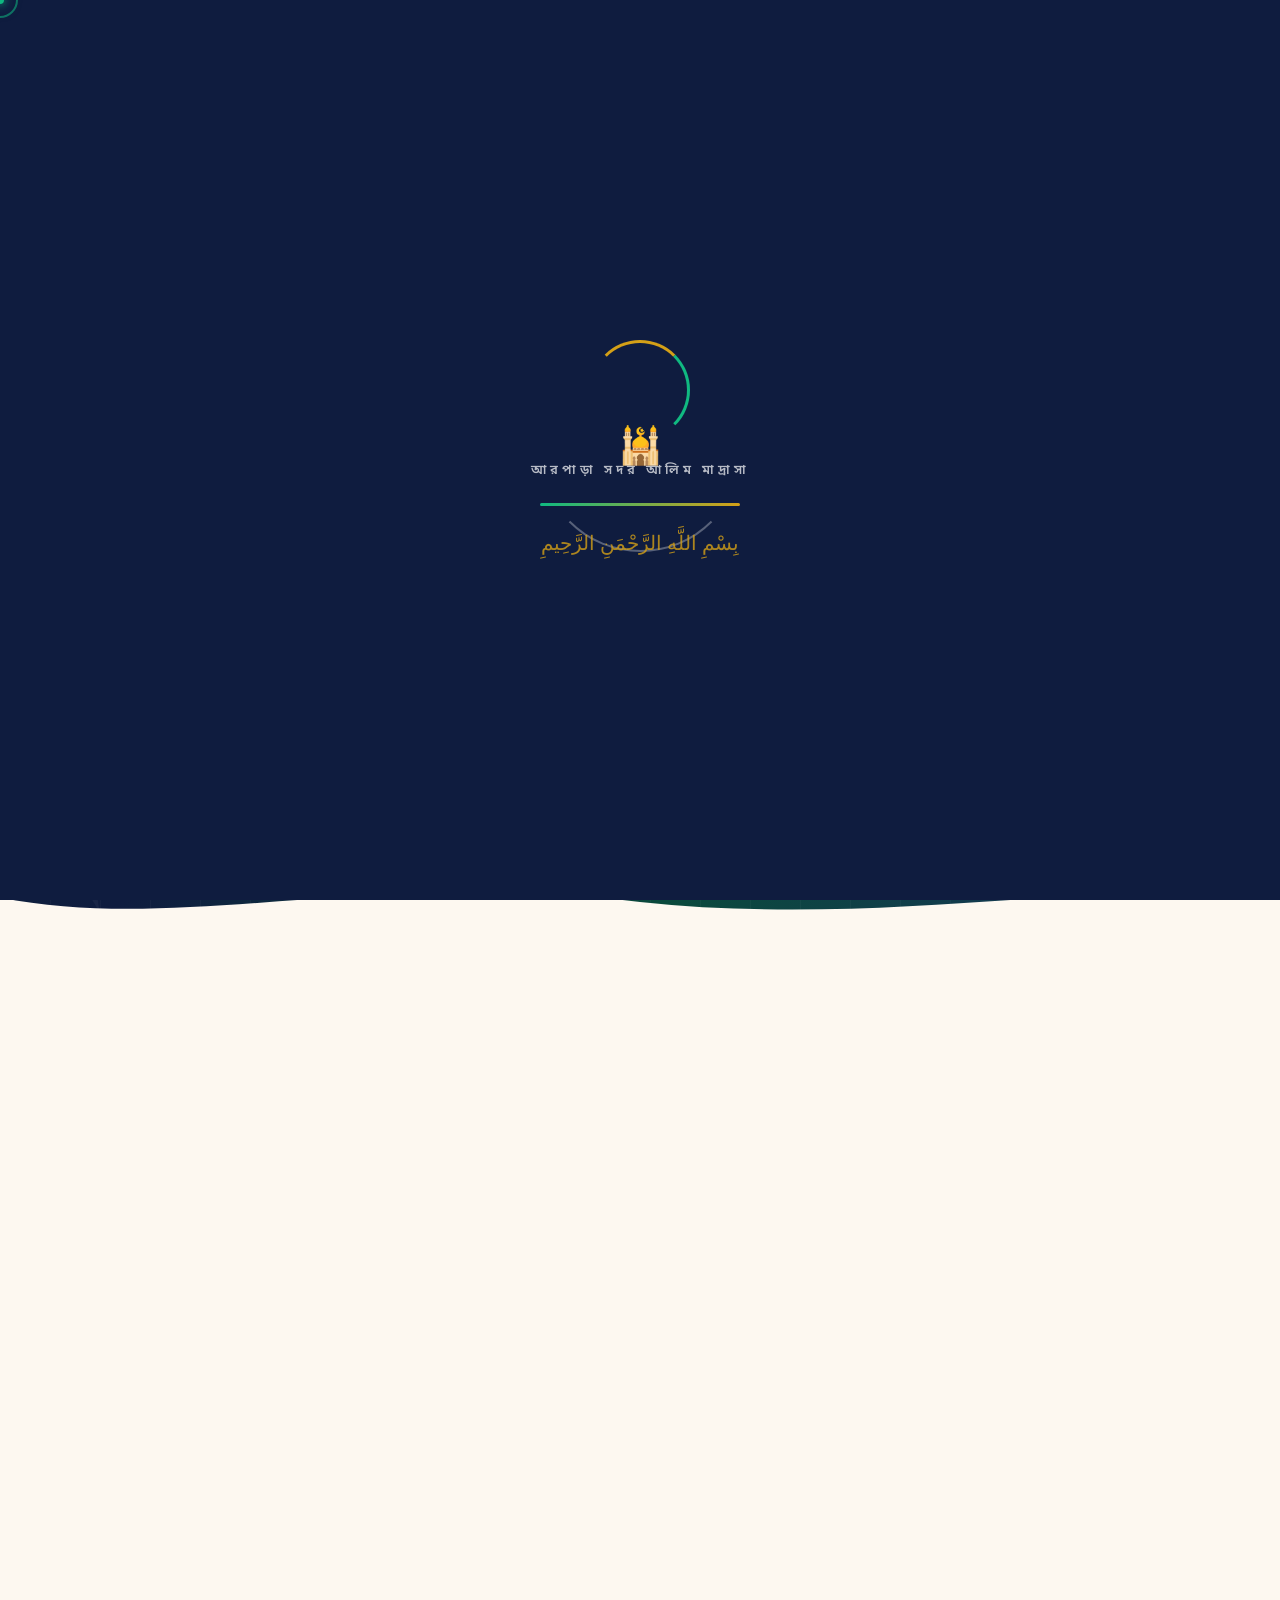
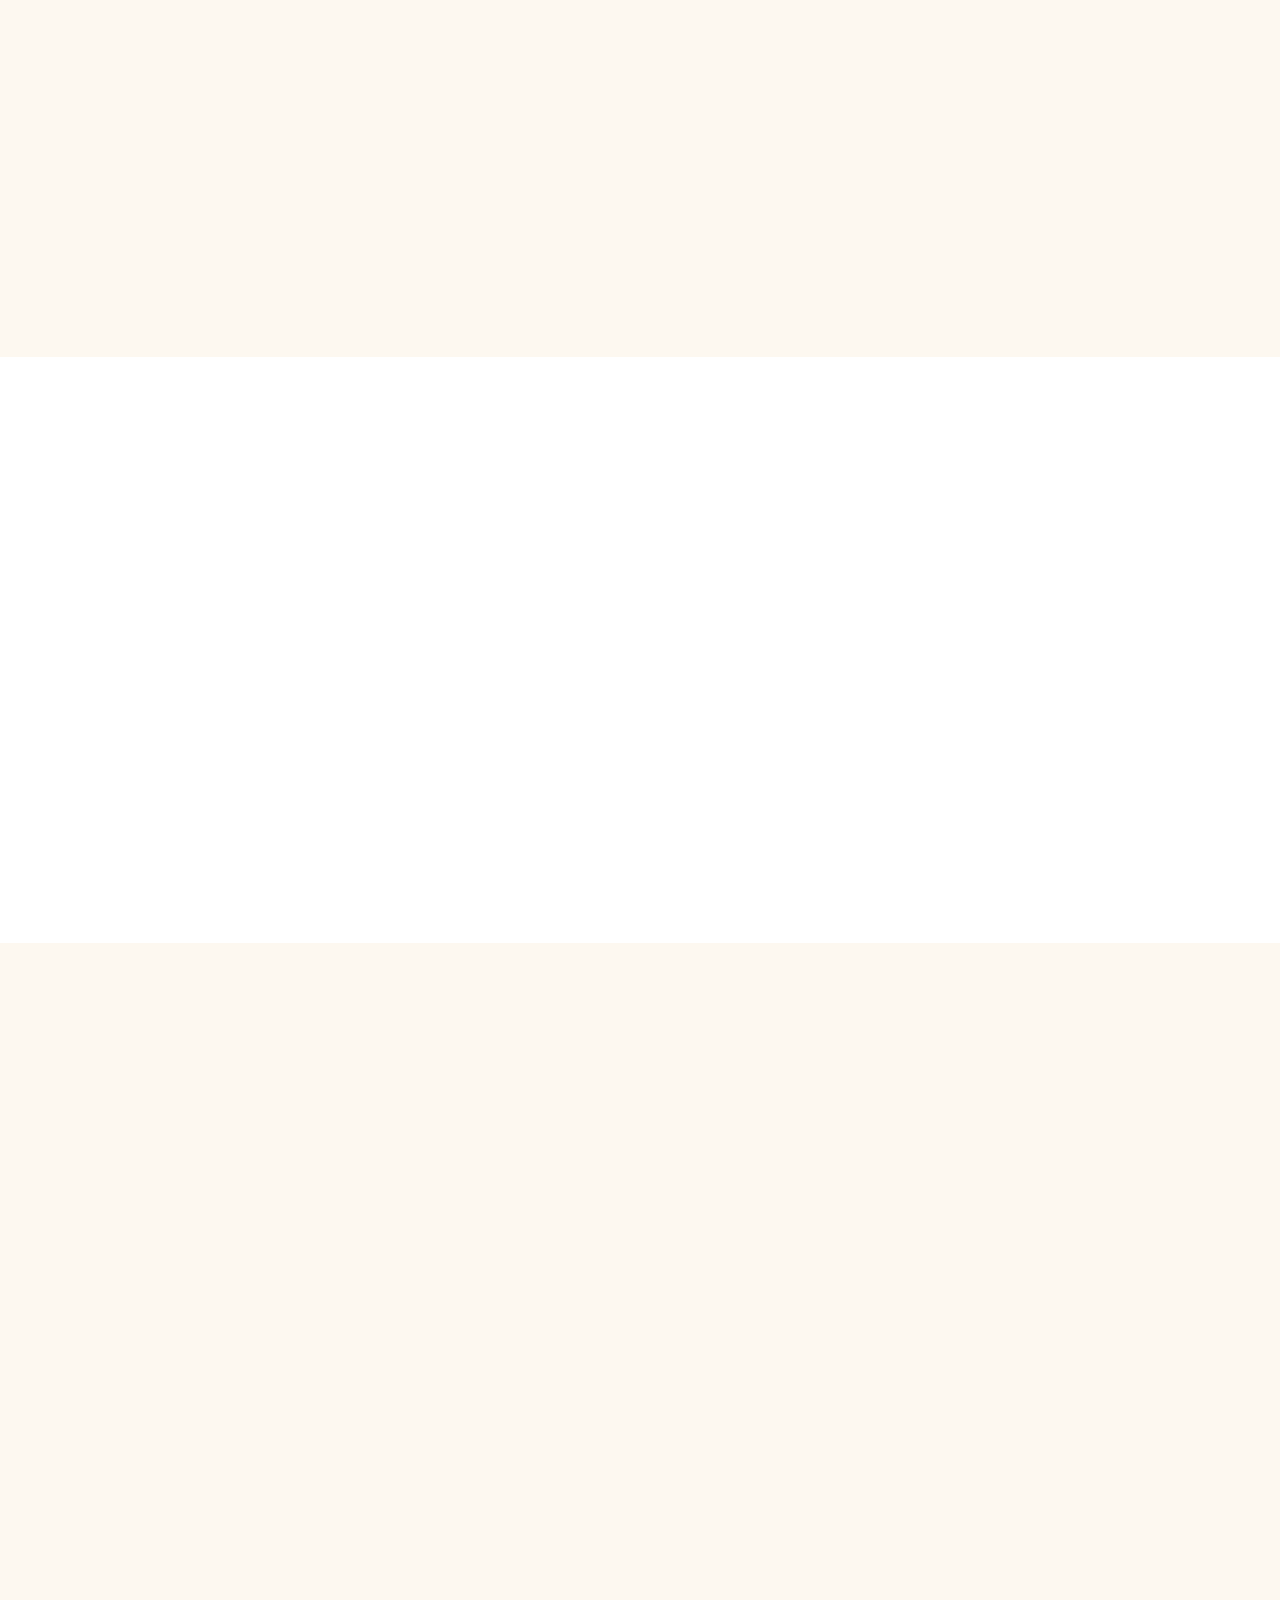
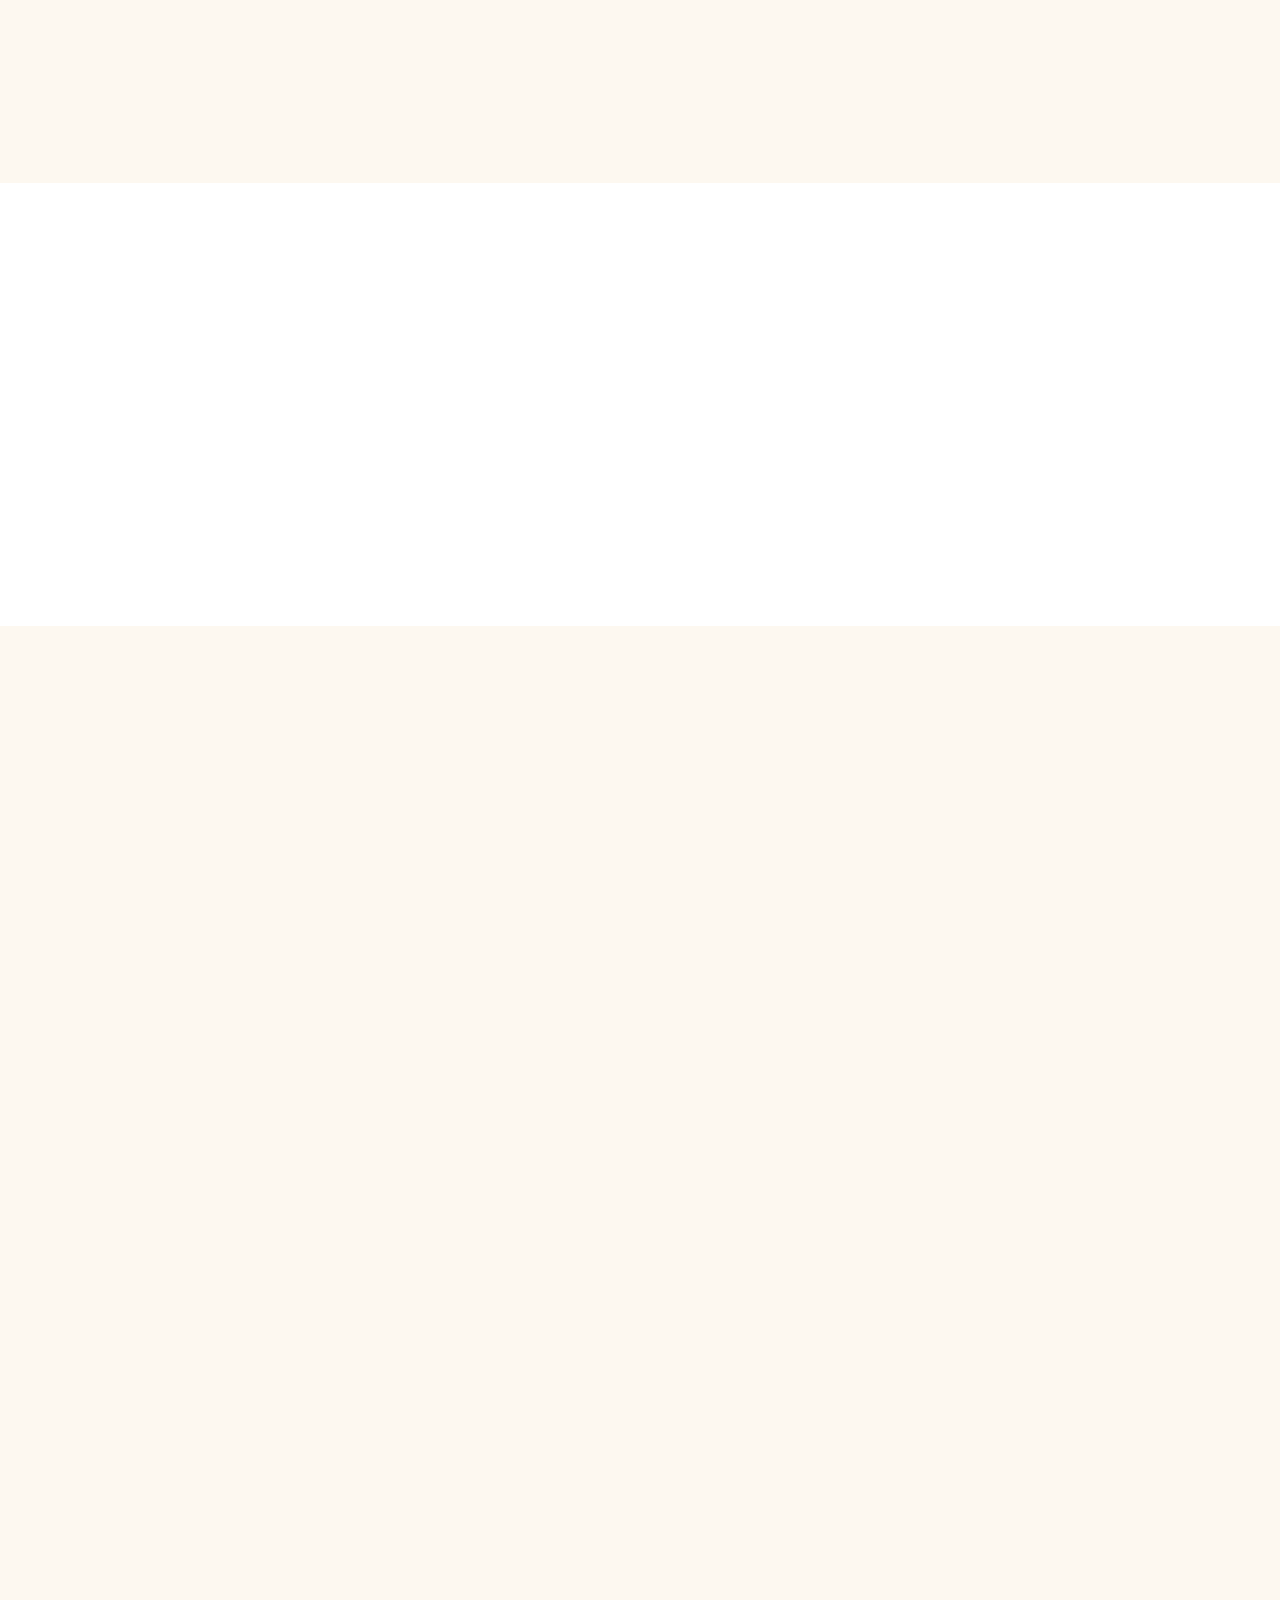
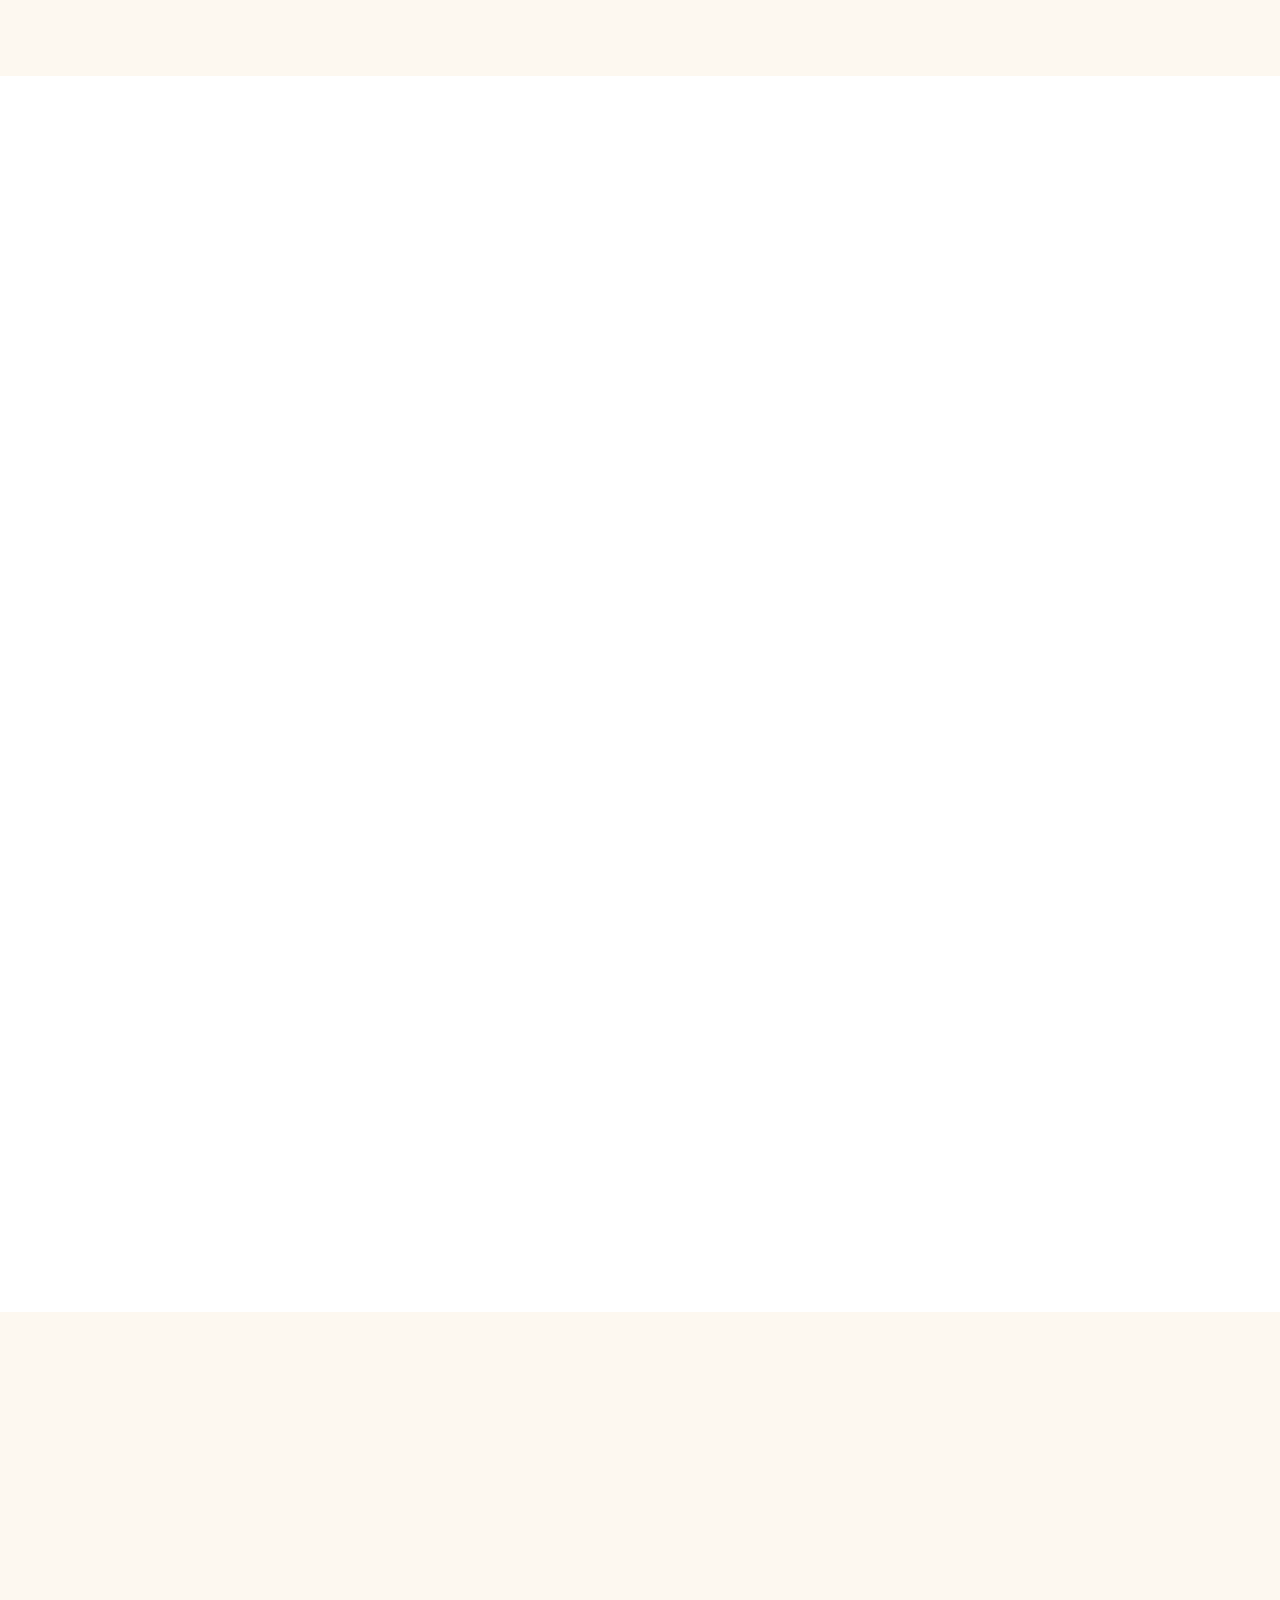
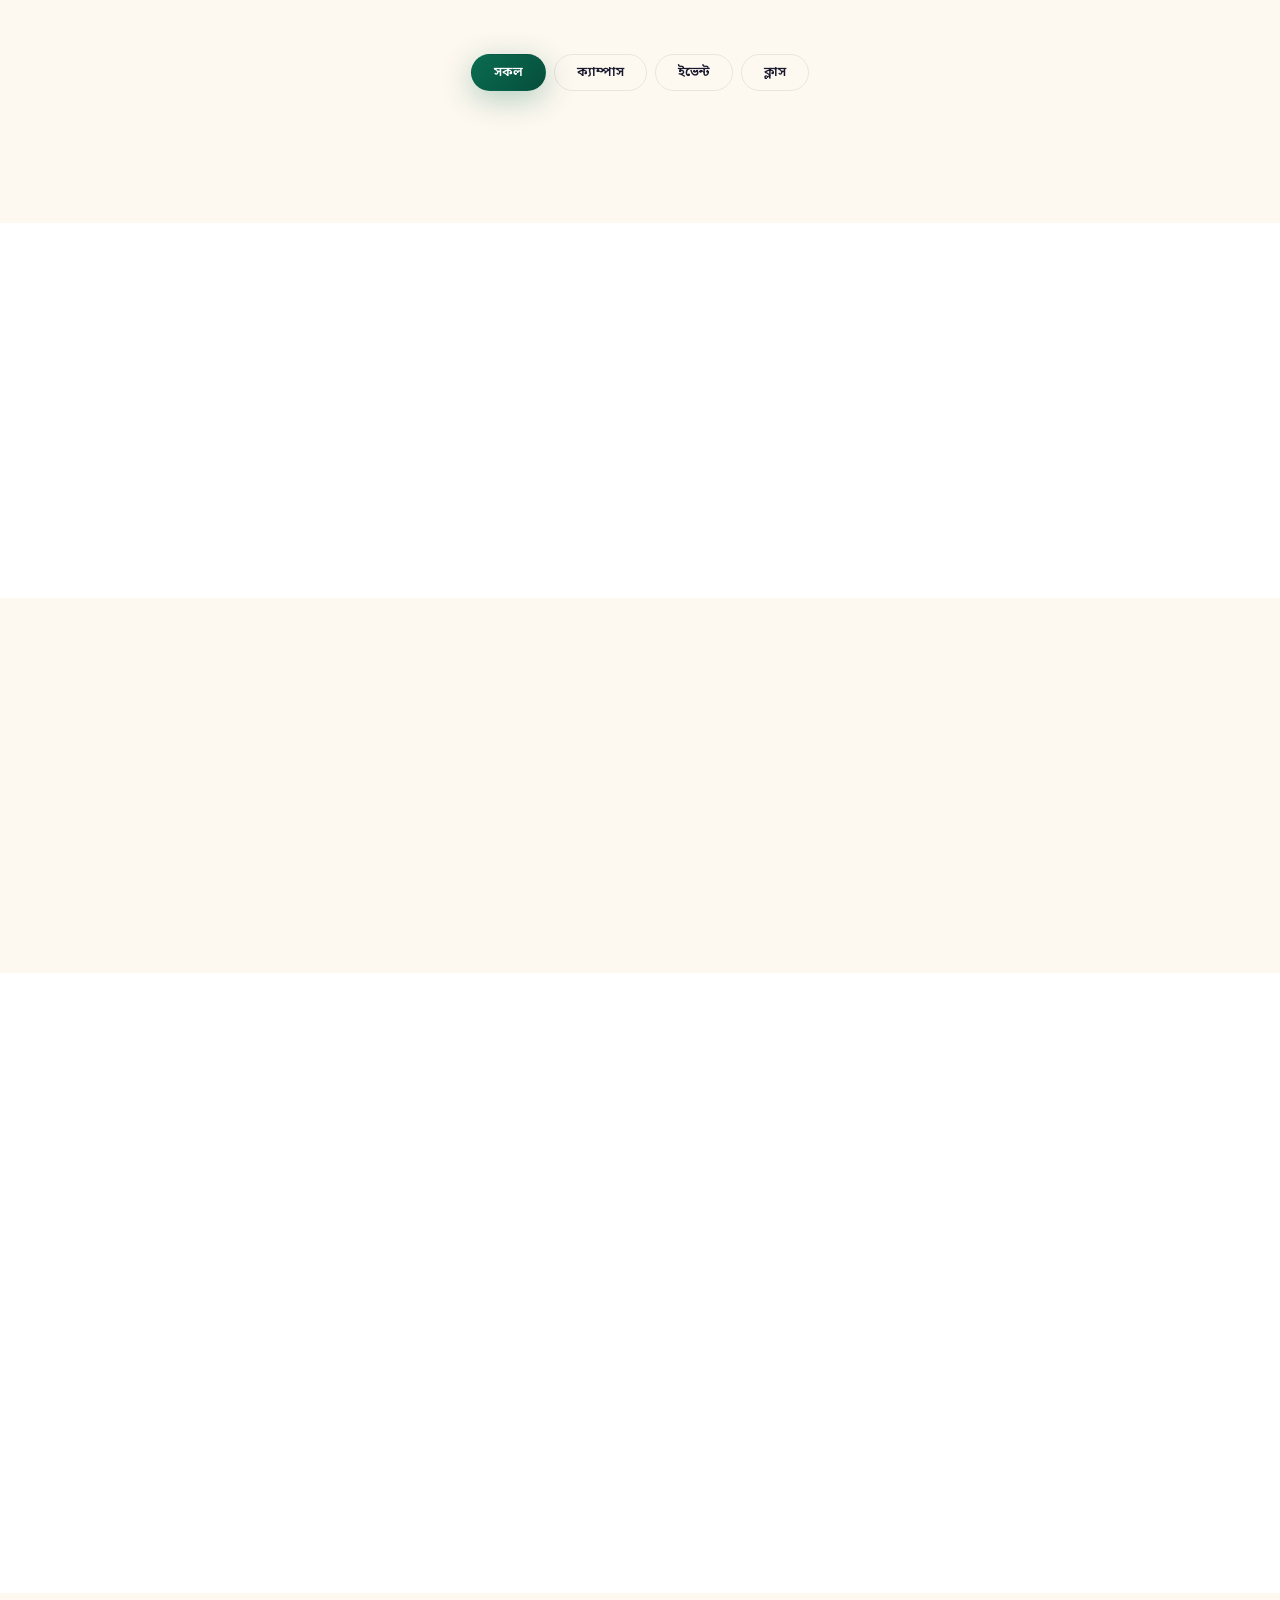
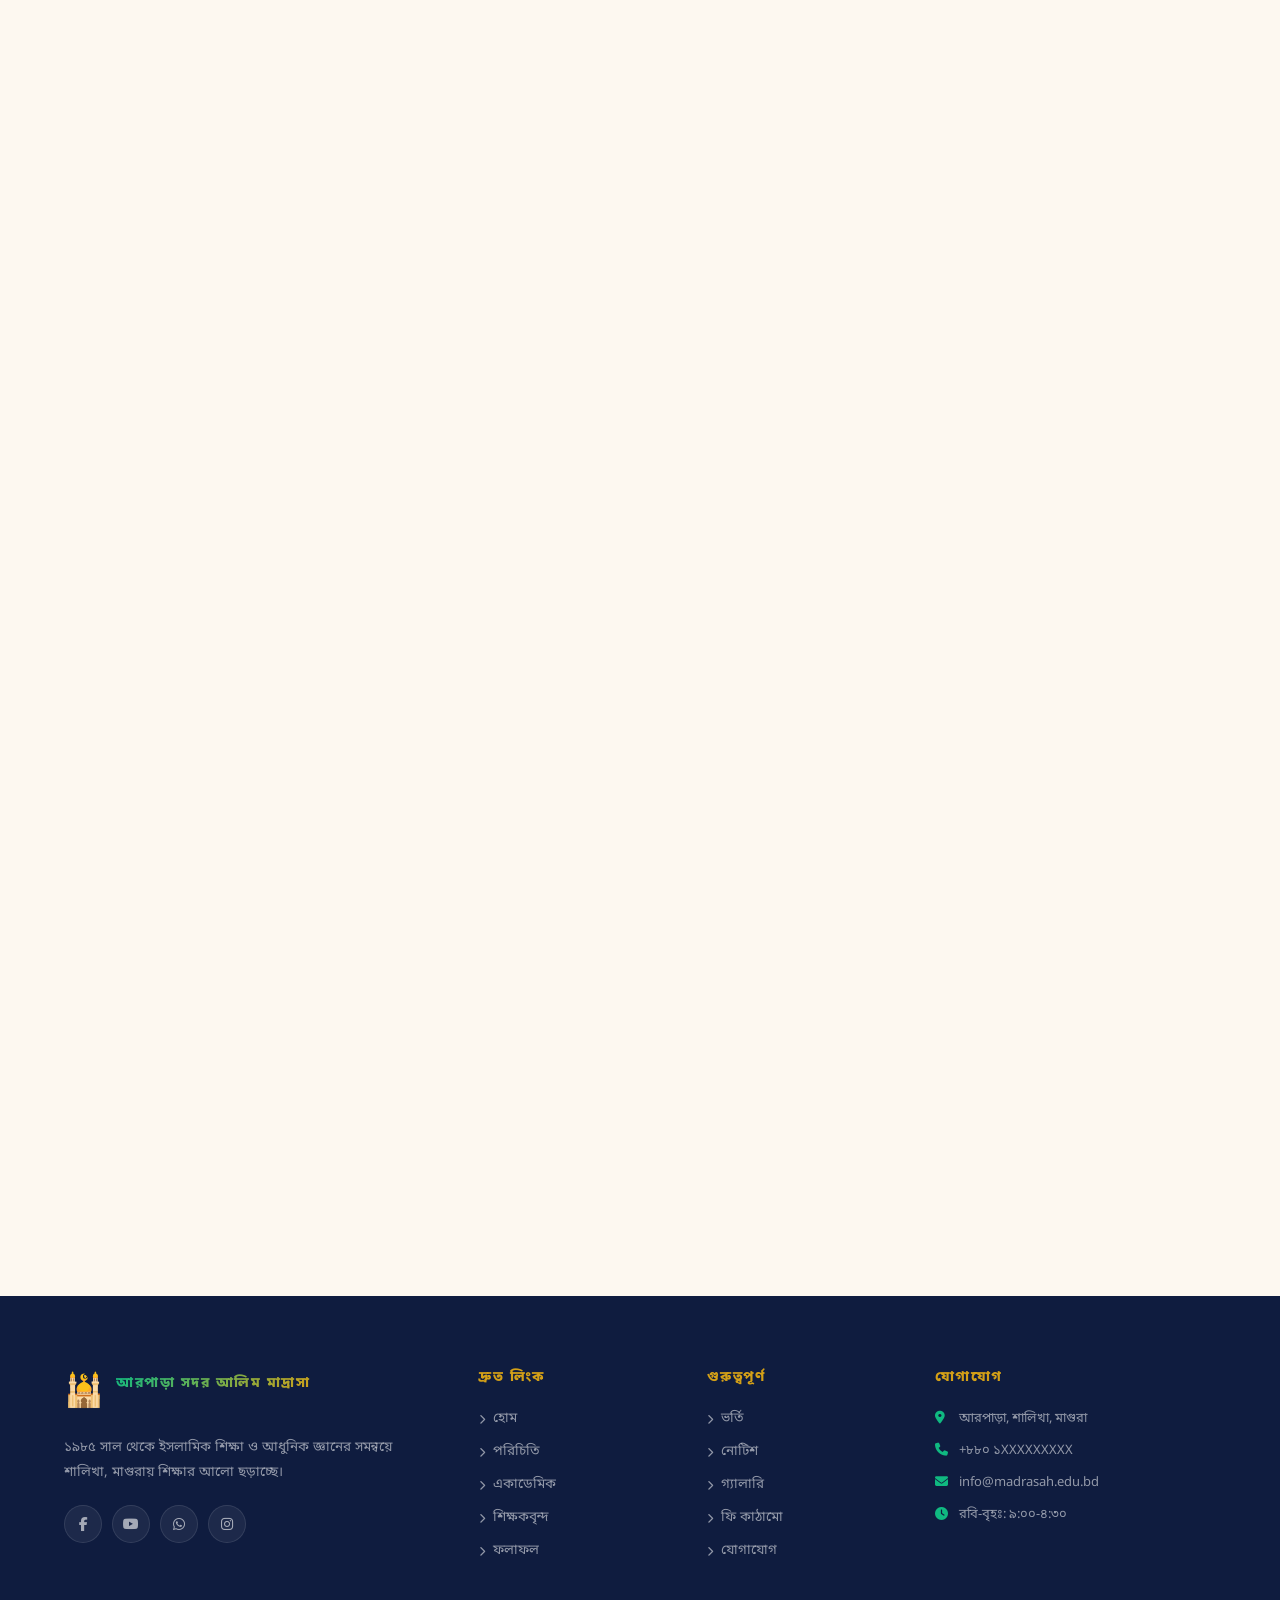
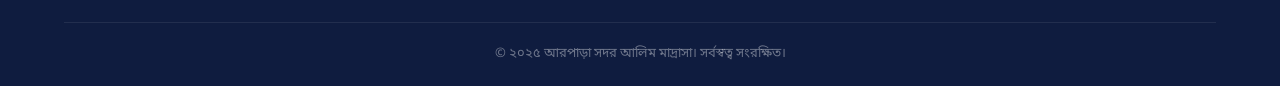
==== index.html @ 940e5100 "Add files via upload" ====
<!DOCTYPE html>
<html lang="bn" data-theme="light" data-lang="bn">
<head>
  <meta charset="UTF-8">
  <meta name="viewport" content="width=device-width, initial-scale=1.0">
  <title>আরপাড়া সদর আলিম মাদ্রাসা | Arpara Sadar Alim Madrasah</title>
  <meta name="description" content="আরপাড়া সদর আলিম মাদ্রাসা - শালিখা, মাগুরা। ১৯৮৫ সাল থেকে মানসম্মত ইসলামিক ও আধুনিক শিক্ষার আলোকবর্তিকা।">
  <link rel="stylesheet" href="https://cdnjs.cloudflare.com/ajax/libs/font-awesome/6.5.0/css/all.min.css">
  <link href="https://fonts.googleapis.com/css2?family=Playfair+Display:wght@400;700;900&family=Noto+Sans+Bengali:wght@300;400;500;600;700;800&family=Cinzel:wght@400;600;700&display=swap" rel="stylesheet">
  <link rel="stylesheet" href="style.css">
</head>
<body>
  <!-- Custom Cursor -->
  <div id="cursor-dot"></div>
  <div id="cursor-ring"></div>


  <!-- PRELOADER -->
  <div id="preloader">
    <div class="pl-inner">
      <div class="pl-ring"></div>
      <div class="pl-mosque">🕌</div>
      <div class="pl-text">আরপাড়া সদর আলিম মাদ্রাসা</div>
      <div class="pl-bar"><div class="pl-fill"></div></div>
      <div class="pl-quran">بِسْمِ اللَّهِ الرَّحْمَنِ الرَّحِيمِ</div>
    </div>
  </div>

  <!-- TICKER -->
  <div class="ticker">
    <div class="ticker-lbl"><i class="fas fa-bullhorn"></i> <span>নোটিশ</span></div>
    <div class="ticker-wrap">
      <div class="ticker-move">
        <span>📢 ২০২৫ সালের ভর্তি কার্যক্রম শুরু হয়েছে</span>
        <span>📋 বার্ষিক পরীক্ষার রুটিন প্রকাশিত</span>
        <span>🏆 দাখিল পরীক্ষায় ১০০% পাস</span>
        <span>🎉 বার্ষিক মিলাদ মাহফিল ১৫ ফেব্রুয়ারি</span>
      </div>
    </div>
  </div>

  <!-- NAVBAR -->
  <!-- Sidebar Overlay -->
  <div class="nav-overlay" id="navOverlay"></div>

  <nav class="navbar" id="navbar">
    <div class="nav-ct">
      <a href="#home" class="nav-logo">
        <span class="nav-logo-icon">🕌</span>
        <div>
          <span class="nav-logo-name">আরপাড়া সদর আলিম মাদ্রাসা</span>
          <span class="nav-logo-sub">EIIN: XXXXXX | Est. 1985</span>
        </div>
      </a>

      <ul class="nav-menu" id="navMenu">
        <!-- Sidebar Header (mobile only) -->
        <li class="sidebar-header">
          <div class="sidebar-brand">
            <span class="sidebar-brand-icon">🕌</span>
            <div>
              <span class="sidebar-brand-name">মাদ্রাসা মেনু</span>
              <span class="sidebar-brand-sub">আরপাড়া সদর আলিম</span>
            </div>
          </div>
          <button class="sidebar-close" id="sidebarClose"><i class="fas fa-times"></i></button>
        </li>

        <li><a href="#home" class="nav-link active"><i class="fas fa-home"></i> <span>হোম</span></a></li>
        <li><a href="#about" class="nav-link"><i class="fas fa-info-circle"></i> <span>পরিচিতি</span></a></li>
        <li class="has-dd">
          <a href="#academics" class="nav-link"><i class="fas fa-graduation-cap"></i> <span>একাডেমিক</span> <i class="fas fa-chevron-down dd-arr"></i></a>
          <ul class="dropdown">
            <li><a href="#syllabus"><i class="fas fa-book"></i> সিলেবাস</a></li>
            <li><a href="#routine"><i class="fas fa-clock"></i> ক্লাস রুটিন</a></li>
            <li><a href="#exam"><i class="fas fa-file-alt"></i> পরীক্ষার সূচি</a></li>
            <li><a href="#academic-calendar"><i class="fas fa-calendar"></i> ক্যালেন্ডার</a></li>
          </ul>
        </li>
        <li><a href="#teachers" class="nav-link"><i class="fas fa-chalkboard-teacher"></i> <span>শিক্ষকবৃন্দ</span></a></li>
        <li><a href="#result" class="nav-link"><i class="fas fa-chart-bar"></i> <span>ফলাফল</span></a></li>
        <li><a href="#admission" class="nav-link"><i class="fas fa-clipboard-list"></i> <span>ভর্তি</span></a></li>
        <li><a href="#gallery" class="nav-link"><i class="fas fa-images"></i> <span>গ্যালারি</span></a></li>
        <li><a href="#notice" class="nav-link"><i class="fas fa-bell"></i> <span>নোটিশ</span></a></li>
        <li><a href="#contact" class="nav-link"><i class="fas fa-envelope"></i> <span>যোগাযোগ</span></a></li>

        <!-- Sidebar Footer (mobile only) -->
        <li class="sidebar-footer">
          <div class="sidebar-actions">
            <button class="nav-btn sidebar-lang-btn" id="langToggleSidebar" title="Switch Language"><span class="lang-txt-s">EN</span></button>
            <button class="nav-btn sidebar-theme-btn" id="themeToggleSidebar" title="Dark/Light"><i class="fas fa-moon"></i></button>
          </div>
          <p class="sidebar-copy">© ২০২৫ আরপাড়া সদর আলিম মাদ্রাসা</p>
        </li>
      </ul>

      <div class="nav-actions">
        <button class="nav-btn" id="langToggle" title="Switch Language"><span class="lang-txt">EN</span></button>
        <button class="nav-btn" id="themeToggle" title="Dark/Light"><i class="fas fa-moon"></i></button>
        <button class="hamburger" id="hamburger" aria-label="মেনু খুলুন">
          <span></span><span></span><span></span>
        </button>
      </div>
    </div>
  </nav>

  <!-- HERO -->
  <section class="hero" id="home">
    <div class="hero-bg">
      <div class="hero-stars" id="heroStars"></div>
      <div class="hero-islamic">
        <div class="geo-pattern geo-pattern-1">☪</div>
        <div class="geo-pattern geo-pattern-2">✦</div>
      </div>
      <div class="hero-glow-1"></div>
      <div class="hero-glow-2"></div>
      <div class="hero-grid-lines"></div>
    </div>

    <div class="hero-content">
      <div class="hero-arabic">بِسْمِ اللَّهِ الرَّحْمَنِ الرَّحِيمِ</div>
      <h1>
        <span class="hero-eyebrow">স্বাগতম</span>
        <span class="hero-title">আরপাড়া সদর আলিম মাদ্রাসা</span>
        <span class="hero-motto">ইসলামিক শিক্ষা ও আধুনিক জ্ঞানের সমন্বয়</span>
      </h1>
      <p class="hero-desc">১৯৮৫ সাল থেকে শালিখা, মাগুরায় ইসলামিক শিক্ষা ও আধুনিক জ্ঞান-বিজ্ঞানের আলো ছড়িয়ে যাচ্ছে আরপাড়া সদর আলিম মাদ্রাসা</p>

      <div class="hero-btns">
        <a href="#admission" class="btn-primary"><i class="fas fa-user-plus"></i> <span>ভর্তি হোন</span></a>
        <a href="#about" class="btn-outline"><i class="fas fa-play-circle"></i> <span>আরও জানুন</span></a>
      </div>

      <div class="hero-counters">
        <div class="counter-box">
          <span class="c-num" data-target="700">0</span>
          <span class="c-lbl">শিক্ষার্থী</span>
        </div>
        <div class="counter-box">
          <span class="c-num" data-target="22">0</span>
          <span class="c-lbl">শিক্ষক</span>
        </div>
        <div class="counter-box">
          <span class="c-num" data-target="92">0</span>
          <span class="c-lbl">পাসের হার %</span>
        </div>
        <div class="counter-box">
          <span class="c-num" data-target="40">0</span>
          <span class="c-lbl">বছরের ঐতিহ্য</span>
        </div>
      </div>
    </div>

    <div class="hero-scroll">
      <a href="#about"><div class="scroll-mouse"><div class="scroll-wheel"></div></div></a>
    </div>

    <div class="hero-wave">
      <svg viewBox="0 0 1440 100" preserveAspectRatio="none" xmlns="http://www.w3.org/2000/svg">
        <path d="M0,50 C200,90 400,20 720,55 C1000,85 1250,25 1440,50 L1440,100 L0,100 Z" fill="var(--cream)"/>
      </svg>
    </div>
  </section>

  <!-- ABOUT -->
  <section class="section" id="about">
    <div class="container">
      <div class="sec-header" data-aos>
        <span class="sec-tag">আমাদের সম্পর্কে</span>
        <h2 class="sec-title">প্রতিষ্ঠান পরিচিতি</h2>
        <div class="sec-line"></div>
        <p class="sec-desc">১৯৮৫ সাল থেকে ইসলামিক মূল্যবোধ ও আধুনিক শিক্ষার সমন্বয়ে শালিখায় শিক্ষার আলো ছড়াচ্ছে</p>
      </div>

      <div class="about-grid">
        <div class="about-card" data-aos>
          <div class="ac-icon"><i class="fas fa-quran"></i></div>
          <h3>ইসলামিক শিক্ষা</h3>
          <p>কুরআন, হাদিস, ফিকহ ও ইসলামিক স্টাডিজে মানসম্মত শিক্ষা প্রদান করা হয়</p>
        </div>
      </div>

      <div class="principal-wrap" data-aos>
        <div class="principal-card">
          <div class="p-photo">
            <img class="p-img" src="https://ui-avatars.com/api/?name=Principal&background=059669&color=fff&size=300" alt="Principal">
            <div class="p-ring"></div>
          </div>
          <div class="p-body">
            <div class="p-quote-icon"><i class="fas fa-quote-left"></i></div>
            <h3>অধ্যক্ষের বাণী</h3>
            <blockquote>আমাদের মাদ্রাসা একটি শিক্ষার আলোকবর্তিকা। আমরা শিক্ষার্থীদের ইসলামিক মূল্যবোধ ও আধুনিক জ্ঞানে সমৃদ্ধ করতে সর্বদা প্রচেষ্টারত।</blockquote>
            <div class="p-name">
              <strong>মাওলানা মোঃ আব্দুল করিম</strong>
              <span>অধ্যক্ষ, আরপাড়া সদর আলিম মাদ্রাসা</span>
            </div>
          </div>
        </div>
      </div>
    </div>
  </section>

  <!-- FEATURES -->
  <section class="section section-alt" id="academics">
    <div class="container">
      <div class="sec-header" data-aos>
        <span class="sec-tag">বিশেষ সুবিধা</span>
        <h2 class="sec-title">কেন আমাদের মাদ্রাসা?</h2>
        <div class="sec-line"></div>
      </div>
      <div class="features-wrap">
        <div class="feat-card" data-aos>
          <div class="feat-icon"><i class="fas fa-award"></i></div>
          <h3>সরকার অনুমোদিত</h3>
          <p>বাংলাদেশ মাদ্রাসা শিক্ষা বোর্ড অনুমোদিত ও মান্যতাপ্রাপ্ত প্রতিষ্ঠান</p>
        </div>
      </div>
    </div>
  </section>

  <!-- ACADEMICS -->
  <section class="section" id="syllabus">
    <div class="container">
      <div class="sec-header" data-aos>
        <span class="sec-tag">একাডেমিক</span>
        <h2 class="sec-title">একাডেমিক সূচি</h2>
        <div class="sec-line"></div>
      </div>

      <div class="tabs-wrap" data-aos>
        <div class="tab-nav">
          <button class="tab-btn active" data-tab="syllabus"><i class="fas fa-book"></i> সিলেবাস</button>
          <button class="tab-btn" data-tab="routine"><i class="fas fa-clock"></i> ক্লাস রুটিন</button>
          <button class="tab-btn" data-tab="exam"><i class="fas fa-file-alt"></i> পরীক্ষার সূচি</button>
          <button class="tab-btn" data-tab="calendar"><i class="fas fa-calendar"></i> ক্যালেন্ডার</button>
        </div>

        <div class="tab-pane active" id="tab-syllabus">
          <div class="syllabus-grid">
            <div class="syl-card">
              <span class="syl-badge">ইবতেদায়ী (১-৫)</span>
              <h4>প্রাথমিক স্তর</h4>
              <ul>
                <li>কুরআন মাজীদ ও তাজবীদ</li>
                <li>আরবি ভাষা ও সাহিত্য</li>
                <li>বাংলা ভাষা ও সাহিত্য</li>
                <li>গণিত ও বিজ্ঞান</li>
                <li>ইসলাম শিক্ষা</li>
              </ul>
            </div>
            <div class="syl-card">
              <span class="syl-badge">দাখিল (৬-১০)</span>
              <h4>মাধ্যমিক স্তর</h4>
              <ul>
                <li>কুরআন মাজীদ ও তাজবীদ</li>
                <li>হাদিস ও উসুলুল হাদিস</li>
                <li>ফিকহ ও উসুলুল ফিকহ</li>
                <li>বাংলা, English, গণিত</li>
                <li>বিজ্ঞান ও ICT</li>
              </ul>
            </div>
            <div class="syl-card">
              <span class="syl-badge">আলিম (১১-১২)</span>
              <h4>উচ্চ মাধ্যমিক স্তর</h4>
              <ul>
                <li>তাফসীরুল কুরআন</li>
                <li>হাদিস ও ইলমুল কালাম</li>
                <li>ফিকহ ও উসুলুল ফিকহ</li>
                <li>বাংলা, English, গণিত</li>
                <li>ইসলামের ইতিহাস</li>
              </ul>
            </div>
          </div>
        </div>

        <div class="tab-pane" id="tab-routine">
          <div class="table-wrap" id="routine">
            <table class="mod-table">
              <thead>
                <tr>
                  <th>সময়</th>
                  <th>রবিবার</th><th>সোমবার</th><th>মঙ্গলবার</th><th>বুধবার</th><th>বৃহস্পতিবার</th>
                </tr>
              </thead>
              <tbody>
                <tr><td class="time-cell">৯:০০-৯:৪৫</td><td>কুরআন</td><td>আরবি</td><td>হাদিস</td><td>কুরআন</td><td>ফিকহ</td></tr>
                <tr><td class="time-cell">৯:৪৫-১০:৩০</td><td>বাংলা</td><td>গণিত</td><td>English</td><td>বিজ্ঞান</td><td>বাংলা</td></tr>
                <tr><td class="time-cell">১০:৩০-১১:১৫</td><td>গণিত</td><td>বিজ্ঞান</td><td>বাংলা</td><td>English</td><td>গণিত</td></tr>
                <tr class="break-row"><td class="time-cell">১১:১৫-১১:৪৫</td><td colspan="5">🕌 জোহরের নামাজ ও টিফিন বিরতি</td></tr>
                <tr><td class="time-cell">১১:৪৫-১২:৩০</td><td>English</td><td>বাংলা</td><td>গণিত</td><td>আরবি</td><td>বিজ্ঞান</td></tr>
              </tbody>
            </table>
          </div>
        </div>

        <div class="tab-pane" id="tab-exam">
          <div class="exam-grid" id="exam">
            <div class="exam-card">
              <span class="exam-badge upcoming">আসন্ন</span>
              <h4>প্রথম সাময়িক পরীক্ষা</h4>
              <div class="exam-detail">
                <p><i class="fas fa-calendar"></i> ১৫ মার্চ - ২৮ মার্চ, ২০২৫</p>
                <p><i class="fas fa-users"></i> সকল শ্রেণি</p>
                <p><i class="fas fa-clock"></i> সকাল ১০:০০ টা</p>
              </div>
            </div>
          </div>
        </div>

        <div class="tab-pane" id="tab-calendar">
          <div class="cal-box" id="academic-calendar">
            <div class="cal-head">
              <button class="cal-nav-btn" id="calPrev"><i class="fas fa-chevron-left"></i></button>
              <h3 id="calTitle"></h3>
              <button class="cal-nav-btn" id="calNext"><i class="fas fa-chevron-right"></i></button>
            </div>
            <div class="cal-weekdays">
              <span>শনি</span><span>রবি</span><span>সোম</span><span>মঙ্গল</span><span>বুধ</span><span>বৃহঃ</span><span style="color:#e53e3e">শুক্র</span>
            </div>
            <div class="cal-days" id="calDays"></div>
            <div class="cal-legend">
              <span><i class="dot dot-today"></i> আজ</span>
              <span><i class="dot dot-holiday"></i> ছুটি</span>
              <span><i class="dot dot-event"></i> ইভেন্ট</span>
            </div>
          </div>
        </div>
      </div>
    </div>
  </section>

  <!-- TEACHERS -->
  <section class="section section-alt" id="teachers">
    <div class="container">
      <div class="sec-header" data-aos>
        <span class="sec-tag">শিক্ষকবৃন্দ</span>
        <h2 class="sec-title">আমাদের শিক্ষকমণ্ডলী</h2>
        <div class="sec-line"></div>
      </div>

      <div class="filter-bar" data-aos>
        <button class="filter-btn active" data-filter="all">সকল</button>
        <button class="filter-btn" data-filter="islamic">ইসলামিক</button>
        <button class="filter-btn" data-filter="general">সাধারণ</button>
        <button class="filter-btn" data-filter="science">বিজ্ঞান</button>
      </div>

      <div class="teachers-grid"></div>
    </div>
  </section>

  <!-- RESULT -->
  <section class="section" id="result">
    <div class="container">
      <div class="sec-header" data-aos>
        <span class="sec-tag">ফলাফল</span>
        <h2 class="sec-title">পরীক্ষার ফলাফল</h2>
        <div class="sec-line"></div>
      </div>

      <div class="stats-row" data-aos>
        <div class="stat-card"><div class="stat-icon"><i class="fas fa-user-graduate"></i></div><h3>৭০০+</h3><p>মোট শিক্ষার্থী</p></div>
        <div class="stat-card"><div class="stat-icon"><i class="fas fa-percentage"></i></div><h3>৯২%</h3><p>পাসের হার</p></div>
        <div class="stat-card"><div class="stat-icon"><i class="fas fa-star"></i></div><h3>২৪+</h3><p>GPA-5 প্রাপ্ত</p></div>
        <div class="stat-card"><div class="stat-icon"><i class="fas fa-chalkboard-teacher"></i></div><h3>২২+</h3><p>শিক্ষক</p></div>
      </div>

      <div class="merit-section" data-aos>
        <h3 class="sub-heading">🏆 মেধা তালিকা ২০২৫</h3>
        <div class="merit-cards"></div>
      </div>

      <div class="result-box" data-aos>
        <h3>📊 ফলাফল দেখুন</h3>
        <form id="resultForm">
          <div class="result-form">
            <div class="form-g3">
              <div class="input-wrap">
                <label>রোল নম্বর</label>
                <input type="text" id="inputRoll" placeholder="রোল লিখুন" required>
              </div>
              <div class="input-wrap">
                <label>শ্রেণি</label>
                <select id="inputClass" required>
                  <option value="">নির্বাচন করুন</option>
                  <option value="class6">ষষ্ঠ</option>
                  <option value="class7">সপ্তম</option>
                  <option value="class8">অষ্টম</option>
                  <option value="class9">নবম (দাখিল)</option>
                  <option value="class10">দশম (দাখিল)</option>
                  <option value="class11">একাদশ (আলিম)</option>
                  <option value="class12">দ্বাদশ (আলিম)</option>
                  <option value="ibtedayi1">ইবতেদায়ী ১ম</option>
                  <option value="ibtedayi2">ইবতেদায়ী ২য়</option>
                  <option value="ibtedayi3">ইবতেদায়ী ৩য়</option>
                  <option value="ibtedayi4">ইবতেদায়ী ৪র্থ</option>
                  <option value="ibtedayi5">ইবতেদায়ী ৫ম</option>
                </select>
              </div>
              <div class="input-wrap">
                <label>পরীক্ষা</label>
                <select id="inputExam" required>
                  <option value="">নির্বাচন করুন</option>
                  <option value="first">প্রথম সাময়িক</option>
                  <option value="second">দ্বিতীয় সাময়িক</option>
                  <option value="annual">বার্ষিক</option>
                  <option value="dakhil">দাখিল</option>
                  <option value="alim">আলিম</option>
                </select>
              </div>
            </div>
            <button type="submit" class="btn-glow btn-full"><i class="fas fa-search"></i> ফলাফল দেখুন</button>
          </div>
        </form>
        <div class="result-output" id="resultOutput"></div>
      </div>
    </div>
  </section>

  <!-- ADMISSION -->
  <section class="section section-alt" id="admission">
    <div class="container">
      <div class="sec-header" data-aos>
        <span class="sec-tag">ভর্তি</span>
        <h2 class="sec-title">ভর্তি কার্যক্রম ২০২৫</h2>
        <div class="sec-line"></div>
      </div>

      <div class="adm-layout">
        <div class="adm-info" data-aos="fade-right">
          <h3><i class="fas fa-info-circle"></i> ভর্তি তথ্য</h3>
          <div class="info-row"><i class="fas fa-calendar-check"></i><div><strong>আবেদন শুরু</strong><p>১ জানুয়ারি, ২০২৫</p></div></div>
          <div class="info-row"><i class="fas fa-calendar-times"></i><div><strong>আবেদন শেষ</strong><p>২৮ ফেব্রুয়ারি, ২০২৫</p></div></div>
          <div class="info-row"><i class="fas fa-pen"></i><div><strong>ভর্তি পরীক্ষা</strong><p>৫ মার্চ, ২০২৫</p></div></div>
          <div class="info-row"><i class="fas fa-list-ol"></i><div><strong>ফলাফল</strong><p>১০ মার্চ, ২০২৫</p></div></div>
          <div class="info-row"><i class="fas fa-money-bill"></i><div><strong>ভর্তি ফি</strong><p>২,০০০ - ৮,০০০ টাকা</p></div></div>

          <h3 style="margin-top:24px"><i class="fas fa-file"></i> প্রয়োজনীয় কাগজপত্র</h3>
          <ul class="doc-list">
            <li><i class="fas fa-check-circle"></i> পূর্ববর্তী শ্রেণির মার্কশিট/সনদ</li>
            <li><i class="fas fa-check-circle"></i> জন্ম সনদের কপি</li>
            <li><i class="fas fa-check-circle"></i> পাসপোর্ট সাইজ ছবি (২ কপি)</li>
            <li><i class="fas fa-check-circle"></i> অভিভাবকের NID কপি</li>
            <li><i class="fas fa-check-circle"></i> ট্রান্সফার সার্টিফিকেট (প্রযোজ্য ক্ষেত্রে)</li>
          </ul>
        </div>

        <div class="adm-form" data-aos="fade-left">
          <h3><i class="fas fa-edit"></i> অনলাইন আবেদন</h3>
          <form id="admissionForm">
            <div class="input-wrap">
              <label>শিক্ষার্থীর নাম *</label>
              <input type="text" id="adName" placeholder="পূর্ণ নাম" required>
            </div>

            <div class="form-g2" style="margin-top:16px">
              <div class="input-wrap">
                <label>জন্ম তারিখ *</label>
                <input type="date" id="adDob" required>
              </div>
              <div class="input-wrap">
                <label>লিঙ্গ *</label>
                <select id="adGender" required>
                  <option value="">নির্বাচন</option>
                  <option value="ছেলে">ছেলে</option>
                  <option value="মেয়ে">মেয়ে</option>
                </select>
              </div>
            </div>

            <div class="input-wrap" style="margin-top:16px">
              <label>ভর্তি ইচ্ছুক শ্রেণি *</label>
              <select id="adClass" required>
                <option value="">শ্রেণি নির্বাচন</option>
                <option value="ইবতেদায়ী ১ম">ইবতেদায়ী ১ম</option>
                <option value="ইবতেদায়ী ২য়">ইবতেদায়ী ২য়</option>
                <option value="ইবতেদায়ী ৩য়">ইবতেদায়ী ৩য়</option>
                <option value="ইবতেদায়ী ৪র্থ">ইবতেদায়ী ৪র্থ</option>
                <option value="ইবতেদায়ী ৫ম">ইবতেদায়ী ৫ম</option>
                <option value="৬ষ্ঠ">৬ষ্ঠ</option>
                <option value="৭ম">৭ম</option>
                <option value="৮ম">৮ম</option>
                <option value="৯ম (দাখিল)">৯ম (দাখিল)</option>
                <option value="১০ম (দাখিল)">১০ম (দাখিল)</option>
                <option value="১১শ (আলিম)">১১শ (আলিম)</option>
                <option value="১২শ (আলিম)">১২শ (আলিম)</option>
              </select>
            </div>

            <div class="input-wrap" style="margin-top:16px">
              <label>পিতার নাম *</label>
              <input type="text" id="adFather" placeholder="পিতার নাম" required>
            </div>

            <div class="input-wrap" style="margin-top:16px">
              <label>মাতার নাম *</label>
              <input type="text" id="adMother" placeholder="মাতার নাম" required>
            </div>

            <div class="input-wrap" style="margin-top:16px">
              <label>মোবাইল *</label>
              <input type="tel" id="adPhone" placeholder="01XXXXXXXXX" required>
            </div>

            <div class="input-wrap" style="margin-top:16px">
              <label>ঠিকানা *</label>
              <textarea id="adAddress" rows="3" placeholder="গ্রাম, পোস্ট, উপজেলা, জেলা" required></textarea>
            </div>

            <button type="submit" class="btn-glow btn-full" style="margin-top:20px"><i class="fas fa-paper-plane"></i> আবেদন জমা দিন</button>
          </form>
        </div>
      </div>
    </div>
  </section>

  <!-- GALLERY -->
  <section class="section" id="gallery">
    <div class="container">
      <div class="sec-header" data-aos>
        <span class="sec-tag">গ্যালারি</span>
        <h2 class="sec-title">ফটো ও ভিডিও</h2>
        <div class="sec-line"></div>
      </div>

      <div class="g-tabs" data-aos>
        <button class="g-tab active" data-gtab="photos"><i class="fas fa-camera"></i> ফটো</button>
        <button class="g-tab" data-gtab="videos"><i class="fas fa-video"></i> ভিডিও</button>
      </div>

      <div class="g-panel active" id="photos">
        <div class="filter-bar">
          <button class="filter-btn active" data-gfilter="all">সকল</button>
          <button class="filter-btn" data-gfilter="campus">ক্যাম্পাস</button>
          <button class="filter-btn" data-gfilter="event">ইভেন্ট</button>
          <button class="filter-btn" data-gfilter="class">ক্লাস</button>
        </div>
        <div class="photo-grid"></div>
      </div>

      <div class="g-panel" id="videos">
        <div class="video-grid"></div>
      </div>
    </div>
  </section>

  <!-- EVENTS -->
  <section class="section section-alt" id="events">
    <div class="container">
      <div class="sec-header" data-aos>
        <span class="sec-tag">ইভেন্ট</span>
        <h2 class="sec-title">আসন্ন অনুষ্ঠান</h2>
        <div class="sec-line"></div>
      </div>
      <div class="timeline"></div>
    </div>
  </section>

  <!-- NOTICE -->
  <section class="section" id="notice">
    <div class="container">
      <div class="sec-header" data-aos>
        <span class="sec-tag">নোটিশ</span>
        <h2 class="sec-title">নোটিশ বোর্ড</h2>
        <div class="sec-line"></div>
      </div>
      <div class="notice-list"></div>
    </div>
  </section>

  <!-- FEES -->
  <section class="section section-alt" id="fees">
    <div class="container">
      <div class="sec-header" data-aos>
        <span class="sec-tag">ফি</span>
        <h2 class="sec-title">ফি কাঠামো</h2>
        <div class="sec-line"></div>
      </div>

      <div class="table-wrap" data-aos>
        <table class="mod-table">
          <thead>
            <tr>
              <th>শ্রেণি</th>
              <th>ভর্তি ফি</th>
              <th>মাসিক বেতন</th>
              <th>পরীক্ষা ফি</th>
            </tr>
          </thead>
          <tbody id="feesTableBody"></tbody>
        </table>
      </div>

      <div data-aos>
        <h3 class="fees-h3">💳 পেমেন্ট মাধ্যম</h3>
        <div class="pay-grid">
          <div class="pay-item"><span>📱</span> বিকাশ</div>
          <div class="pay-item"><span>📱</span> নগদ</div>
          <div class="pay-item"><span>🏦</span> ব্যাংক</div>
          <div class="pay-item"><span>💵</span> নগদ (অফিস)</div>
        </div>
      </div>
    </div>
  </section>

  <!-- CONTACT -->
  <section class="section" id="contact">
    <div class="container">
      <div class="sec-header" data-aos>
        <span class="sec-tag">যোগাযোগ</span>
        <h2 class="sec-title">যোগাযোগ করুন</h2>
        <div class="sec-line"></div>
      </div>

      <div class="contact-layout">
        <div class="c-cards" data-aos="fade-right">
          <div class="c-card"><i class="fas fa-map-marker-alt"></i><h4>ঠিকানা</h4><p>আরপাড়া, শালিখা<br>মাগুরা, খুলনা, বাংলাদেশ</p></div>
          <div class="c-card"><i class="fas fa-phone-alt"></i><h4>ফোন</h4><p>+৮৮০ ১XXXXXXXXX</p></div>
          <div class="c-card"><i class="fas fa-envelope"></i><h4>ইমেইল</h4><p>info@madrasah.edu.bd</p></div>
          <div class="c-card"><i class="fas fa-clock"></i><h4>সময়</h4><p>রবি-বৃহঃ: সকাল ৯:০০ - বিকাল ৪:৩০<br>শুক্র-শনি: বন্ধ</p></div>
        </div>

        <div class="contact-form" data-aos="fade-left">
          <h3><i class="fas fa-paper-plane"></i> মেসেজ পাঠান</h3>
          <form id="contactForm">
            <div class="form-g2">
              <div class="input-wrap">
                <label>নাম *</label>
                <input type="text" id="cfName" placeholder="আপনার নাম" required>
              </div>
              <div class="input-wrap">
                <label>ইমেইল *</label>
                <input type="email" id="cfEmail" placeholder="ইমেইল" required>
              </div>
            </div>
            <div class="input-wrap" style="margin-top:16px">
              <label>বিষয় *</label>
              <input type="text" id="cfSubject" placeholder="বিষয়" required>
            </div>
            <div class="input-wrap" style="margin-top:16px">
              <label>মেসেজ *</label>
              <textarea id="cfMessage" rows="5" placeholder="আপনার মেসেজ..." required></textarea>
            </div>
            <button type="submit" class="btn-glow btn-full" style="margin-top:20px"><i class="fas fa-paper-plane"></i> পাঠান</button>
          </form>
        </div>
      </div>

      <div class="map-box" data-aos>
        <iframe src="https://www.google.com/maps?q=Shalikha,%20Magura&output=embed" width="100%" height="360" style="border:0;display:block" loading="lazy"></iframe>
      </div>
    </div>
  </section>

  <!-- FOOTER -->
  <footer class="footer">
    <div class="container">
      <div class="f-grid">
        <div class="f-col">
          <div class="f-logo"><span>🕌</span><h3>আরপাড়া সদর আলিম মাদ্রাসা</h3></div>
          <p>১৯৮৫ সাল থেকে ইসলামিক শিক্ষা ও আধুনিক জ্ঞানের সমন্বয়ে শালিখা, মাগুরায় শিক্ষার আলো ছড়াচ্ছে।</p>
          <div class="f-social">
            <a href="#"><i class="fab fa-facebook-f"></i></a>
            <a href="#"><i class="fab fa-youtube"></i></a>
            <a href="#"><i class="fab fa-whatsapp"></i></a>
            <a href="#"><i class="fab fa-instagram"></i></a>
          </div>
        </div>

        <div class="f-col">
          <h3>দ্রুত লিংক</h3>
          <ul>
            <li><a href="#home"><i class="fas fa-chevron-right" style="font-size:10px"></i> হোম</a></li>
            <li><a href="#about"><i class="fas fa-chevron-right" style="font-size:10px"></i> পরিচিতি</a></li>
            <li><a href="#academics"><i class="fas fa-chevron-right" style="font-size:10px"></i> একাডেমিক</a></li>
            <li><a href="#teachers"><i class="fas fa-chevron-right" style="font-size:10px"></i> শিক্ষকবৃন্দ</a></li>
            <li><a href="#result"><i class="fas fa-chevron-right" style="font-size:10px"></i> ফলাফল</a></li>
          </ul>
        </div>

        <div class="f-col">
          <h3>গুরুত্বপূর্ণ</h3>
          <ul>
            <li><a href="#admission"><i class="fas fa-chevron-right" style="font-size:10px"></i> ভর্তি</a></li>
            <li><a href="#notice"><i class="fas fa-chevron-right" style="font-size:10px"></i> নোটিশ</a></li>
            <li><a href="#gallery"><i class="fas fa-chevron-right" style="font-size:10px"></i> গ্যালারি</a></li>
            <li><a href="#fees"><i class="fas fa-chevron-right" style="font-size:10px"></i> ফি কাঠামো</a></li>
            <li><a href="#contact"><i class="fas fa-chevron-right" style="font-size:10px"></i> যোগাযোগ</a></li>
          </ul>
        </div>

        <div class="f-col">
          <h3>যোগাযোগ</h3>
          <ul class="f-contact">
            <li><i class="fas fa-map-marker-alt"></i> আরপাড়া, শালিখা, মাগুরা</li>
            <li><i class="fas fa-phone"></i> +৮৮০ ১XXXXXXXXX</li>
            <li><i class="fas fa-envelope"></i> info@madrasah.edu.bd</li>
            <li><i class="fas fa-clock"></i> রবি-বৃহঃ: ৯:০০-৪:৩০</li>
          </ul>
        </div>
      </div>

      <div class="f-bottom">
        <p>&copy; ২০২৫ আরপাড়া সদর আলিম মাদ্রাসা। সর্বস্বত্ব সংরক্ষিত।</p>
      </div>
    </div>
  </footer>

  <button class="scroll-top" id="scrollTop"><i class="fas fa-chevron-up"></i></button>

  <div class="float-btns">
    <a href="tel:+8801XXXXXXXXX" class="float-btn call-btn" title="কল করুন"><i class="fas fa-phone-alt"></i></a>
    <a href="https://wa.me/8801XXXXXXXXX" class="float-btn wa-btn" title="WhatsApp" target="_blank"><i class="fab fa-whatsapp"></i></a>
  </div>

  <div class="lightbox" id="lightbox">
    <button class="lb-close" id="lbClose"><i class="fas fa-times"></i></button>
    <img src="" alt="" class="lb-img" id="lbImg">
  </div>

  <div class="toast" id="toast"><i class="fas fa-check-circle"></i><span id="toastMsg"></span></div>

  <script type="module" src="script.js"></script>
</body>
</html>
---- style.css ----
:root {
  --emerald: #0a6c52;
  --emerald-light: #10b981;
  --emerald-dark: #064e3b;
  --gold: #d4a017;
  --gold-light: #f5c842;
  --navy: #0f1c3f;
  --cream: #fdf8f0;
  --white: #ffffff;
  --text-dark: #1a1a2e;
  --text-mid: #4a5568;
  --text-light: #718096;
  --border: rgba(0,0,0,0.08);
  --glass: rgba(255,255,255,0.85);
  --glass-dark: rgba(255,255,255,0.06);
  --shadow-sm: 0 2px 20px rgba(0,0,0,0.06);
  --shadow-md: 0 8px 40px rgba(0,0,0,0.10);
  --shadow-lg: 0 20px 60px rgba(0,0,0,0.15);
  --shadow-emerald: 0 8px 30px rgba(10,108,82,0.3);
  --r-sm: 12px;
  --r-md: 20px;
  --r-lg: 30px;
  --r-xl: 50px;
  --ease: cubic-bezier(0.4, 0, 0.2, 1);
  --spring: cubic-bezier(0.68, -0.55, 0.265, 1.55);
  --t: 0.35s;
  --font-display: 'Cinzel', 'Playfair Display', serif;
  --font-body: 'Noto Sans Bengali', sans-serif;
}
[data-theme="dark"] {
  --cream: #0b0f19;
  --white: #111827;
  --text-dark: #e2e8f0;
  --text-mid: #94a3b8;
  --text-light: #64748b;
  --border: rgba(255,255,255,0.08);
  --glass: rgba(17,24,39,0.9);
  --glass-dark: rgba(255,255,255,0.04);
  --shadow-sm: 0 2px 20px rgba(0,0,0,0.3);
  --shadow-md: 0 8px 40px rgba(0,0,0,0.4);
  --shadow-lg: 0 20px 60px rgba(0,0,0,0.5);
}
*,*::before,*::after{margin:0;padding:0;box-sizing:border-box}
html{scroll-behavior:smooth;scroll-padding-top:75px;font-size:16px}
body{font-family:var(--font-body);background:var(--cream);color:var(--text-dark);line-height:1.7;overflow-x:hidden;transition:background var(--t),color var(--t)}
a{text-decoration:none;color:inherit}
ul{list-style:none}
img{max-width:100%;display:block}
button{font-family:inherit;cursor:pointer;border:none;outline:none}
input,select,textarea{font-family:inherit;outline:none}
.container{max-width:1200px;margin:0 auto;padding:0 24px}

/* PRELOADER */
#preloader{position:fixed;inset:0;background:var(--navy);display:flex;align-items:center;justify-content:center;z-index:99999;transition:opacity .6s ease,visibility .6s ease}
#preloader.done{opacity:0;visibility:hidden;pointer-events:none}
#preloader.gone{display:none!important}
.pl-inner{text-align:center;position:relative}
.pl-ring{width:100px;height:100px;border-radius:50%;border:3px solid transparent;border-top-color:var(--gold);border-right-color:var(--emerald-light);animation:plSpin 1.2s linear infinite;margin:0 auto 20px}
.pl-ring::after{content:'';position:absolute;inset:8px;border-radius:50%;border:2px solid transparent;border-bottom-color:rgba(255,255,255,.3);animation:plSpin .8s linear infinite reverse}
.pl-mosque{font-size:36px;position:absolute;top:50%;left:50%;transform:translate(-50%,-50%);animation:plPulse 1.2s ease-in-out infinite}
.pl-text{color:#fff;font-size:13px;letter-spacing:4px;font-weight:600;opacity:.7;margin-bottom:20px}
.pl-bar{width:200px;height:3px;background:rgba(255,255,255,.1);border-radius:3px;overflow:hidden;margin:0 auto}
.pl-fill{height:100%;background:linear-gradient(90deg,var(--emerald-light),var(--gold));animation:plFill 2.2s var(--ease) forwards}
.pl-quran{color:var(--gold);font-size:20px;margin-top:20px;opacity:.8;font-family:'Times New Roman',serif}
@keyframes plSpin{to{transform:rotate(360deg)}}
@keyframes plPulse{0%,100%{transform:translate(-50%,-50%) scale(1)}50%{transform:translate(-50%,-50%) scale(1.15)}}
@keyframes plFill{0%{width:0}100%{width:100%}}

/* TICKER */
.ticker{background:linear-gradient(90deg,var(--emerald-dark),var(--emerald));color:#fff;display:flex;align-items:center;height:40px;overflow:hidden;position:relative;z-index:1001}
.ticker-lbl{background:var(--gold);color:var(--navy);padding:0 20px;height:100%;display:flex;align-items:center;font-weight:800;font-size:12px;gap:6px;white-space:nowrap;position:relative;flex-shrink:0}
.ticker-lbl::after{content:'';position:absolute;right:-16px;top:0;border:20px solid transparent;border-left:16px solid var(--gold);z-index:1}
.ticker-wrap{flex:1;overflow:hidden}
.ticker-move{display:flex;gap:70px;white-space:nowrap;animation:tickScroll 45s linear infinite;padding-left:50px}
.ticker-move span{font-size:12.5px;font-weight:500}
.ticker-wrap:hover .ticker-move{animation-play-state:paused}
@keyframes tickScroll{0%{transform:translateX(0)}100%{transform:translateX(-50%)}}

/* NAV */
.navbar{position:fixed;top:40px;left:0;width:100%;z-index:999;padding:12px 0;transition:all var(--t) var(--ease)}
.navbar.scrolled{top:0;background:var(--glass);backdrop-filter:blur(30px) saturate(200%);-webkit-backdrop-filter:blur(30px) saturate(200%);box-shadow:var(--shadow-md);padding:8px 0;border-bottom:1px solid var(--border)}
.nav-ct{max-width:1400px;margin:0 auto;padding:0 24px;display:flex;align-items:center;justify-content:space-between;gap:16px}
.nav-logo{display:flex;align-items:center;gap:12px;flex-shrink:0}
.nav-logo-icon{font-size:36px;display:block;animation:logoFloat 4s ease-in-out infinite}
@keyframes logoFloat{0%,100%{transform:translateY(0)}50%{transform:translateY(-5px)}}
.nav-logo-name{display:block;font-weight:800;font-size:14px;background:linear-gradient(135deg,var(--emerald-light),var(--gold));-webkit-background-clip:text;-webkit-text-fill-color:transparent;background-clip:text}
.nav-logo-sub{display:block;font-size:9px;color:var(--text-light);letter-spacing:2px;text-transform:uppercase}
.nav-menu{display:flex;align-items:center;gap:2px}
.nav-link{padding:7px 12px;border-radius:var(--r-sm);font-size:12px;font-weight:600;transition:all var(--t) var(--ease);display:flex;align-items:center;gap:5px;color:var(--text-dark);white-space:nowrap;position:relative}
.nav-link:hover,.nav-link.active{background:linear-gradient(135deg,var(--emerald),var(--emerald-dark));color:#fff;box-shadow:var(--shadow-emerald)}
.has-dd{position:relative}
.dropdown{position:absolute;top:calc(100% + 10px);left:0;background:var(--white);border:1px solid var(--border);border-radius:var(--r-md);box-shadow:var(--shadow-lg);padding:10px;min-width:220px;opacity:0;visibility:hidden;transform:translateY(12px) scale(.97);transition:all var(--t) var(--ease);z-index:100}
.has-dd:hover .dropdown{opacity:1;visibility:visible;transform:translateY(0) scale(1)}
.has-dd:hover .dd-arr{transform:rotate(180deg)}
.dd-arr{font-size:9px!important;transition:transform var(--t)}
.dropdown li a{display:flex;align-items:center;gap:10px;padding:10px 14px;border-radius:var(--r-sm);font-size:13px;font-weight:500;transition:all var(--t);color:var(--text-dark)}
.dropdown li a:hover{background:linear-gradient(135deg,var(--emerald),var(--emerald-dark));color:#fff}
.nav-actions{display:flex;gap:8px;align-items:center}
.nav-btn{width:38px;height:38px;border-radius:50%;border:1.5px solid var(--border);background:var(--white);color:var(--text-dark);display:flex;align-items:center;justify-content:center;font-size:14px;transition:all var(--t) var(--ease)}
.nav-btn:hover{border-color:var(--emerald);color:var(--emerald);transform:scale(1.1)}
.lang-txt{font-weight:800;font-size:11px}
.hamburger{display:none;flex-direction:column;gap:5px;background:none;padding:5px}
.hamburger span{width:22px;height:2px;background:var(--text-dark);border-radius:3px;transition:all var(--t)}
.hamburger.active span:nth-child(1){transform:rotate(45deg) translate(5px,5px)}
.hamburger.active span:nth-child(2){opacity:0;transform:scaleX(0)}
.hamburger.active span:nth-child(3){transform:rotate(-45deg) translate(5px,-5px)}

/* HERO */
.hero{min-height:100vh;display:flex;align-items:center;justify-content:center;position:relative;overflow:hidden;padding:130px 24px 100px}
.hero-bg{position:absolute;inset:0;background:linear-gradient(135deg,#063d2f 0%,#0f1c3f 45%,#0a4a3c 70%,#1a2a5e 100%)}
.hero-stars{position:absolute;inset:0}
.star{position:absolute;border-radius:50%;background:#fff}
.star-big{width:3px;height:3px;box-shadow:0 0 6px #fff;animation:starTwinkle 2s ease-in-out infinite}
.star-med{width:2px;height:2px;box-shadow:0 0 4px rgba(255,255,255,.8);animation:starTwinkle 3s ease-in-out infinite}
.star-sm{width:1px;height:1px;animation:starTwinkle 4s ease-in-out infinite}
@keyframes starTwinkle{0%,100%{opacity:.3}50%{opacity:1}}
.hero-islamic{position:absolute;inset:0;overflow:hidden}
.geo-pattern{position:absolute;opacity:.04;font-size:80px;line-height:1;user-select:none;color:#fff}
.geo-pattern-1{top:-20px;right:-20px;font-size:300px;transform:rotate(15deg)}
.geo-pattern-2{bottom:-40px;left:-20px;font-size:240px;transform:rotate(-20deg)}
.hero-glow-1{position:absolute;width:600px;height:600px;border-radius:50%;background:radial-gradient(circle,rgba(16,185,129,.15) 0%,transparent 70%);top:-100px;left:-100px;animation:glowFloat 8s ease-in-out infinite}
.hero-glow-2{position:absolute;width:400px;height:400px;border-radius:50%;background:radial-gradient(circle,rgba(212,160,23,.12) 0%,transparent 70%);bottom:0;right:-50px;animation:glowFloat 10s ease-in-out infinite reverse}
@keyframes glowFloat{0%,100%{transform:translate(0,0) scale(1)}50%{transform:translate(30px,-30px) scale(1.1)}}
.hero-grid-lines{position:absolute;inset:0;background-image:linear-gradient(rgba(255,255,255,.03) 1px,transparent 1px),linear-gradient(90deg,rgba(255,255,255,.03) 1px,transparent 1px);background-size:50px 50px}
.hero-content{position:relative;z-index:2;text-align:center;max-width:860px;margin:0 auto}
.hero-arabic{display:inline-block;background:rgba(212,160,23,.12);border:1px solid rgba(212,160,23,.3);padding:10px 32px;border-radius:var(--r-xl);color:var(--gold-light);font-size:17px;letter-spacing:3px;margin-bottom:28px;animation:fadeSlideDown .8s var(--ease) both}
.hero-eyebrow{display:block;font-size:13px;font-weight:600;letter-spacing:8px;text-transform:uppercase;color:rgba(255,255,255,.5);margin-bottom:8px;animation:fadeSlideUp .8s .15s var(--ease) both}
.hero-title{display:block;font-size:52px;font-weight:900;line-height:1.1;margin-bottom:10px;background:linear-gradient(135deg,#fff 30%,var(--emerald-light) 60%,var(--gold-light) 90%);-webkit-background-clip:text;-webkit-text-fill-color:transparent;background-clip:text;animation:fadeSlideUp .8s .25s var(--ease) both}
.hero-motto{display:block;font-size:17px;font-weight:400;color:rgba(255,255,255,.55);font-style:italic;margin-bottom:6px;animation:fadeSlideUp .8s .3s var(--ease) both}
.hero-desc{color:rgba(255,255,255,.45);font-size:14px;max-width:580px;margin:18px auto 32px;line-height:1.9;animation:fadeSlideUp .8s .4s var(--ease) both}
.hero-btns{display:flex;gap:16px;justify-content:center;flex-wrap:wrap;animation:fadeSlideUp .8s .5s var(--ease) both}
.btn-primary{display:inline-flex;align-items:center;gap:9px;padding:14px 36px;border-radius:var(--r-xl);background:linear-gradient(135deg,var(--emerald),var(--emerald-dark));color:#fff;font-size:14px;font-weight:700;box-shadow:var(--shadow-emerald);transition:all var(--t) var(--ease);position:relative;overflow:hidden}
.btn-primary::before{content:'';position:absolute;inset:0;background:linear-gradient(135deg,var(--emerald-light),var(--emerald));opacity:0;transition:opacity var(--t)}
.btn-primary:hover::before{opacity:1}
.btn-primary:hover{transform:translateY(-3px);box-shadow:0 12px 40px rgba(10,108,82,.5)}
.btn-primary span,.btn-primary i{position:relative;z-index:1}
.btn-outline{display:inline-flex;align-items:center;gap:9px;padding:13px 35px;border-radius:var(--r-xl);background:rgba(255,255,255,.08);color:#fff;font-size:14px;font-weight:700;border:1.5px solid rgba(255,255,255,.2);backdrop-filter:blur(10px);transition:all var(--t) var(--ease);position:relative;overflow:hidden}
.btn-outline:hover{background:rgba(255,255,255,.16);border-color:rgba(255,255,255,.4);transform:translateY(-3px)}
.hero-counters{display:grid;grid-template-columns:repeat(4,1fr);gap:1px;margin-top:55px;background:rgba(255,255,255,.1);border-radius:var(--r-lg);overflow:hidden;animation:fadeSlideUp .8s .65s var(--ease) both;border:1px solid rgba(255,255,255,.08)}
.counter-box{background:rgba(255,255,255,.04);padding:28px 20px;text-align:center;backdrop-filter:blur(10px);transition:background var(--t)}
.counter-box:hover{background:rgba(255,255,255,.08)}
.c-num{font-size:42px;font-weight:900;line-height:1;background:linear-gradient(135deg,var(--emerald-light),var(--gold-light));-webkit-background-clip:text;-webkit-text-fill-color:transparent;background-clip:text;display:block}
.c-lbl{color:rgba(255,255,255,.55);font-size:11px;font-weight:600;letter-spacing:1.5px;text-transform:uppercase;margin-top:5px;display:block}
.hero-scroll{position:absolute;bottom:40px;left:50%;transform:translateX(-50%);z-index:3;animation:fadeIn 1s 1s both}
.scroll-mouse{width:26px;height:42px;border:2px solid rgba(255,255,255,.35);border-radius:14px;display:flex;justify-content:center;padding-top:8px;cursor:pointer}
.scroll-wheel{width:4px;height:8px;background:rgba(255,255,255,.6);border-radius:2px;animation:scrollAnim 1.6s ease-in-out infinite}
@keyframes scrollAnim{0%{opacity:1;transform:translateY(0)}100%{opacity:0;transform:translateY(14px)}}
.hero-wave{position:absolute;bottom:-2px;left:0;width:100%;z-index:1;line-height:0}
.hero-wave svg{display:block;width:100%}
@keyframes fadeSlideUp{from{opacity:0;transform:translateY(30px)}to{opacity:1;transform:translateY(0)}}
@keyframes fadeSlideDown{from{opacity:0;transform:translateY(-20px)}to{opacity:1;transform:translateY(0)}}
@keyframes fadeIn{from{opacity:0}to{opacity:1}}

/* BASE */
.section{padding:100px 0}
.section-alt{background:var(--white)}
.sec-header{text-align:center;margin-bottom:60px}
.sec-tag{display:inline-block;background:linear-gradient(135deg,rgba(10,108,82,.08),rgba(212,160,23,.08));color:var(--emerald);padding:7px 24px;border-radius:var(--r-xl);font-size:12.5px;font-weight:700;margin-bottom:14px;border:1px solid rgba(10,108,82,.15);letter-spacing:1.5px;text-transform:uppercase}
.sec-title{font-size:38px;font-weight:900;line-height:1.2;background:linear-gradient(135deg,var(--text-dark),var(--emerald));-webkit-background-clip:text;-webkit-text-fill-color:transparent;background-clip:text}
.sec-line{width:70px;height:4px;background:linear-gradient(90deg,var(--emerald),var(--gold));border-radius:4px;margin:14px auto 0}
.sec-desc{color:var(--text-mid);font-size:15px;max-width:580px;margin:16px auto 0;line-height:1.8}
[data-aos]{opacity:0;transform:translateY(28px);transition:opacity .6s var(--ease),transform .6s var(--ease)}
[data-aos="fade-left"]{transform:translateX(28px)}
[data-aos="fade-right"]{transform:translateX(-28px)}
[data-aos="zoom"]{transform:scale(.95)}
[data-aos].visible{opacity:1;transform:none}

/* ABOUT */
.about-grid{display:grid;grid-template-columns:repeat(auto-fit,minmax(260px,1fr));gap:24px;margin-bottom:55px}
.about-card{background:var(--cream);border:1px solid var(--border);border-radius:var(--r-md);padding:36px 26px;text-align:center;transition:all var(--t) var(--ease);position:relative;overflow:hidden}
.about-card::before{content:'';position:absolute;inset:0;background:linear-gradient(135deg,var(--emerald),var(--emerald-dark));opacity:0;transition:opacity var(--t)}
.about-card:hover::before{opacity:1}
.about-card:hover{transform:translateY(-8px);box-shadow:var(--shadow-emerald)}
.about-card:hover *{color:#fff!important}
.about-card:hover .ac-icon{background:rgba(255,255,255,.2)!important;color:#fff!important}
.ac-icon{width:68px;height:68px;border-radius:var(--r-md);background:linear-gradient(135deg,rgba(10,108,82,.1),rgba(16,185,129,.15));display:flex;align-items:center;justify-content:center;margin:0 auto 20px;font-size:26px;color:var(--emerald);transition:all var(--t);position:relative;z-index:1}
.about-card h3{font-size:17px;margin-bottom:8px;font-weight:700;transition:color var(--t);position:relative;z-index:1}
.about-card p{color:var(--text-mid);font-size:13.5px;transition:color var(--t);position:relative;z-index:1}
.principal-wrap{max-width:900px;margin:0 auto}
.principal-card{background:var(--white);border:1px solid var(--border);border-radius:var(--r-lg);padding:44px;display:flex;gap:38px;align-items:flex-start;box-shadow:var(--shadow-md);position:relative;overflow:hidden}
.principal-card::after{content:'';position:absolute;left:0;top:0;width:5px;height:100%;background:linear-gradient(to bottom,var(--emerald-light),var(--gold))}
.p-photo{flex-shrink:0;position:relative}
.p-img{width:130px;height:130px;border-radius:50%;object-fit:cover;border:4px solid var(--emerald);padding:3px;background:var(--cream)}
.p-ring{position:absolute;inset:-10px;border-radius:50%;border:2px dashed rgba(10,108,82,.3);animation:pSpin 18s linear infinite}
@keyframes pSpin{to{transform:rotate(360deg)}}
.p-quote-icon{color:var(--emerald);font-size:28px;opacity:.25;margin-bottom:8px}
.p-body h3{font-size:22px;color:var(--emerald);font-weight:800;margin-bottom:12px}
.p-body blockquote{font-style:italic;color:var(--text-mid);font-size:14.5px;line-height:1.9;border-left:3px solid var(--emerald);padding-left:18px;margin-bottom:18px}
.p-name strong{font-size:16px;display:block}
.p-name span{color:var(--text-light);font-size:12px}

/* FEATURES */
.features-wrap{display:grid;grid-template-columns:repeat(auto-fit,minmax(300px,1fr));gap:24px}
.feat-card{background:var(--cream);border:1px solid var(--border);border-radius:var(--r-md);padding:34px 26px;text-align:center;transition:all var(--t) var(--ease);position:relative;overflow:hidden}
.feat-card::after{content:'';position:absolute;bottom:0;left:0;width:100%;height:3px;background:linear-gradient(90deg,var(--emerald),var(--gold));transform:scaleX(0);transform-origin:left;transition:transform var(--t)}
.feat-card:hover::after{transform:scaleX(1)}
.feat-card:hover{transform:translateY(-8px);box-shadow:var(--shadow-md)}
.feat-icon{width:64px;height:64px;border-radius:50%;background:linear-gradient(135deg,rgba(10,108,82,.1),rgba(16,185,129,.15));display:flex;align-items:center;justify-content:center;margin:0 auto 18px;font-size:26px;color:var(--emerald);transition:all var(--t)}
.feat-card:hover .feat-icon{background:linear-gradient(135deg,var(--emerald),var(--emerald-dark));color:#fff;box-shadow:var(--shadow-emerald);transform:scale(1.1) rotate(-5deg)}
.feat-card h3{font-size:17px;margin-bottom:8px;font-weight:700}
.feat-card p{color:var(--text-mid);font-size:13px;line-height:1.7}

/* TABS */
.tabs-wrap{background:var(--white);border:1px solid var(--border);border-radius:var(--r-lg);padding:32px;box-shadow:var(--shadow-sm)}
.tab-nav{display:flex;gap:8px;margin-bottom:28px;flex-wrap:wrap;justify-content:center}
.tab-btn{padding:10px 26px;border:1.5px solid var(--border);border-radius:var(--r-xl);background:transparent;color:var(--text-dark);font-size:13px;font-weight:700;transition:all var(--t);display:flex;align-items:center;gap:7px}
.tab-btn:hover,.tab-btn.active{background:linear-gradient(135deg,var(--emerald),var(--emerald-dark));color:#fff;border-color:transparent;box-shadow:var(--shadow-emerald)}
.tab-pane{display:none;animation:tabIn .45s var(--ease)}
.tab-pane.active{display:block}
@keyframes tabIn{from{opacity:0;transform:translateY(14px)}to{opacity:1;transform:translateY(0)}}
.syllabus-grid{display:grid;grid-template-columns:repeat(auto-fit,minmax(280px,1fr));gap:22px}
.syl-card{background:var(--cream);border:1px solid var(--border);border-radius:var(--r-md);padding:28px;text-align:center;transition:all var(--t)}
.syl-card:hover{transform:translateY(-5px);box-shadow:var(--shadow-md);border-color:var(--emerald)}
.syl-badge{display:inline-block;background:linear-gradient(135deg,var(--emerald),var(--emerald-dark));color:#fff;padding:5px 18px;border-radius:var(--r-xl);font-size:12px;font-weight:700;margin-bottom:12px}
.syl-card h4{font-size:17px;margin-bottom:12px;font-weight:700}
.syl-card ul{text-align:left;margin-bottom:15px}
.syl-card ul li{padding:6px 0 6px 20px;color:var(--text-mid);font-size:13px;border-bottom:1px dashed var(--border);position:relative}
.syl-card ul li::before{content:'📖';position:absolute;left:0;font-size:11px}
.table-wrap{overflow-x:auto;border-radius:var(--r-md)}
.mod-table{width:100%;border-collapse:collapse;background:var(--cream);border-radius:var(--r-md);overflow:hidden;box-shadow:var(--shadow-sm)}
.mod-table th{background:linear-gradient(135deg,var(--emerald),var(--emerald-dark));color:#fff;padding:14px 16px;font-size:12.5px;font-weight:700;text-align:center}
.mod-table td{padding:12px 16px;font-size:13px;text-align:center;border-bottom:1px solid var(--border);transition:background var(--t)}
.mod-table tr:hover td{background:rgba(10,108,82,.04)}
.time-cell{font-weight:700;color:var(--emerald);font-size:12px}
.break-row td{background:linear-gradient(135deg,rgba(212,160,23,.08),rgba(245,200,66,.05));font-weight:600;color:var(--text-mid)}
.exam-grid{display:grid;grid-template-columns:repeat(auto-fit,minmax(260px,1fr));gap:20px}
.exam-card{background:var(--cream);border:1px solid var(--border);border-radius:var(--r-md);padding:28px;position:relative;transition:all var(--t)}
.exam-card:hover{transform:translateY(-5px);box-shadow:var(--shadow-md)}
.exam-badge{display:inline-block;padding:4px 14px;border-radius:var(--r-xl);font-size:11px;font-weight:700;margin-bottom:14px}
.upcoming{background:rgba(245,200,66,.15);color:#9a6400;border:1px solid rgba(245,200,66,.3)}
.ongoing{background:rgba(16,185,129,.12);color:var(--emerald-dark);border:1px solid rgba(16,185,129,.3)}
.completed{background:rgba(113,128,150,.1);color:var(--text-light);border:1px solid var(--border)}
.exam-card h4{font-size:17px;font-weight:700;margin-bottom:14px}
.exam-detail p{display:flex;align-items:center;gap:8px;font-size:13px;color:var(--text-mid);margin-bottom:6px}
.exam-detail p i{color:var(--emerald);width:14px}
.cal-box{background:var(--cream);border:1px solid var(--border);border-radius:var(--r-md);overflow:hidden;max-width:500px;margin:0 auto}
.cal-head{background:linear-gradient(135deg,var(--emerald),var(--emerald-dark));color:#fff;display:flex;align-items:center;justify-content:space-between;padding:16px 20px}
.cal-head h3{font-size:16px;font-weight:700}
.cal-nav-btn{background:rgba(255,255,255,.15);color:#fff;width:34px;height:34px;border-radius:50%;display:flex;align-items:center;justify-content:center}
.cal-weekdays{display:grid;grid-template-columns:repeat(7,1fr);background:rgba(10,108,82,.08)}
.cal-weekdays span{padding:10px;text-align:center;font-size:11px;font-weight:700;color:var(--emerald)}
.cal-days{display:grid;grid-template-columns:repeat(7,1fr)}
.cal-day{padding:10px;text-align:center;font-size:13px;cursor:pointer;transition:all var(--t);border-radius:var(--r-sm);margin:2px}
.cal-day:hover{background:rgba(10,108,82,.1)}
.cal-day.today{background:var(--emerald);color:#fff;font-weight:700;border-radius:50%}
.cal-day.holiday{color:#e53e3e;font-weight:700}
.cal-day.event{color:var(--gold);font-weight:700}
.cal-day.empty{opacity:0}
.cal-legend{display:flex;gap:16px;padding:14px 20px;justify-content:center;border-top:1px solid var(--border)}
.cal-legend span{display:flex;align-items:center;gap:6px;font-size:12px;color:var(--text-mid)}
.dot{width:8px;height:8px;border-radius:50%;display:inline-block}
.dot-today{background:var(--emerald)}
.dot-holiday{background:#e53e3e}
.dot-event{background:var(--gold)}

/* TEACHERS */
.filter-bar{display:flex;gap:8px;flex-wrap:wrap;justify-content:center;margin-bottom:32px}
.filter-btn{padding:9px 22px;border:1.5px solid var(--border);border-radius:var(--r-xl);background:transparent;color:var(--text-dark);font-size:13px;font-weight:600;transition:all var(--t)}
.filter-btn:hover,.filter-btn.active{background:linear-gradient(135deg,var(--emerald),var(--emerald-dark));color:#fff;border-color:transparent;box-shadow:var(--shadow-emerald)}
.teachers-grid{display:grid;grid-template-columns:repeat(auto-fill,minmax(200px,1fr));gap:24px}
.teacher-card{background:var(--white);border:1px solid var(--border);border-radius:var(--r-md);overflow:hidden;transition:all var(--t) var(--ease);text-align:center}
.teacher-card:hover{transform:translateY(-8px);box-shadow:var(--shadow-lg)}
.teacher-card.hidden{display:none}
.t-photo{position:relative;overflow:hidden}
.t-photo img{width:100%;height:200px;object-fit:cover;object-position:top;transition:transform .5s var(--ease)}
.teacher-card:hover .t-photo img{transform:scale(1.08)}
.t-info{padding:20px 16px}
.t-info h4{font-size:15px;font-weight:700;margin-bottom:4px}
.t-role{display:block;color:var(--emerald);font-size:12px;font-weight:700;margin-bottom:4px;text-transform:uppercase;letter-spacing:.5px}
.t-subject{display:block;color:var(--gold);font-size:12px;font-weight:600;margin-bottom:6px}
.t-info p{color:var(--text-light);font-size:12px}

/* RESULT */
.stats-row{display:grid;grid-template-columns:repeat(auto-fit,minmax(180px,1fr));gap:20px;margin-bottom:50px}
.stat-card{background:var(--white);border:1px solid var(--border);border-radius:var(--r-md);padding:30px 20px;text-align:center;transition:all var(--t);position:relative;overflow:hidden}
.stat-card::before{content:'';position:absolute;inset:0;background:linear-gradient(135deg,var(--emerald),var(--emerald-dark));opacity:0;transition:opacity var(--t)}
.stat-card:hover::before{opacity:1}
.stat-card:hover{transform:translateY(-5px);box-shadow:var(--shadow-emerald)}
.stat-card:hover *{color:#fff!important}
.stat-icon{width:52px;height:52px;border-radius:var(--r-sm);background:linear-gradient(135deg,rgba(10,108,82,.1),rgba(16,185,129,.15));display:flex;align-items:center;justify-content:center;margin:0 auto 14px;font-size:22px;color:var(--emerald);transition:all var(--t);position:relative;z-index:1}
.stat-card h3{font-size:32px;font-weight:900;background:linear-gradient(135deg,var(--emerald),var(--gold));-webkit-background-clip:text;-webkit-text-fill-color:transparent;background-clip:text;margin-bottom:6px;position:relative;z-index:1}
.stat-card:hover h3{background:none;-webkit-text-fill-color:#fff}
.stat-card p{color:var(--text-mid);font-size:13px;font-weight:600;position:relative;z-index:1}
.merit-section{margin:0 0 50px}
.sub-heading{font-size:22px;font-weight:800;margin-bottom:24px;color:var(--text-dark)}
.merit-cards{display:grid;grid-template-columns:repeat(auto-fit,minmax(220px,1fr));gap:20px}
.merit-item{background:var(--white);border:1px solid var(--border);border-radius:var(--r-md);padding:30px 20px;text-align:center;transition:all var(--t);position:relative;overflow:hidden}
.merit-item:hover{transform:translateY(-6px);box-shadow:var(--shadow-lg)}
.merit-item.gold{border-top:4px solid #FFD700}
.merit-item.silver{border-top:4px solid #C0C0C0}
.merit-item.bronze{border-top:4px solid #CD7F32}
.merit-rank{font-size:36px;margin-bottom:14px}
.result-box{background:var(--white);border:1px solid var(--border);border-radius:var(--r-lg);padding:36px;box-shadow:var(--shadow-sm)}
.result-box h3{font-size:20px;font-weight:800;margin-bottom:24px}
.result-form .form-g3{display:grid;grid-template-columns:repeat(3,1fr);gap:16px;margin-bottom:20px}
.input-wrap{display:flex;flex-direction:column;gap:7px}
.input-wrap label{font-size:13px;font-weight:600;color:var(--text-mid)}
.input-wrap input,.input-wrap select,.input-wrap textarea{padding:12px 16px;border:1.5px solid var(--border);border-radius:var(--r-sm);background:var(--cream);color:var(--text-dark);font-size:14px;transition:all var(--t);width:100%}
.input-wrap input:focus,.input-wrap select:focus,.input-wrap textarea:focus{border-color:var(--emerald);box-shadow:0 0 0 3px rgba(10,108,82,.1)}
.btn-full{width:100%;justify-content:center;margin-top:4px}
.btn-glow{display:inline-flex;align-items:center;gap:9px;padding:14px 32px;border-radius:var(--r-xl);background:linear-gradient(135deg,var(--emerald),var(--emerald-dark));color:#fff;font-size:14px;font-weight:700;box-shadow:var(--shadow-emerald);transition:all var(--t) var(--ease)}
.btn-glow:hover{transform:translateY(-2px);box-shadow:0 10px 35px rgba(10,108,82,.5)}
.result-output{margin-top:24px}
.res-card{background:var(--cream);border:1px solid var(--border);border-radius:var(--r-md);padding:24px}
.res-info{display:grid;grid-template-columns:1fr 1fr;gap:10px;margin-bottom:20px}
.res-info p{font-size:13.5px;color:var(--text-mid)}
.res-info strong{color:var(--text-dark)}
.res-table{width:100%;border-collapse:collapse}
.res-table th,.res-table td{padding:10px 14px;font-size:13px;border-bottom:1px solid var(--border);text-align:center}
.res-table th{background:linear-gradient(135deg,var(--emerald),var(--emerald-dark));color:#fff;font-weight:700}
.res-gpa{text-align:right;margin-top:16px;font-size:22px;font-weight:900;color:var(--emerald)}

/* ADMISSION */
.adm-layout{display:grid;grid-template-columns:1fr 1fr;gap:32px}
.adm-info{background:var(--white);border:1px solid var(--border);border-radius:var(--r-lg);padding:36px}
.adm-info h3{font-size:18px;font-weight:800;margin-bottom:20px;display:flex;align-items:center;gap:10px;color:var(--emerald)}
.info-row{display:flex;gap:14px;align-items:flex-start;margin-bottom:18px;padding:14px;border-radius:var(--r-sm);background:var(--cream);border:1px solid var(--border);transition:all var(--t)}
.info-row:hover{border-color:var(--emerald);transform:translateX(4px)}
.info-row>i{color:var(--emerald);font-size:18px;margin-top:2px;flex-shrink:0}
.info-row strong{display:block;font-size:13.5px;margin-bottom:3px}
.info-row p{color:var(--text-mid);font-size:13px}
.doc-list{margin-top:8px}
.doc-list li{display:flex;gap:10px;align-items:center;padding:8px 0;font-size:13.5px;border-bottom:1px dashed var(--border)}
.doc-list li i{color:var(--emerald);flex-shrink:0}
.adm-form{background:var(--white);border:1px solid var(--border);border-radius:var(--r-lg);padding:36px}
.adm-form h3{font-size:18px;font-weight:800;margin-bottom:20px;display:flex;align-items:center;gap:10px;color:var(--emerald)}
.form-g2{display:grid;grid-template-columns:1fr 1fr;gap:16px}

/* GALLERY */
.g-tabs{display:flex;gap:10px;justify-content:center;margin-bottom:28px}
.g-tab{padding:10px 28px;border:1.5px solid var(--border);border-radius:var(--r-xl);background:transparent;color:var(--text-dark);font-size:13px;font-weight:700;transition:all var(--t);display:flex;align-items:center;gap:7px}
.g-tab.active,.g-tab:hover{background:linear-gradient(135deg,var(--emerald),var(--emerald-dark));color:#fff;border-color:transparent;box-shadow:var(--shadow-emerald)}
.g-panel{display:none}
.g-panel.active{display:block}
.photo-grid{display:grid;grid-template-columns:repeat(auto-fill,minmax(300px,1fr));gap:20px;margin-top:20px}
.photo-item{border-radius:var(--r-md);overflow:hidden;cursor:pointer;position:relative;height:220px;transition:all var(--t)}
.photo-item img{width:100%;height:100%;object-fit:cover;transition:transform .5s}
.photo-item:hover img{transform:scale(1.08)}
.photo-item.hidden{display:none}
.photo-overlay{position:absolute;inset:0;background:linear-gradient(to top,rgba(6,78,59,.85) 0%,transparent 50%);opacity:0;transition:opacity var(--t);display:flex;flex-direction:column;justify-content:flex-end;padding:20px}
.photo-item:hover .photo-overlay{opacity:1}
.photo-overlay h4{color:#fff;font-size:15px;font-weight:700;margin-bottom:4px}
.photo-overlay p{color:rgba(255,255,255,.7);font-size:12px}
.video-grid{display:grid;grid-template-columns:repeat(auto-fill,minmax(300px,1fr));gap:20px}
.vid-item{border-radius:var(--r-md);overflow:hidden;cursor:pointer;transition:all var(--t)}
.vid-item:hover{transform:translateY(-5px);box-shadow:var(--shadow-lg)}
.vid-thumb{position:relative;height:180px;overflow:hidden;background:#000}
.vid-thumb img{width:100%;height:100%;object-fit:cover;transition:transform .5s}
.vid-item:hover .vid-thumb img{transform:scale(1.06)}
.play-btn{position:absolute;inset:0;display:flex;align-items:center;justify-content:center;background:rgba(0,0,0,.25)}
.play-btn i{width:54px;height:54px;border-radius:50%;background:rgba(255,255,255,.9);display:flex;align-items:center;justify-content:center;color:var(--emerald);font-size:20px;transition:all var(--t)}
.vid-item:hover .play-btn i{transform:scale(1.1);background:#fff}
.vid-item h4{padding:16px;font-size:14px;font-weight:600;background:var(--white);border:1px solid var(--border);border-top:none}

/* EVENTS */
.timeline{padding-left:80px;position:relative}
.timeline::before{content:'';position:absolute;left:44px;top:0;bottom:0;width:2px;background:linear-gradient(to bottom,var(--emerald-light),var(--gold))}
.tl-item{position:relative;margin-bottom:36px;display:flex;gap:20px}
.tl-date{position:absolute;left:-80px;width:70px;background:linear-gradient(135deg,var(--emerald),var(--emerald-dark));color:#fff;border-radius:var(--r-sm);padding:12px 8px;text-align:center;box-shadow:var(--shadow-emerald)}
.tl-day{display:block;font-size:24px;font-weight:900;line-height:1}
.tl-month{display:block;font-size:11px;font-weight:600;opacity:.8}
.tl-dot{position:absolute;left:-12px;top:18px;width:24px;height:24px;border-radius:50%;background:var(--emerald);border:3px solid var(--cream);box-shadow:0 0 0 3px var(--emerald-light)}
.tl-content{background:var(--white);border:1px solid var(--border);border-radius:var(--r-md);padding:24px;flex:1;transition:all var(--t);margin-left:18px}
.tl-content:hover{transform:translateX(5px);box-shadow:var(--shadow-md);border-color:var(--emerald)}
.tl-content h4{font-size:17px;font-weight:700;margin-bottom:10px}
.tl-content p{display:flex;align-items:center;gap:8px;font-size:13px;color:var(--text-mid);margin-bottom:6px}
.tl-content p i{color:var(--emerald);width:14px}

/* NOTICE */
.notice-list{display:flex;flex-direction:column;gap:20px}
.notice-item{background:var(--white);border:1px solid var(--border);border-radius:var(--r-md);padding:28px;transition:all var(--t);position:relative;overflow:hidden}
.notice-item::before{content:'';position:absolute;left:0;top:0;bottom:0;width:4px;background:var(--border);transition:background var(--t)}
.notice-item.urgent::before{background:linear-gradient(to bottom,#e53e3e,#fc8181)}
.notice-item:hover{transform:translateX(5px);box-shadow:var(--shadow-md)}
.n-tag{display:inline-block;padding:4px 14px;border-radius:var(--r-xl);font-size:11px;font-weight:800;margin-bottom:10px;letter-spacing:.5px}
.urgent-tag{background:rgba(229,62,62,.1);color:#e53e3e;border:1px solid rgba(229,62,62,.2)}
.normal-tag{background:rgba(16,185,129,.1);color:var(--emerald-dark);border:1px solid rgba(16,185,129,.2)}
.academic-tag{background:rgba(49,130,206,.1);color:#2b6cb0;border:1px solid rgba(49,130,206,.2)}
.event-tag{background:rgba(212,160,23,.1);color:#9a6400;border:1px solid rgba(212,160,23,.2)}
.n-date{display:flex;align-items:center;gap:6px;font-size:12px;color:var(--text-light);margin-bottom:8px}
.notice-item h4{font-size:17px;font-weight:700;margin-bottom:8px}
.notice-item p{color:var(--text-mid);font-size:13.5px;line-height:1.7;margin-bottom:14px}
.n-link{color:var(--emerald);font-size:13px;font-weight:700;display:inline-flex;align-items:center;gap:6px;transition:gap var(--t)}
.n-link:hover{gap:10px}

/* FEES */
.pay-grid{display:grid;grid-template-columns:repeat(auto-fill,minmax(160px,1fr));gap:14px;margin-top:20px}
.pay-item{background:var(--white);border:1px solid var(--border);border-radius:var(--r-md);padding:20px;text-align:center;font-size:14px;font-weight:600;transition:all var(--t);display:flex;flex-direction:column;gap:8px;align-items:center}
.pay-item span{font-size:26px}
.pay-item:hover{border-color:var(--emerald);transform:translateY(-4px);box-shadow:var(--shadow-sm)}
.fees-h3{font-size:18px;font-weight:700;margin:28px 0 14px;color:var(--text-dark)}

/* CONTACT */
.contact-layout{display:grid;grid-template-columns:1fr 1fr;gap:32px}
.c-cards{display:grid;grid-template-columns:1fr 1fr;gap:16px;align-content:start}
.c-card{background:var(--cream);border:1px solid var(--border);border-radius:var(--r-md);padding:24px;transition:all var(--t);text-align:center}
.c-card:hover{border-color:var(--emerald);transform:translateY(-4px);box-shadow:var(--shadow-sm)}
.c-card i{font-size:28px;color:var(--emerald);margin-bottom:12px;display:block}
.c-card h4{font-size:14px;font-weight:700;margin-bottom:8px}
.c-card p{color:var(--text-mid);font-size:13px;line-height:1.6}
.contact-form{background:var(--white);border:1px solid var(--border);border-radius:var(--r-lg);padding:36px}
.contact-form h3{font-size:18px;font-weight:800;margin-bottom:24px;display:flex;align-items:center;gap:10px;color:var(--emerald)}
.map-box{margin-top:40px;border-radius:var(--r-lg);overflow:hidden;border:1px solid var(--border);box-shadow:var(--shadow-sm)}

/* FOOTER */
.footer{background:var(--navy);color:#fff;padding:70px 0 0}
.f-grid{display:grid;grid-template-columns:2fr 1fr 1fr 1.5fr;gap:40px;margin-bottom:50px}
.f-logo{display:flex;align-items:center;gap:12px;margin-bottom:16px}
.f-logo span{font-size:32px}
.f-logo h3{font-size:16px;font-weight:700;background:linear-gradient(135deg,var(--emerald-light),var(--gold));-webkit-background-clip:text;-webkit-text-fill-color:transparent;background-clip:text}
.f-col p{color:rgba(255,255,255,.55);font-size:13.5px;line-height:1.8;margin-bottom:20px}
.f-social{display:flex;gap:10px}
.f-social a{width:38px;height:38px;border-radius:50%;background:rgba(255,255,255,.06);border:1px solid rgba(255,255,255,.1);display:flex;align-items:center;justify-content:center;color:rgba(255,255,255,.6);transition:all var(--t);font-size:14px}
.f-social a:hover{background:var(--emerald);border-color:var(--emerald);color:#fff;transform:translateY(-3px)}
.f-col h3{font-size:14px;font-weight:800;letter-spacing:1.5px;text-transform:uppercase;color:var(--gold);margin-bottom:18px}
.f-col ul li{margin-bottom:10px}
.f-col ul li a{color:rgba(255,255,255,.55);font-size:13.5px;transition:all var(--t);display:flex;align-items:center;gap:8px}
.f-col ul li a:hover{color:var(--emerald-light);padding-left:4px}
.f-contact li{display:flex;align-items:flex-start;gap:10px;color:rgba(255,255,255,.55);font-size:13px;margin-bottom:10px}
.f-contact li i{color:var(--emerald-light);margin-top:3px;flex-shrink:0;width:14px}
.f-bottom{border-top:1px solid rgba(255,255,255,.08);padding:20px 0;text-align:center;color:rgba(255,255,255,.4);font-size:13px}

/* FLOAT */
.float-btns{position:fixed;bottom:90px;right:22px;display:flex;flex-direction:column;gap:10px;z-index:900}
.float-btn{width:46px;height:46px;border-radius:50%;display:flex;align-items:center;justify-content:center;font-size:18px;transition:all var(--t) var(--ease);box-shadow:var(--shadow-md)}
.call-btn{background:var(--emerald);color:#fff}
.wa-btn{background:#25D366;color:#fff}
.float-btn:hover{transform:scale(1.15) translateY(-3px)}
.scroll-top{position:fixed;bottom:30px;right:22px;width:44px;height:44px;border-radius:50%;background:linear-gradient(135deg,var(--emerald),var(--emerald-dark));color:#fff;font-size:14px;z-index:900;box-shadow:var(--shadow-emerald);opacity:0;visibility:hidden;transition:all var(--t);display:flex;align-items:center;justify-content:center}
.scroll-top.show{opacity:1;visibility:visible}
.scroll-top:hover{transform:translateY(-3px) scale(1.08)}

/* LIGHTBOX */
.lightbox{position:fixed;inset:0;background:rgba(0,0,0,.92);z-index:10000;display:flex;align-items:center;justify-content:center;opacity:0;visibility:hidden;transition:all var(--t)}
.lightbox.open{opacity:1;visibility:visible}
.lb-close{position:absolute;top:20px;right:20px;background:rgba(255,255,255,.1);border:1px solid rgba(255,255,255,.2);color:#fff;width:44px;height:44px;border-radius:50%;font-size:18px;display:flex;align-items:center;justify-content:center}
.lb-img{max-width:90vw;max-height:85vh;border-radius:var(--r-md);object-fit:contain}

/* TOAST */
.toast{position:fixed;top:80px;right:20px;background:var(--white);border:1px solid var(--border);border-radius:var(--r-md);padding:16px 24px;box-shadow:var(--shadow-lg);z-index:10001;transform:translateX(120%);transition:all var(--t) var(--spring);display:flex;align-items:center;gap:10px;font-size:14px;font-weight:600;max-width:360px}
.toast.show{transform:translateX(0)}
.toast-success{border-left:4px solid var(--emerald-light)}
.toast-error{border-left:4px solid #e53e3e}
.toast i{font-size:20px}
.toast-success i{color:var(--emerald-light)}
.toast-error i{color:#e53e3e}

@keyframes rippleAnim{to{transform:scale(4);opacity:0}}

@media(max-width:1024px){
  .hero-title{font-size:40px}
  .f-grid{grid-template-columns:1fr 1fr}
  .adm-layout,.contact-layout{grid-template-columns:1fr}
}
@media(max-width:768px){
  .hamburger{display:flex}
  /* ── Modern Sidebar ── */
  .nav-overlay{position:fixed;inset:0;background:rgba(0,0,0,.55);backdrop-filter:blur(4px);z-index:997;opacity:0;visibility:hidden;transition:opacity .35s var(--ease),visibility .35s var(--ease)}
  .nav-overlay.show{opacity:1;visibility:visible}
  .nav-menu{
    position:fixed;top:0;right:-110%;width:82%;max-width:320px;height:100dvh;
    background:var(--white);
    flex-direction:column;padding:0;
    box-shadow:-4px 0 60px rgba(0,0,0,.25);
    transition:right .4s cubic-bezier(0.32,0.72,0,1);
    overflow-y:auto;z-index:998;align-items:stretch;gap:0;
    border-left:1px solid var(--border);
  }
  .nav-menu.open{right:0}

  /* Sidebar Header */
  .sidebar-header{
    display:flex!important;align-items:center;justify-content:space-between;
    padding:20px 18px 18px;
    background:linear-gradient(135deg,var(--emerald-dark) 0%,var(--emerald) 60%,var(--emerald-light) 100%);
    position:sticky;top:0;z-index:2;
    border-bottom:1px solid rgba(255,255,255,.12);
    flex-shrink:0;
  }
  .sidebar-brand{display:flex;align-items:center;gap:10px}
  .sidebar-brand-icon{font-size:28px;filter:drop-shadow(0 2px 6px rgba(0,0,0,.3))}
  .sidebar-brand-name{display:block;font-size:13px;font-weight:800;color:#fff;line-height:1.2}
  .sidebar-brand-sub{display:block;font-size:10px;color:rgba(255,255,255,.7);letter-spacing:.05em;margin-top:1px}
  .sidebar-close{
    width:34px;height:34px;border-radius:50%;
    background:rgba(255,255,255,.15);border:1px solid rgba(255,255,255,.25);
    color:#fff;font-size:14px;
    display:flex;align-items:center;justify-content:center;
    transition:all .2s var(--ease);flex-shrink:0;
    backdrop-filter:blur(6px);
  }
  .sidebar-close:hover{background:rgba(255,255,255,.28);transform:rotate(90deg) scale(1.1)}

  /* Sidebar Nav Items */
  .nav-menu > li:not(.sidebar-header):not(.sidebar-footer){
    border-bottom:1px solid var(--border);
    animation:sidebarItemIn .35s var(--ease) both;
  }
  .nav-menu > li:not(.sidebar-header):not(.sidebar-footer):nth-child(2){animation-delay:.04s}
  .nav-menu > li:not(.sidebar-header):not(.sidebar-footer):nth-child(3){animation-delay:.08s}
  .nav-menu > li:not(.sidebar-header):not(.sidebar-footer):nth-child(4){animation-delay:.12s}
  .nav-menu > li:not(.sidebar-header):not(.sidebar-footer):nth-child(5){animation-delay:.16s}
  .nav-menu > li:not(.sidebar-header):not(.sidebar-footer):nth-child(6){animation-delay:.20s}
  .nav-menu > li:not(.sidebar-header):not(.sidebar-footer):nth-child(7){animation-delay:.24s}
  .nav-menu > li:not(.sidebar-header):not(.sidebar-footer):nth-child(8){animation-delay:.28s}
  .nav-menu > li:not(.sidebar-header):not(.sidebar-footer):nth-child(9){animation-delay:.32s}
  .nav-menu > li:not(.sidebar-header):not(.sidebar-footer):nth-child(10){animation-delay:.36s}
  @keyframes sidebarItemIn{from{opacity:0;transform:translateX(22px)}to{opacity:1;transform:none}}

  .nav-link{
    width:100%;padding:14px 18px;font-size:13.5px;
    border-radius:0;
    border-left:3px solid transparent;
    transition:all .22s var(--ease);
    display:flex;align-items:center;gap:12px;
  }
  .nav-link i:first-child{width:18px;text-align:center;font-size:14px;color:var(--emerald);flex-shrink:0}
  .nav-link:hover,.nav-link.active{
    background:linear-gradient(90deg,rgba(10,108,82,.08) 0%,transparent 100%);
    border-left-color:var(--emerald);color:var(--emerald);
    box-shadow:none;
  }
  .nav-link.active i:first-child{color:var(--emerald)}

  /* Dropdown in sidebar */
  .dropdown{
    position:static;box-shadow:none;opacity:1!important;visibility:visible!important;
    transform:none!important;padding:0 0 6px 0;display:none;
    border:none;background:rgba(10,108,82,.04);border-radius:0;min-width:auto;
  }
  .has-dd.open .dropdown{display:block}
  .dropdown li a{
    padding:11px 18px 11px 48px;font-size:13px;border-radius:0;
    border-left:3px solid transparent;
  }
  .dropdown li a:hover{
    background:linear-gradient(90deg,rgba(10,108,82,.1) 0%,transparent 100%);
    border-left-color:var(--emerald-light);color:var(--emerald);
  }

  /* Sidebar Footer */
  .sidebar-footer{
    display:flex!important;flex-direction:column;gap:12px;
    padding:18px;margin-top:auto;
    border-top:1px solid var(--border);
    background:var(--cream);
  }
  .sidebar-actions{display:flex;gap:10px}
  .sidebar-lang-btn,.sidebar-theme-btn{width:40px;height:40px;border-radius:12px!important;font-size:13px!important}
  .sidebar-copy{font-size:11px;color:var(--text-light);text-align:center}

  /* Hide sidebar-header/footer on desktop */
  .sidebar-header,.sidebar-footer{display:none}
  .hero-title{font-size:28px}
  .hero-counters{grid-template-columns:repeat(2,1fr)}
  .section{padding:70px 0}
  .sec-title{font-size:28px}
  .principal-card{flex-direction:column;text-align:center}
  .p-body blockquote{border-left:none;padding-left:0;border-top:3px solid var(--emerald);padding-top:12px}
  .f-grid{grid-template-columns:1fr;gap:28px}
  .result-form .form-g3{grid-template-columns:1fr}
  .timeline{padding-left:50px}
  .timeline::before{left:24px}
  .tl-date{left:-50px;width:44px;padding:8px 4px}
  .tl-day{font-size:18px}
  .float-btns{bottom:80px;right:14px}
  .scroll-top{bottom:22px;right:14px}
}
@media(max-width:480px){
  .hero-title{font-size:22px}
  .photo-grid{grid-template-columns:1fr 1fr}
  .photo-item{height:160px}
  .tab-btn{padding:8px 14px;font-size:11px}
  .adm-info,.adm-form,.contact-form{padding:24px}
  .c-cards{grid-template-columns:1fr 1fr}
}

/* ══════════════════════════════════════
   CUSTOM CURSOR
══════════════════════════════════════ */
*, *::before, *::after { cursor: none !important; }

#cursor-dot, #cursor-ring {
  position: fixed;
  pointer-events: none;
  z-index: 999999;
  border-radius: 50%;
  transition-property: width, height, background, box-shadow, border-color;
  transition-timing-function: var(--ease);
  transition-duration: .25s;
  will-change: transform;
}

#cursor-dot {
  width: 8px;
  height: 8px;
  background: var(--emerald-light);
  box-shadow: 0 0 10px var(--emerald-light), 0 0 20px rgba(16,185,129,.4);
  transform: translate(-50%, -50%);
}

#cursor-ring {
  width: 36px;
  height: 36px;
  border: 2px solid var(--emerald-light);
  background: transparent;
  transform: translate(-50%, -50%);
  opacity: .55;
  transition-duration: .12s;
}

/* Hover state on interactive elements */
body.cursor-hover #cursor-dot {
  width: 12px;
  height: 12px;
  background: var(--gold);
  box-shadow: 0 0 16px var(--gold), 0 0 32px rgba(212,160,23,.5), 0 0 60px rgba(212,160,23,.2);
}
body.cursor-hover #cursor-ring {
  width: 52px;
  height: 52px;
  border-color: var(--gold);
  opacity: .7;
  box-shadow: 0 0 18px rgba(212,160,23,.35);
}

/* Click burst */
body.cursor-click #cursor-dot {
  width: 6px;
  height: 6px;
  background: #fff;
  box-shadow: 0 0 24px var(--emerald-light), 0 0 60px rgba(16,185,129,.6);
}
body.cursor-click #cursor-ring {
  width: 44px;
  height: 44px;
  opacity: .9;
}

/* Hide on touch */
@media (hover: none) and (pointer: coarse) {
  #cursor-dot, #cursor-ring { display: none !important; }
  *, *::before, *::after { cursor: auto !important; }
}

/* ══════════════════════════════════════
   HAMBURGER — animated to X with morph
══════════════════════════════════════ */
.hamburger {
  display: none;
  flex-direction: column;
  gap: 5px;
  background: none;
  padding: 8px;
  border-radius: 10px;
  transition: background .2s;
}
.hamburger:hover { background: rgba(10,108,82,.1); }
.hamburger span {
  width: 22px; height: 2px;
  background: var(--text-dark);
  border-radius: 3px;
  transition: all .35s cubic-bezier(0.68,-0.55,0.265,1.55);
  transform-origin: center;
  display: block;
}
.hamburger.active { background: rgba(10,108,82,.12); }
.hamburger.active span:nth-child(1) { transform: rotate(45deg) translate(5px, 5px); background: var(--emerald); }
.hamburger.active span:nth-child(2) { opacity: 0; transform: scaleX(0); }
.hamburger.active span:nth-child(3) { transform: rotate(-45deg) translate(5px, -5px); background: var(--emerald); }
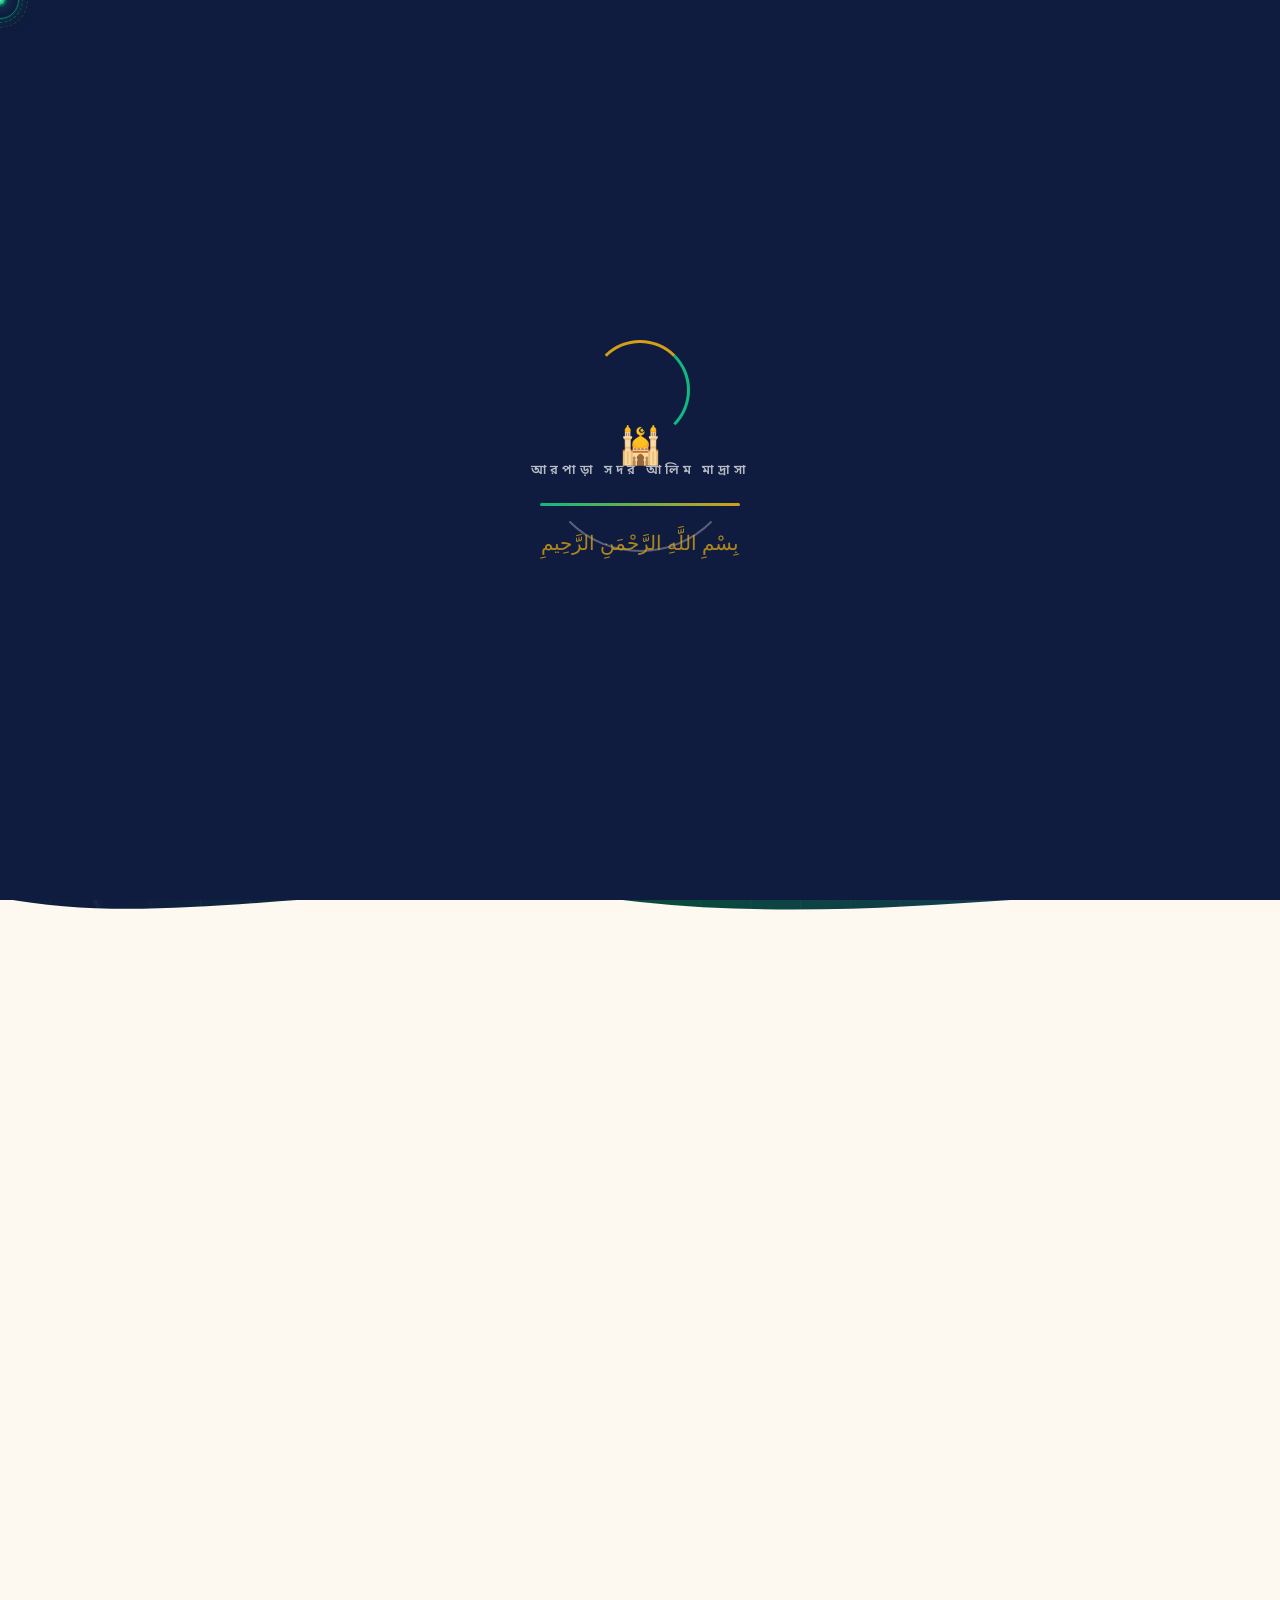
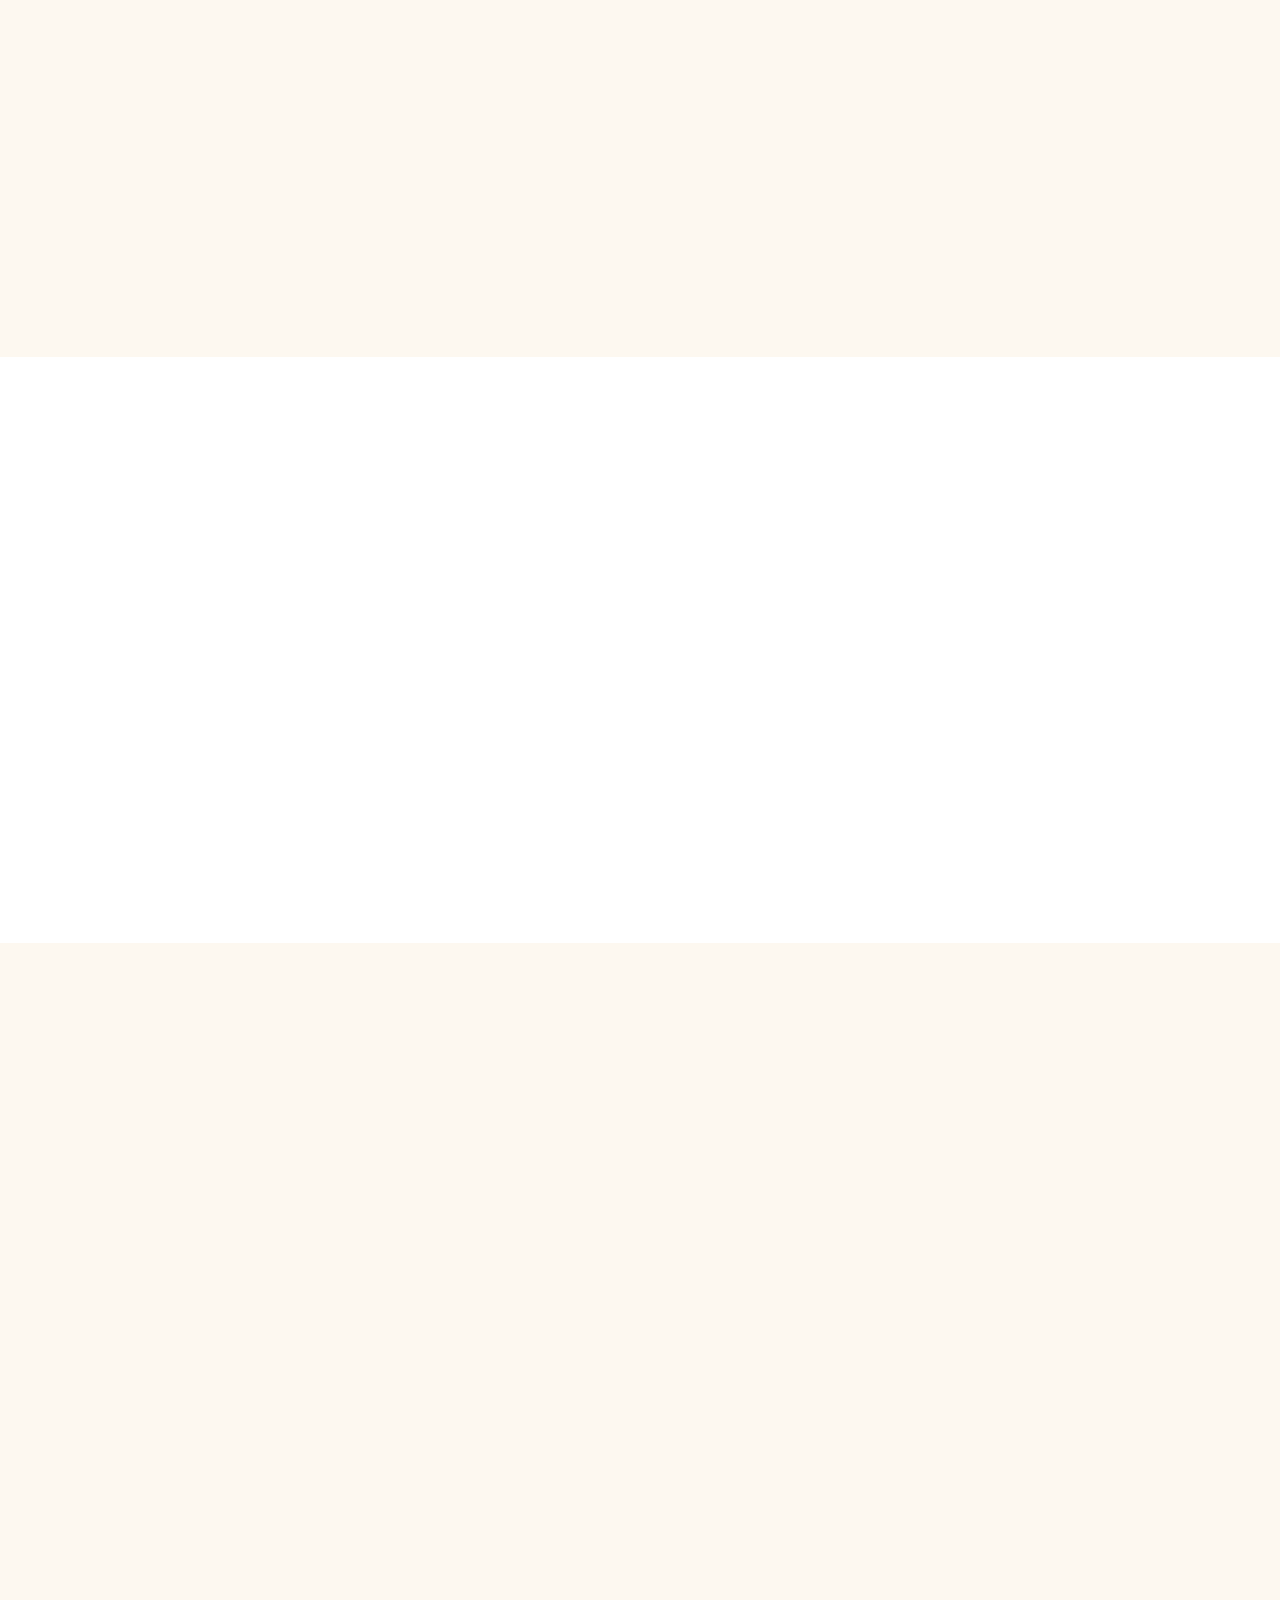
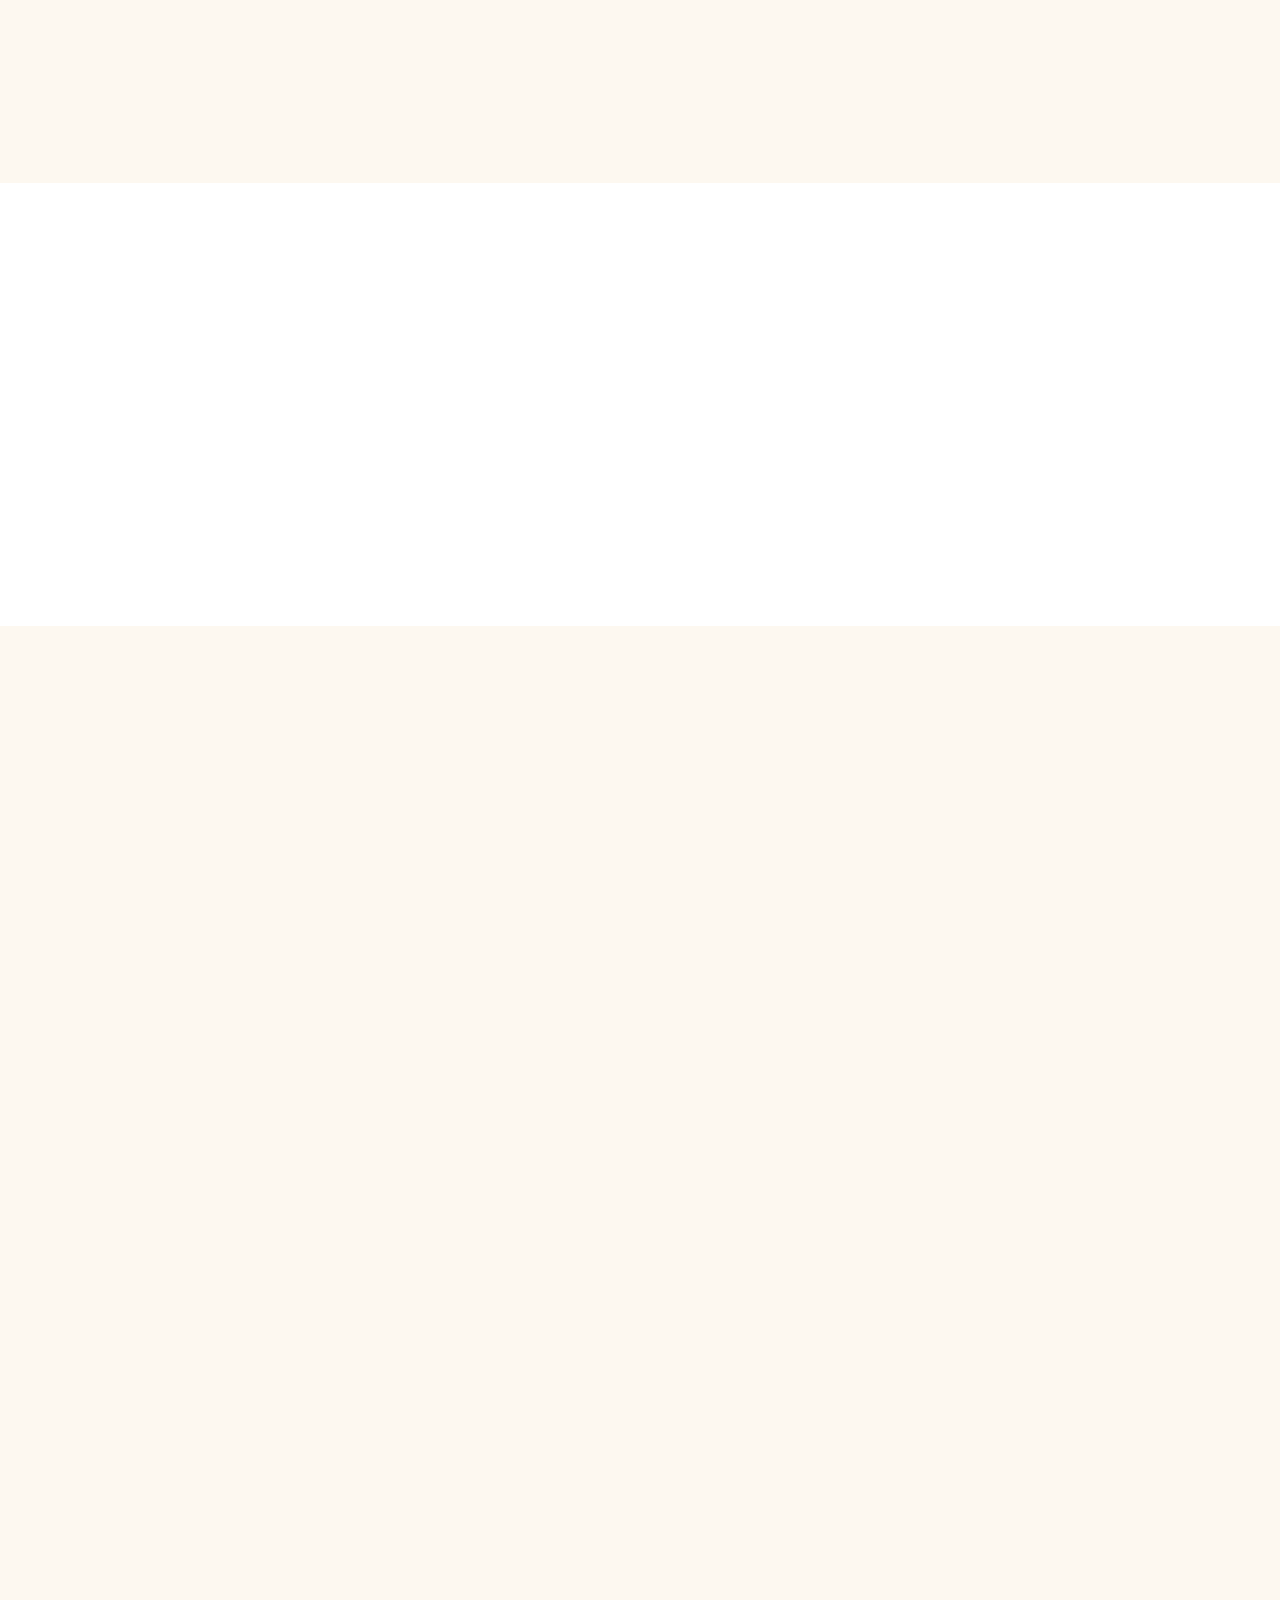
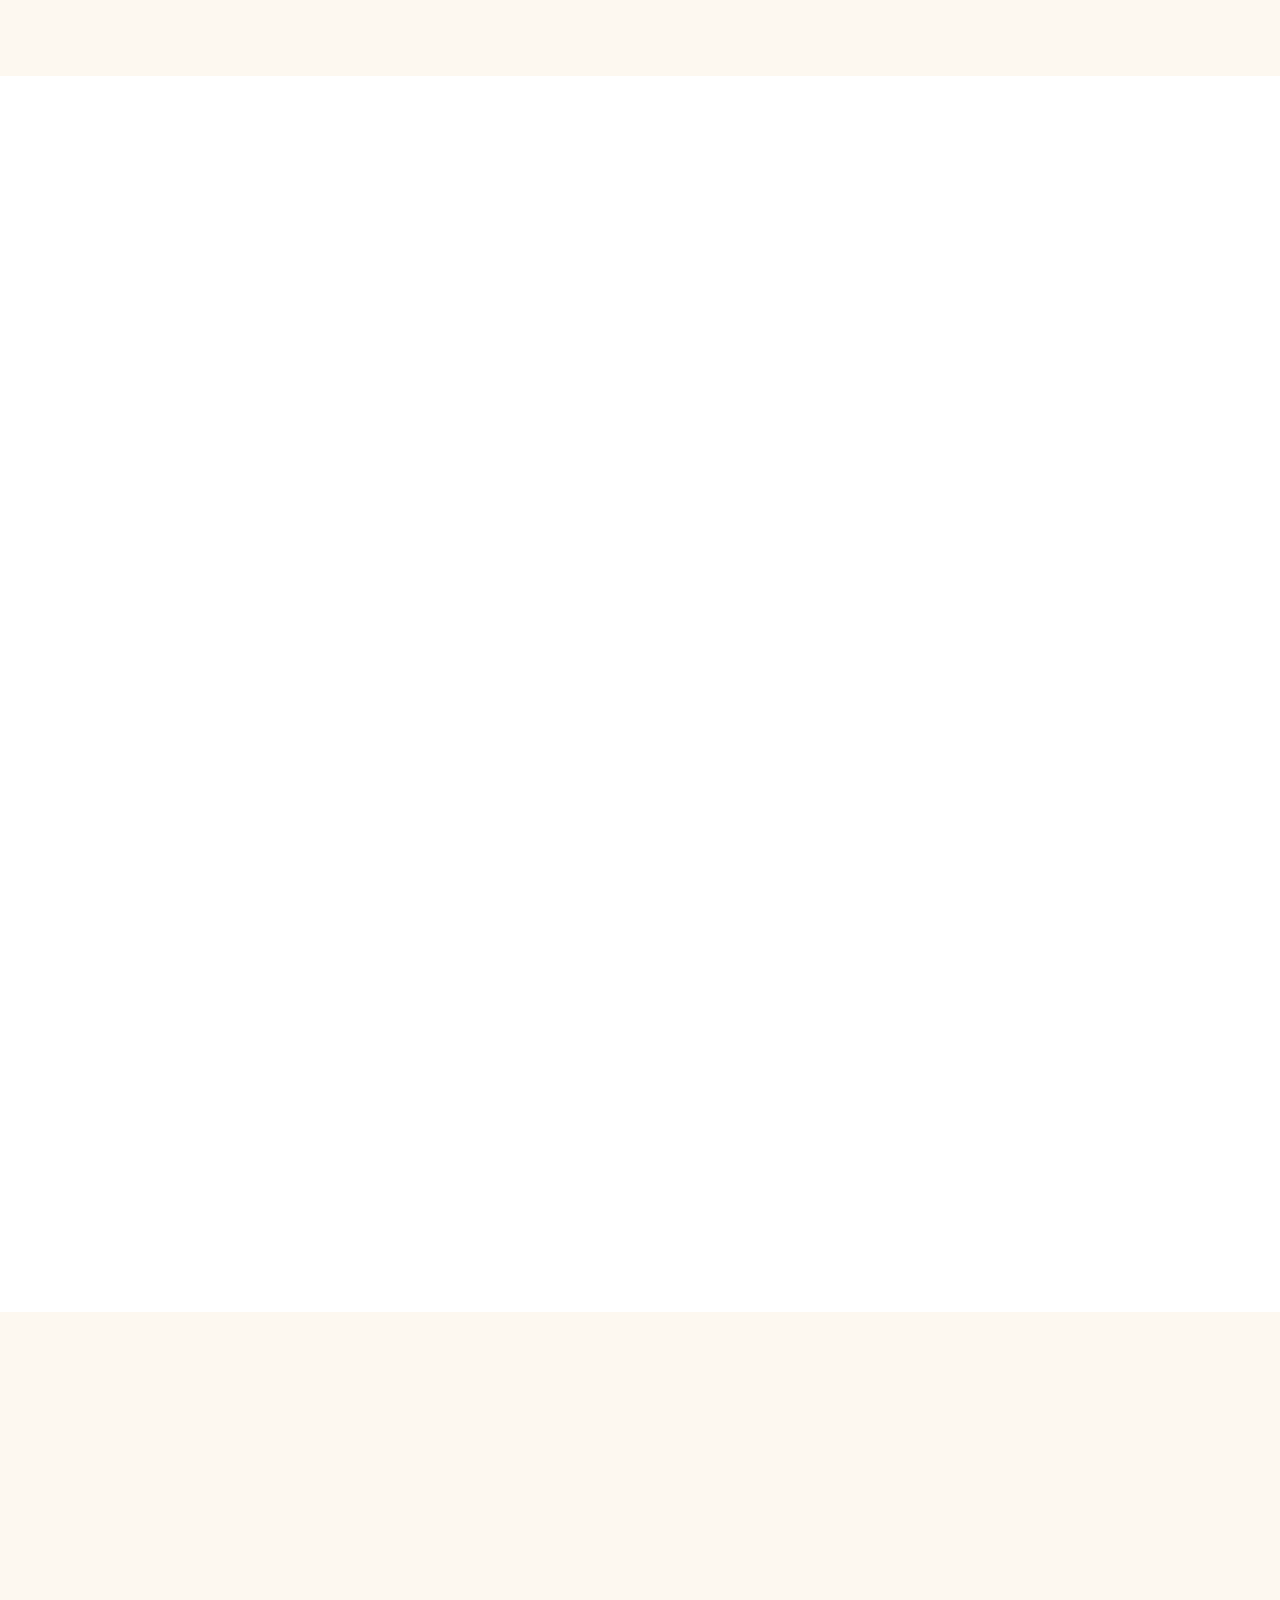
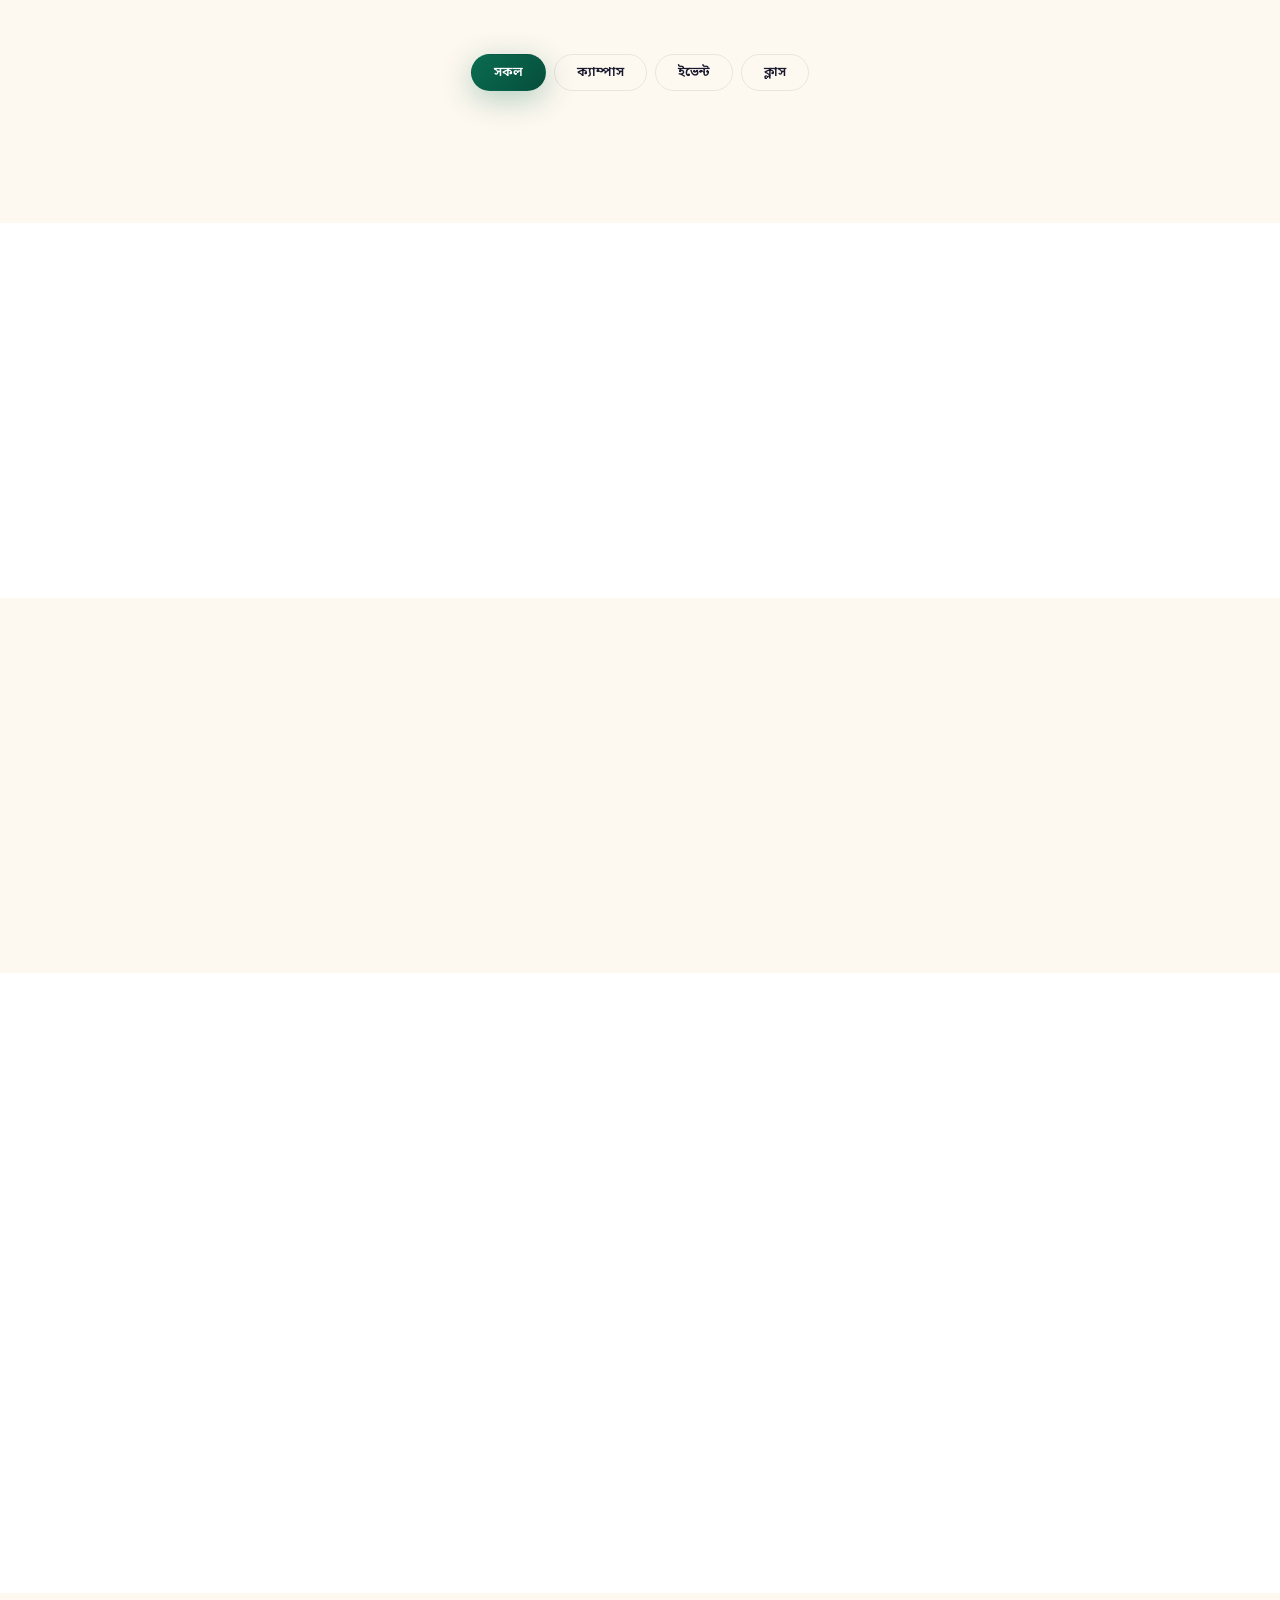
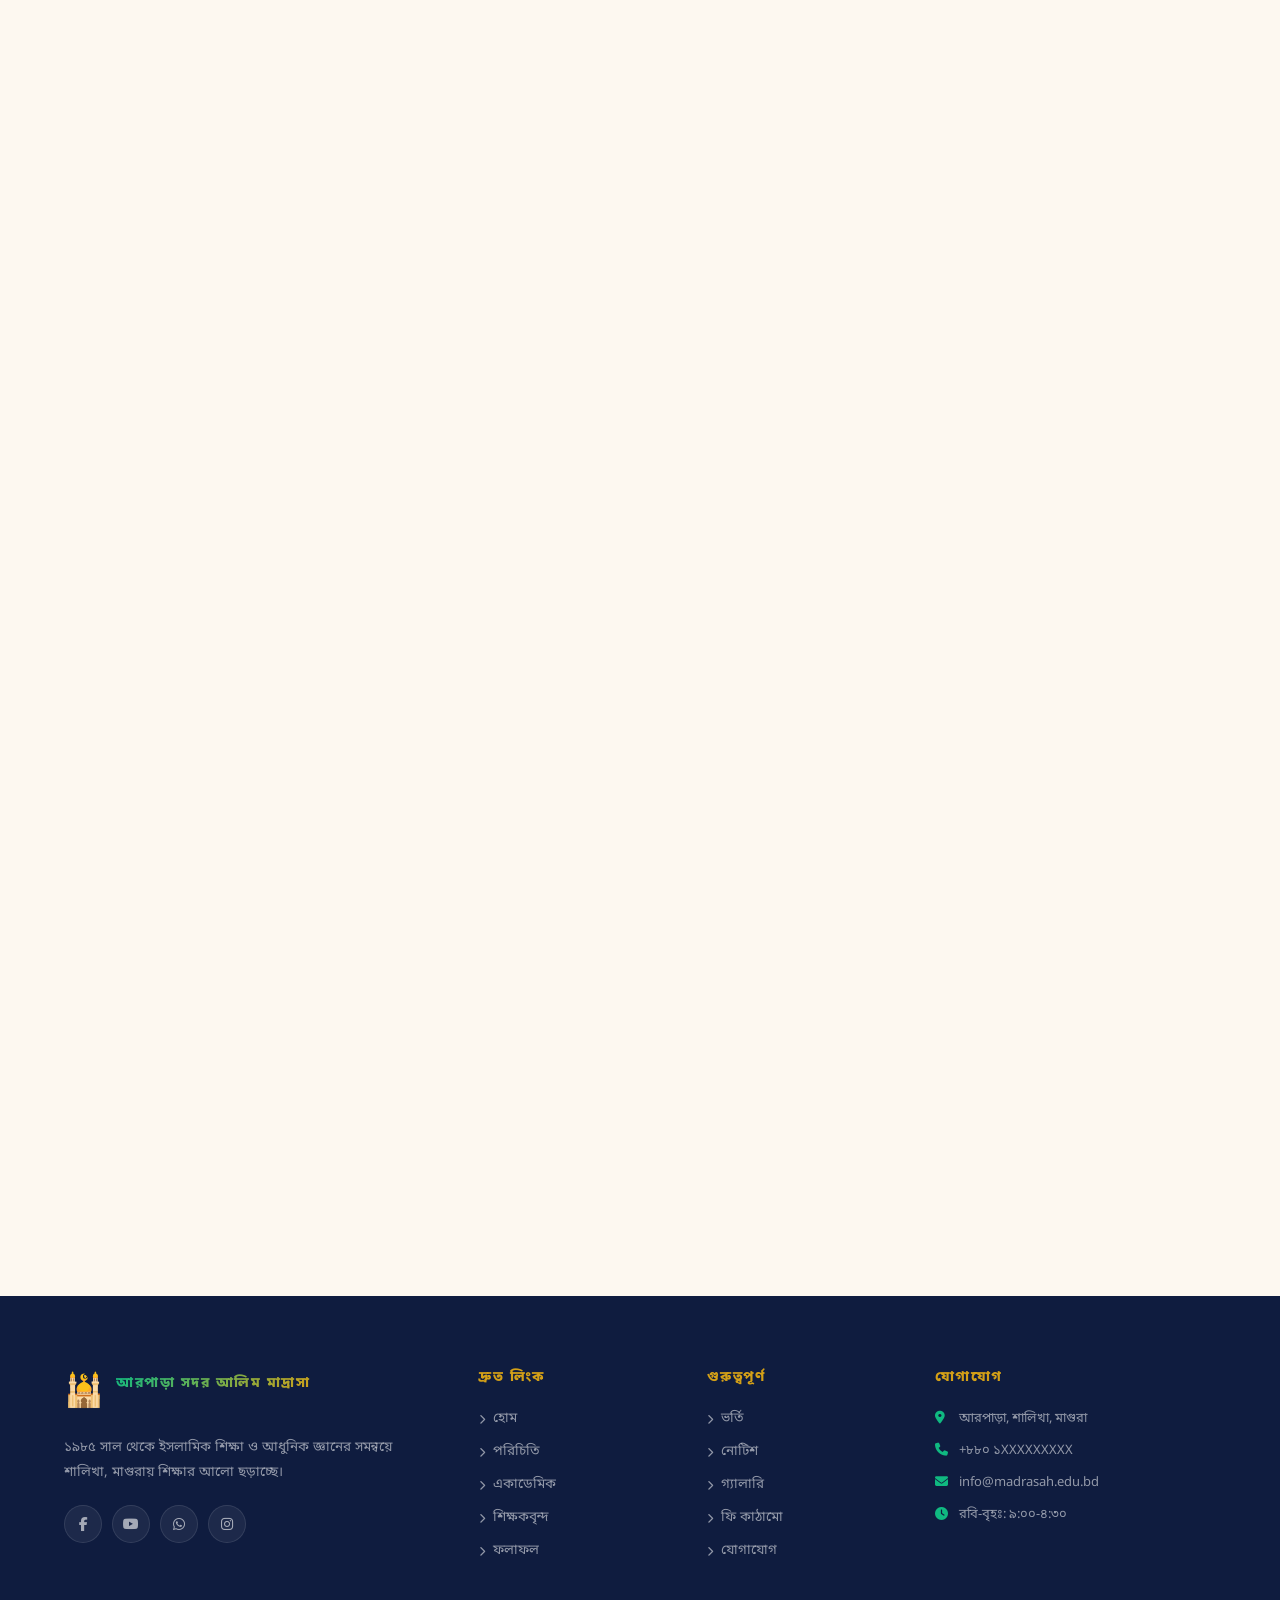
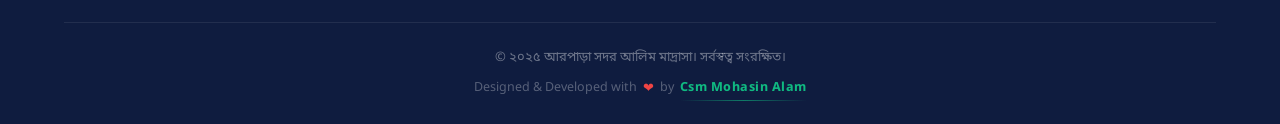
==== commit 123890ab: "Add files via upload" ====
--- a/index.html
+++ b/index.html
@@ -702,6 +702,12 @@
 
       <div class="f-bottom">
         <p>&copy; ২০২৫ আরপাড়া সদর আলিম মাদ্রাসা। সর্বস্বত্ব সংরক্ষিত।</p>
+        <p class="f-dev">
+          <span>Designed &amp; Developed with</span>
+          <span class="f-dev-heart">&#10084;</span>
+          <span>by</span>
+          <span class="f-dev-name">Csm Mohasin Alam</span>
+        </p>
       </div>
     </div>
   </footer>
--- a/style.css
+++ b/style.css
@@ -419,7 +419,12 @@
 .f-col ul li a:hover{color:var(--emerald-light);padding-left:4px}
 .f-contact li{display:flex;align-items:flex-start;gap:10px;color:rgba(255,255,255,.55);font-size:13px;margin-bottom:10px}
 .f-contact li i{color:var(--emerald-light);margin-top:3px;flex-shrink:0;width:14px}
-.f-bottom{border-top:1px solid rgba(255,255,255,.08);padding:20px 0;text-align:center;color:rgba(255,255,255,.4);font-size:13px}
+.f-bottom{border-top:1px solid rgba(255,255,255,.08);padding:24px 0;text-align:center;color:rgba(255,255,255,.4);font-size:13px;display:flex;flex-direction:column;gap:8px;align-items:center}
+.f-dev{display:flex;align-items:center;gap:6px;font-size:12.5px;color:rgba(255,255,255,.3);flex-wrap:wrap;justify-content:center}
+.f-dev-heart{color:#ef4444;font-size:13px;animation:heartbeat 1.4s ease infinite}
+.f-dev-name{color:var(--emerald-light);font-weight:700;letter-spacing:.04em;position:relative}
+.f-dev-name::after{content:'';position:absolute;bottom:-2px;left:0;right:0;height:1px;background:linear-gradient(90deg,transparent,var(--emerald-light),transparent);opacity:.6}
+@keyframes heartbeat{0%,100%{transform:scale(1)}50%{transform:scale(1.3)}}
 
 /* FLOAT */
 .float-btns{position:fixed;bottom:90px;right:22px;display:flex;flex-direction:column;gap:10px;z-index:900}
@@ -448,6 +453,11 @@
 
 @keyframes rippleAnim{to{transform:scale(4);opacity:0}}
 
+/* Hide sidebar-only elements on desktop */
+@media(min-width:769px){
+  .sidebar-header,.sidebar-footer{display:none!important}
+}
+
 @media(max-width:1024px){
   .hero-title{font-size:40px}
   .f-grid{grid-template-columns:1fr 1fr}
@@ -459,15 +469,15 @@
   .nav-overlay{position:fixed;inset:0;background:rgba(0,0,0,.55);backdrop-filter:blur(4px);z-index:997;opacity:0;visibility:hidden;transition:opacity .35s var(--ease),visibility .35s var(--ease)}
   .nav-overlay.show{opacity:1;visibility:visible}
   .nav-menu{
-    position:fixed;top:0;right:-110%;width:82%;max-width:320px;height:100dvh;
-    background:var(--white);
+    position:fixed;top:0;left:-110%;width:78%;max-width:280px;height:100dvh;
+    background:#0f172a;
     flex-direction:column;padding:0;
-    box-shadow:-4px 0 60px rgba(0,0,0,.25);
-    transition:right .4s cubic-bezier(0.32,0.72,0,1);
+    box-shadow:4px 0 60px rgba(0,0,0,.4);
+    transition:left .4s cubic-bezier(0.32,0.72,0,1);
     overflow-y:auto;z-index:998;align-items:stretch;gap:0;
-    border-left:1px solid var(--border);
-  }
-  .nav-menu.open{right:0}
+    border-right:1px solid rgba(255,255,255,.08);
+  }
+  .nav-menu.open{left:0}
 
   /* Sidebar Header */
   .sidebar-header{
@@ -481,6 +491,7 @@
   .sidebar-brand{display:flex;align-items:center;gap:10px}
   .sidebar-brand-icon{font-size:28px;filter:drop-shadow(0 2px 6px rgba(0,0,0,.3))}
   .sidebar-brand-name{display:block;font-size:13px;font-weight:800;color:#fff;line-height:1.2}
+  .nav-group-label{font-size:10px;font-weight:700;letter-spacing:.1em;text-transform:uppercase;color:#64748b;padding:14px 18px 6px;}
   .sidebar-brand-sub{display:block;font-size:10px;color:rgba(255,255,255,.7);letter-spacing:.05em;margin-top:1px}
   .sidebar-close{
     width:34px;height:34px;border-radius:50%;
@@ -509,19 +520,20 @@
   @keyframes sidebarItemIn{from{opacity:0;transform:translateX(22px)}to{opacity:1;transform:none}}
 
   .nav-link{
-    width:100%;padding:14px 18px;font-size:13.5px;
+    width:100%;padding:13px 18px;font-size:13.5px;
     border-radius:0;
     border-left:3px solid transparent;
     transition:all .22s var(--ease);
     display:flex;align-items:center;gap:12px;
-  }
-  .nav-link i:first-child{width:18px;text-align:center;font-size:14px;color:var(--emerald);flex-shrink:0}
+    color:#cbd5e1;
+  }
+  .nav-link i:first-child{width:18px;text-align:center;font-size:14px;color:#10b981;flex-shrink:0}
   .nav-link:hover,.nav-link.active{
-    background:linear-gradient(90deg,rgba(10,108,82,.08) 0%,transparent 100%);
-    border-left-color:var(--emerald);color:var(--emerald);
+    background:rgba(16,185,129,.12);
+    border-left-color:#10b981;color:#10b981;
     box-shadow:none;
   }
-  .nav-link.active i:first-child{color:var(--emerald)}
+  .nav-link.active i:first-child{color:#10b981}
 
   /* Dropdown in sidebar */
   .dropdown{
@@ -550,8 +562,6 @@
   .sidebar-lang-btn,.sidebar-theme-btn{width:40px;height:40px;border-radius:12px!important;font-size:13px!important}
   .sidebar-copy{font-size:11px;color:var(--text-light);text-align:center}
 
-  /* Hide sidebar-header/footer on desktop */
-  .sidebar-header,.sidebar-footer{display:none}
   .hero-title{font-size:28px}
   .hero-counters{grid-template-columns:repeat(2,1fr)}
   .section{padding:70px 0}
@@ -577,65 +587,139 @@
 }
 
 /* ══════════════════════════════════════
-   CUSTOM CURSOR
+   CUSTOM CURSOR — Islamic Theme
 ══════════════════════════════════════ */
-*, *::before, *::after { cursor: none !important; }
-
-#cursor-dot, #cursor-ring {
+@media (hover: hover) and (pointer: fine) {
+  *, *::before, *::after { cursor: none !important; }
+}
+
+/* Base elements */
+#cursor-dot, #cursor-ring, #cursor-trail {
   position: fixed;
   pointer-events: none;
   z-index: 999999;
   border-radius: 50%;
-  transition-property: width, height, background, box-shadow, border-color;
-  transition-timing-function: var(--ease);
-  transition-duration: .25s;
   will-change: transform;
-}
-
+  top: 0; left: 0;
+}
+
+/* Inner dot — emerald gem */
 #cursor-dot {
-  width: 8px;
-  height: 8px;
-  background: var(--emerald-light);
-  box-shadow: 0 0 10px var(--emerald-light), 0 0 20px rgba(16,185,129,.4);
+  width: 10px;
+  height: 10px;
+  background: radial-gradient(circle, #6ee7b7 0%, #10b981 60%, #065f46 100%);
+  box-shadow:
+    0 0 0 2px rgba(16,185,129,.25),
+    0 0 12px rgba(16,185,129,.7),
+    0 0 28px rgba(16,185,129,.35);
   transform: translate(-50%, -50%);
-}
-
+  transition: width .2s var(--ease), height .2s var(--ease),
+              background .2s var(--ease), box-shadow .2s var(--ease);
+}
+
+/* Outer ring — Islamic geometric pattern feel */
 #cursor-ring {
-  width: 36px;
-  height: 36px;
-  border: 2px solid var(--emerald-light);
+  width: 38px;
+  height: 38px;
+  border: 1.5px solid rgba(16,185,129,.6);
   background: transparent;
   transform: translate(-50%, -50%);
-  opacity: .55;
-  transition-duration: .12s;
-}
-
-/* Hover state on interactive elements */
+  transition: width .15s var(--ease), height .15s var(--ease),
+              border-color .15s var(--ease), box-shadow .15s var(--ease);
+  /* 8-point star clip via box-shadow layers */
+  box-shadow:
+    0 0 0 1px rgba(16,185,129,.12),
+    0 0 16px rgba(16,185,129,.18);
+}
+/* Rotating dashes around ring */
+#cursor-ring::before {
+  content: '';
+  position: absolute;
+  inset: -5px;
+  border-radius: 50%;
+  border: 1px dashed rgba(16,185,129,.35);
+  animation: cursorSpin 6s linear infinite;
+}
+#cursor-ring::after {
+  content: '';
+  position: absolute;
+  inset: -10px;
+  border-radius: 50%;
+  border: 1px dashed rgba(212,160,23,.2);
+  animation: cursorSpin 10s linear infinite reverse;
+}
+
+@keyframes cursorSpin {
+  to { transform: rotate(360deg); }
+}
+
+/* ── Hover state (gold / مرحبا) ── */
 body.cursor-hover #cursor-dot {
-  width: 12px;
-  height: 12px;
-  background: var(--gold);
-  box-shadow: 0 0 16px var(--gold), 0 0 32px rgba(212,160,23,.5), 0 0 60px rgba(212,160,23,.2);
+  width: 14px;
+  height: 14px;
+  background: radial-gradient(circle, #fef3c7 0%, #f5c842 50%, #d4a017 100%);
+  box-shadow:
+    0 0 0 3px rgba(212,160,23,.2),
+    0 0 16px rgba(212,160,23,.8),
+    0 0 36px rgba(212,160,23,.4);
 }
 body.cursor-hover #cursor-ring {
-  width: 52px;
-  height: 52px;
-  border-color: var(--gold);
-  opacity: .7;
-  box-shadow: 0 0 18px rgba(212,160,23,.35);
-}
-
-/* Click burst */
+  width: 56px;
+  height: 56px;
+  border-color: rgba(212,160,23,.7);
+  box-shadow:
+    0 0 0 1px rgba(212,160,23,.15),
+    0 0 22px rgba(212,160,23,.25);
+}
+body.cursor-hover #cursor-ring::before {
+  border-color: rgba(212,160,23,.4);
+  animation-duration: 2.5s;
+}
+body.cursor-hover #cursor-ring::after {
+  border-color: rgba(16,185,129,.25);
+}
+
+/* ── Click burst ── */
 body.cursor-click #cursor-dot {
   width: 6px;
   height: 6px;
-  background: #fff;
-  box-shadow: 0 0 24px var(--emerald-light), 0 0 60px rgba(16,185,129,.6);
+  background: radial-gradient(circle, #fff 0%, #6ee7b7 100%);
+  box-shadow:
+    0 0 0 4px rgba(16,185,129,.15),
+    0 0 30px rgba(16,185,129,.9),
+    0 0 60px rgba(16,185,129,.5);
 }
 body.cursor-click #cursor-ring {
-  width: 44px;
-  height: 44px;
-  opacity: .9;
+  width: 50px;
+  height: 50px;
+  border-color: rgba(16,185,129,.9);
+  box-shadow: 0 0 30px rgba(16,185,129,.4);
+}
+
+/* ── Trail dots ── */
+.cursor-trail-dot {
+  position: fixed;
+  pointer-events: none;
+  z-index: 999998;
+  border-radius: 50%;
+  width: 5px;
+  height: 5px;
+  transform: translate(-50%, -50%);
+  background: var(--emerald-light);
+  opacity: 0;
+  animation: trailFade .5s ease forwards;
+}
+@keyframes trailFade {
+  0%   { opacity: .55; transform: translate(-50%,-50%) scale(1); }
+  100% { opacity: 0;   transform: translate(-50%,-50%) scale(0); }
+}
+
+/* ── Dark theme variant ── */
+[data-theme="dark"] #cursor-dot {
+  box-shadow:
+    0 0 0 2px rgba(16,185,129,.3),
+    0 0 16px rgba(16,185,129,.9),
+    0 0 40px rgba(16,185,129,.5);
 }
 
 /* Hide on touch */
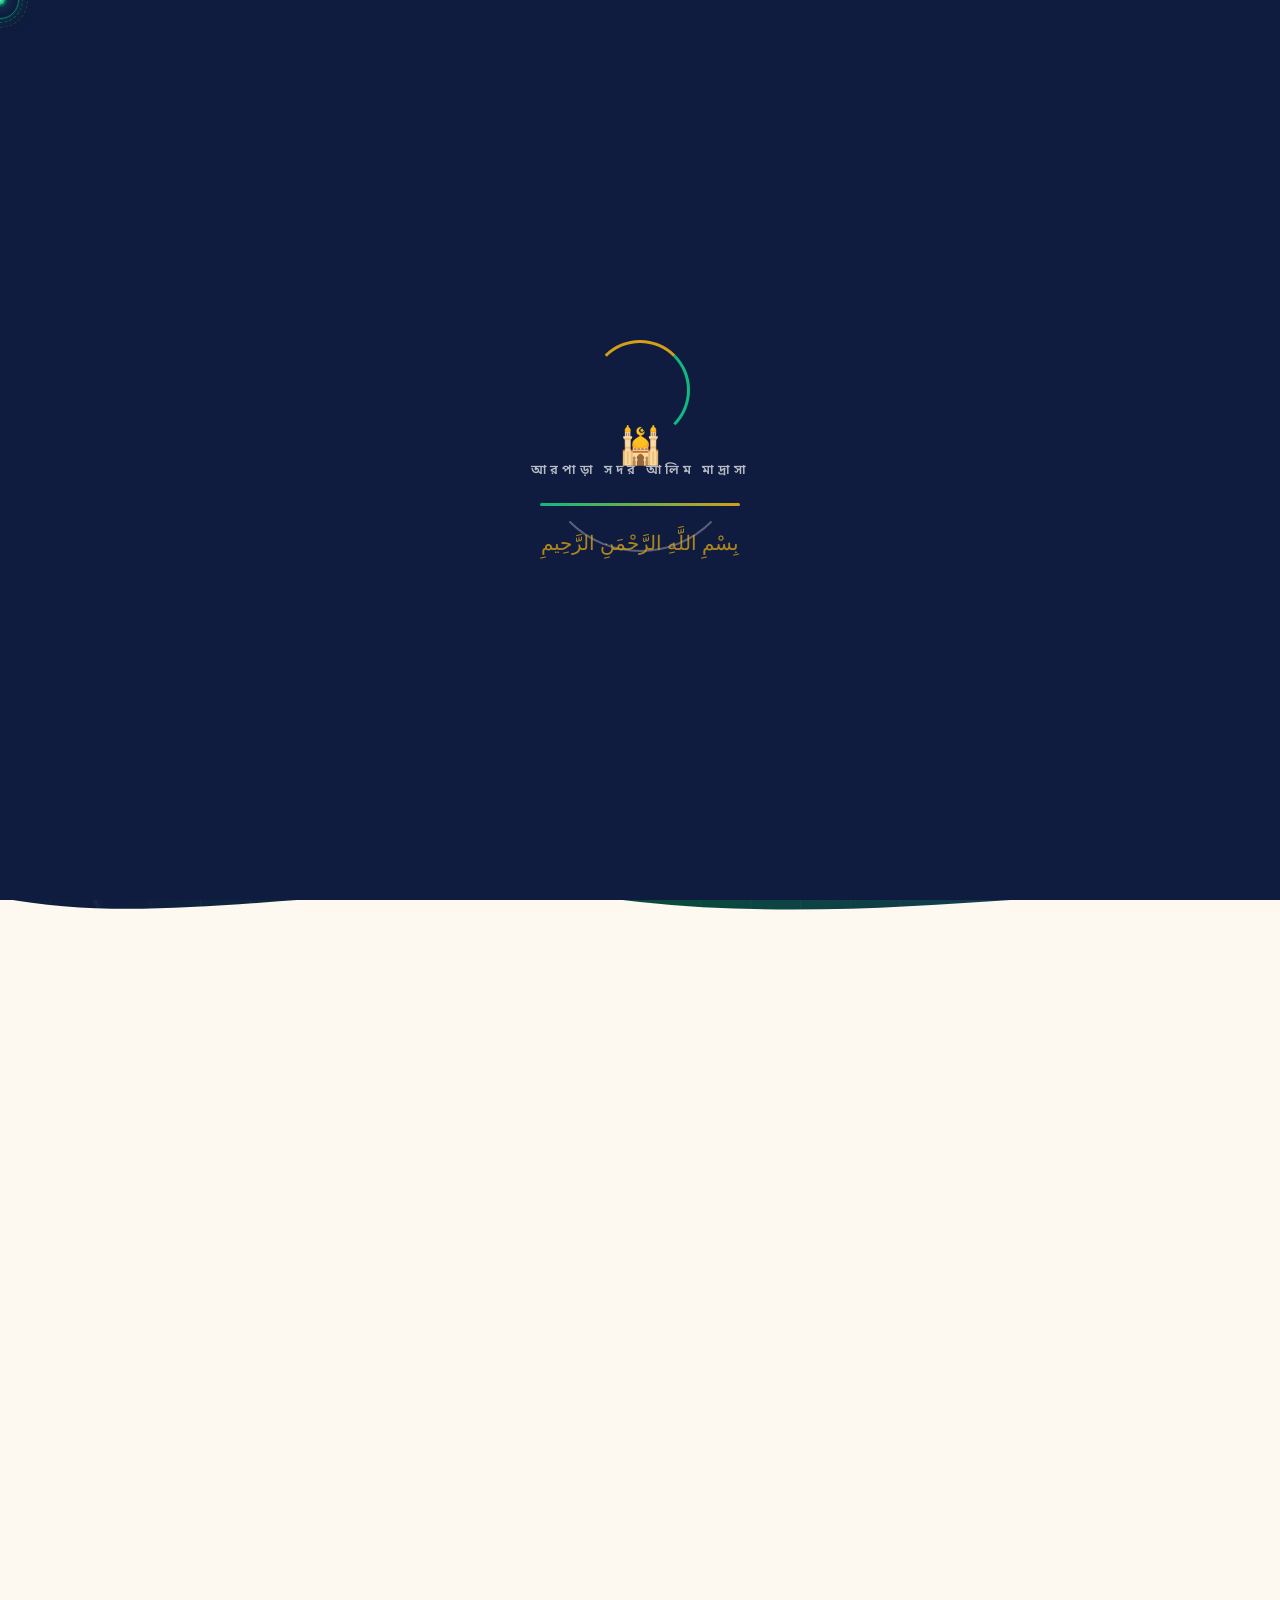
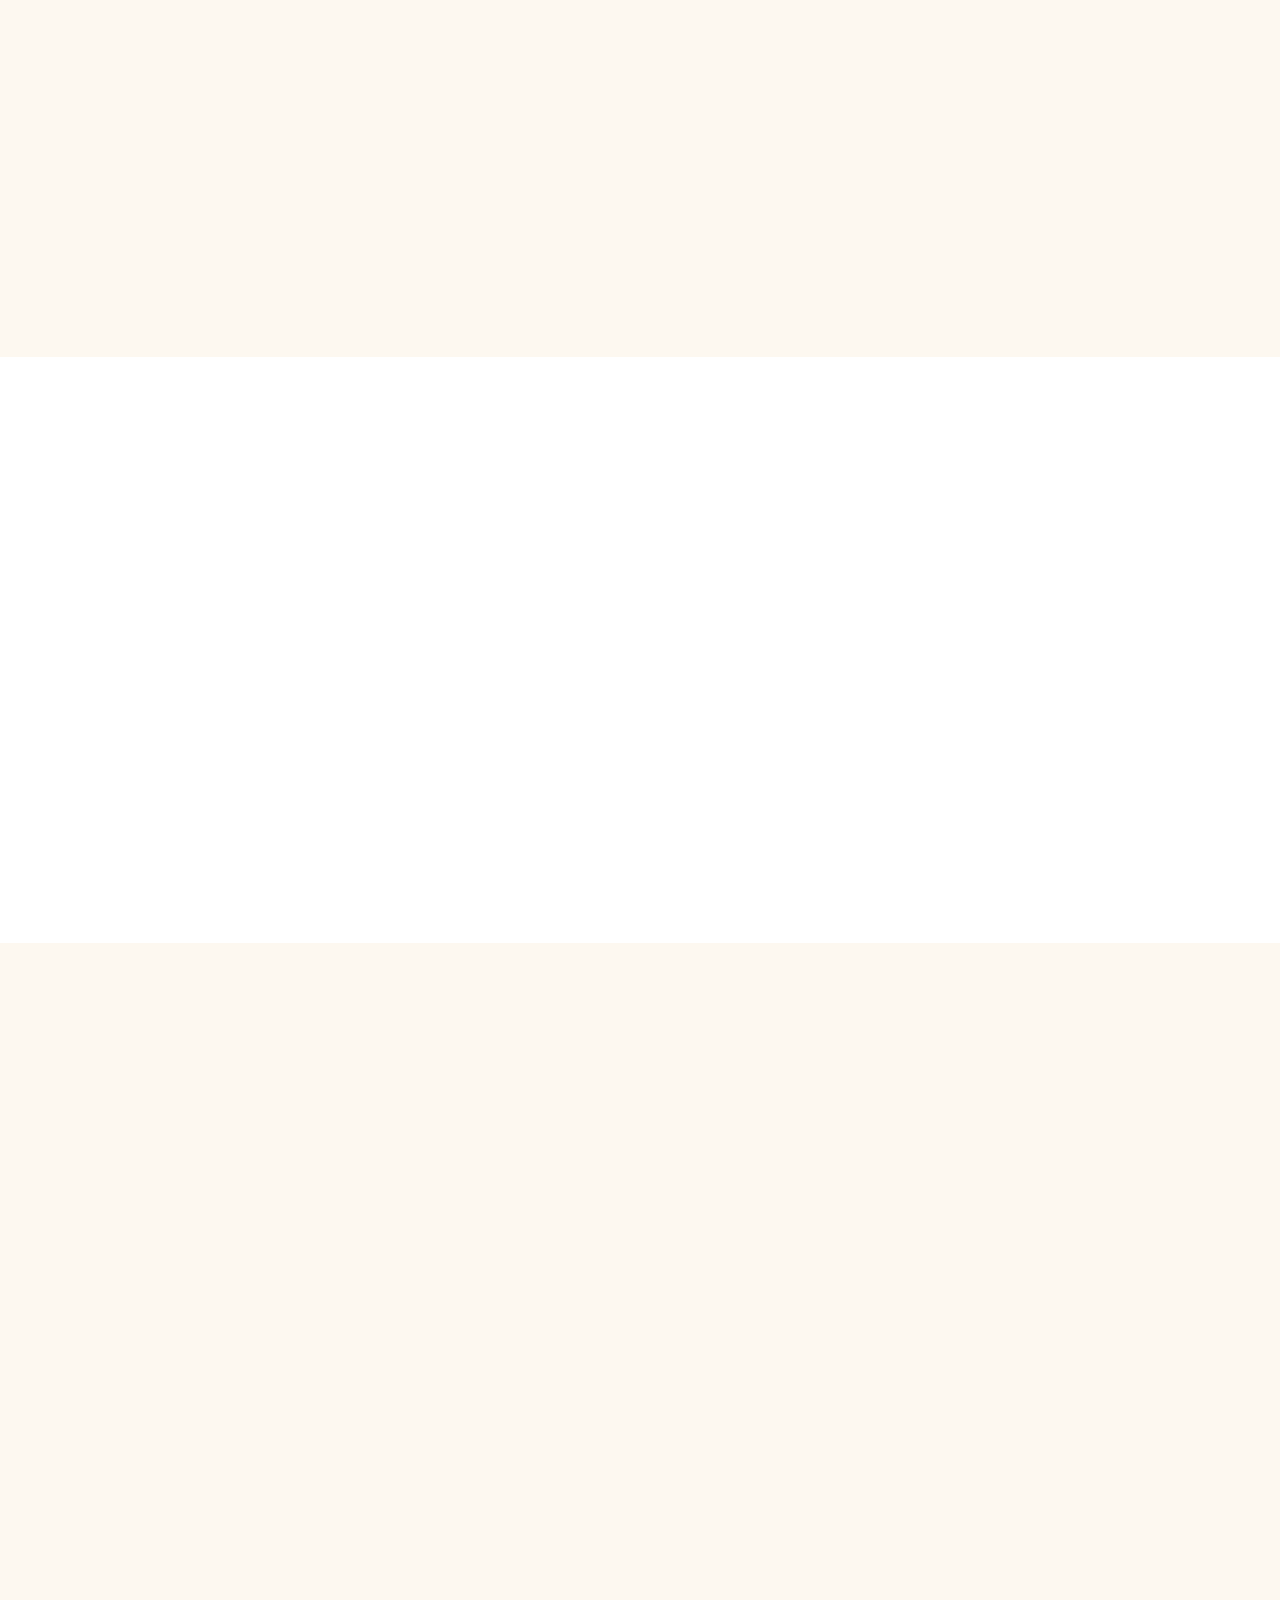
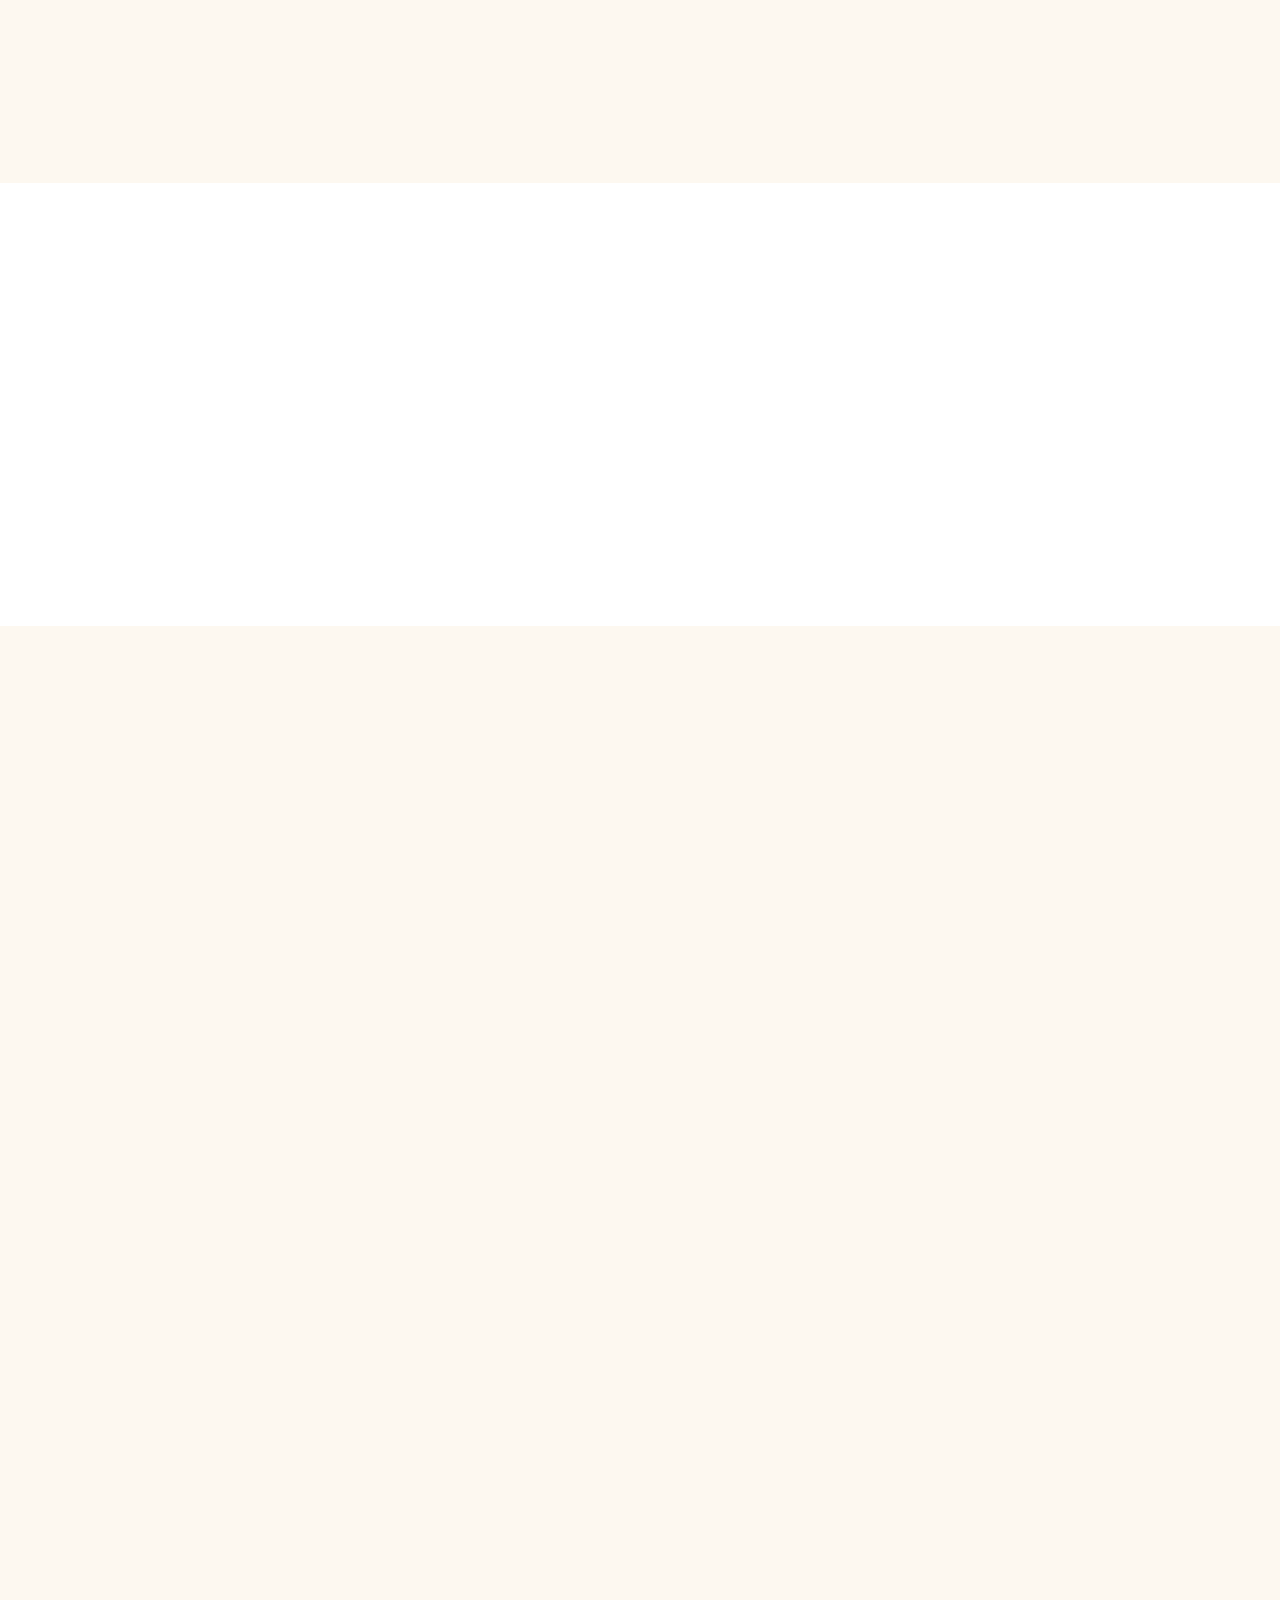
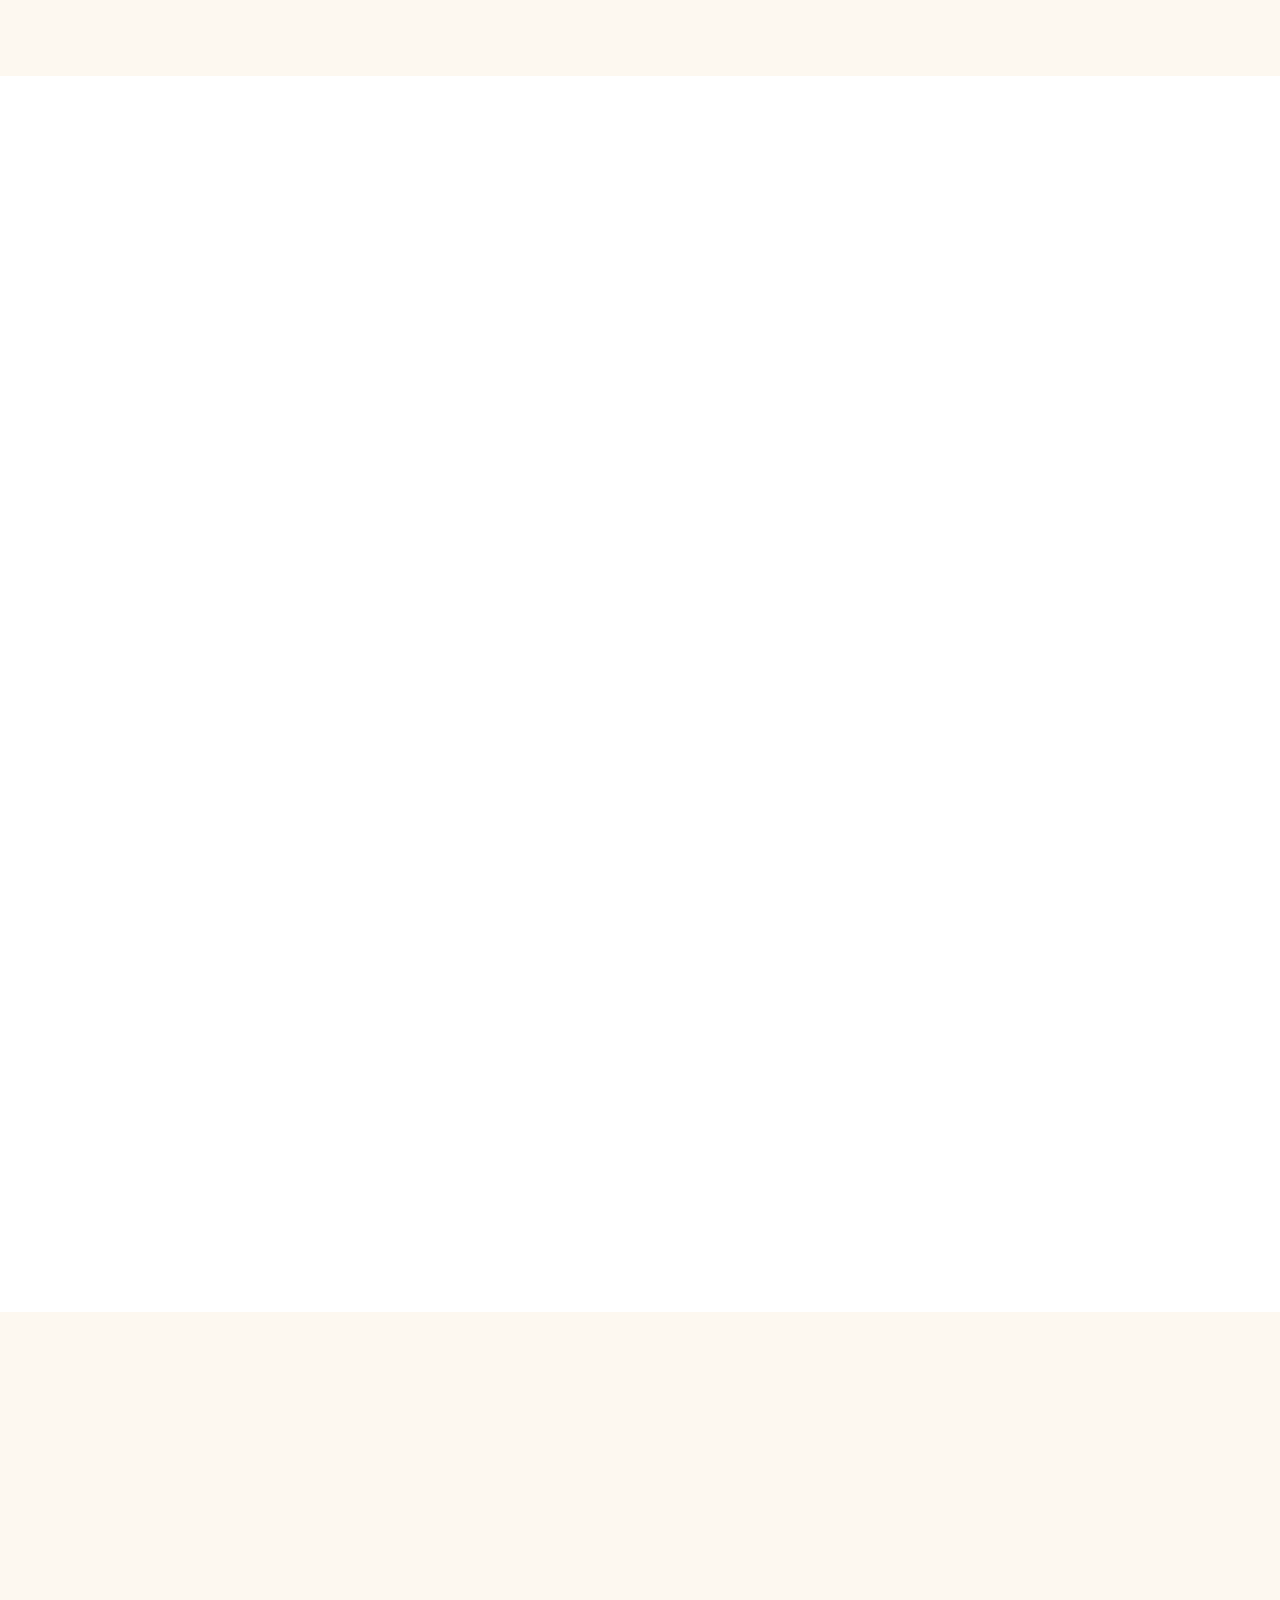
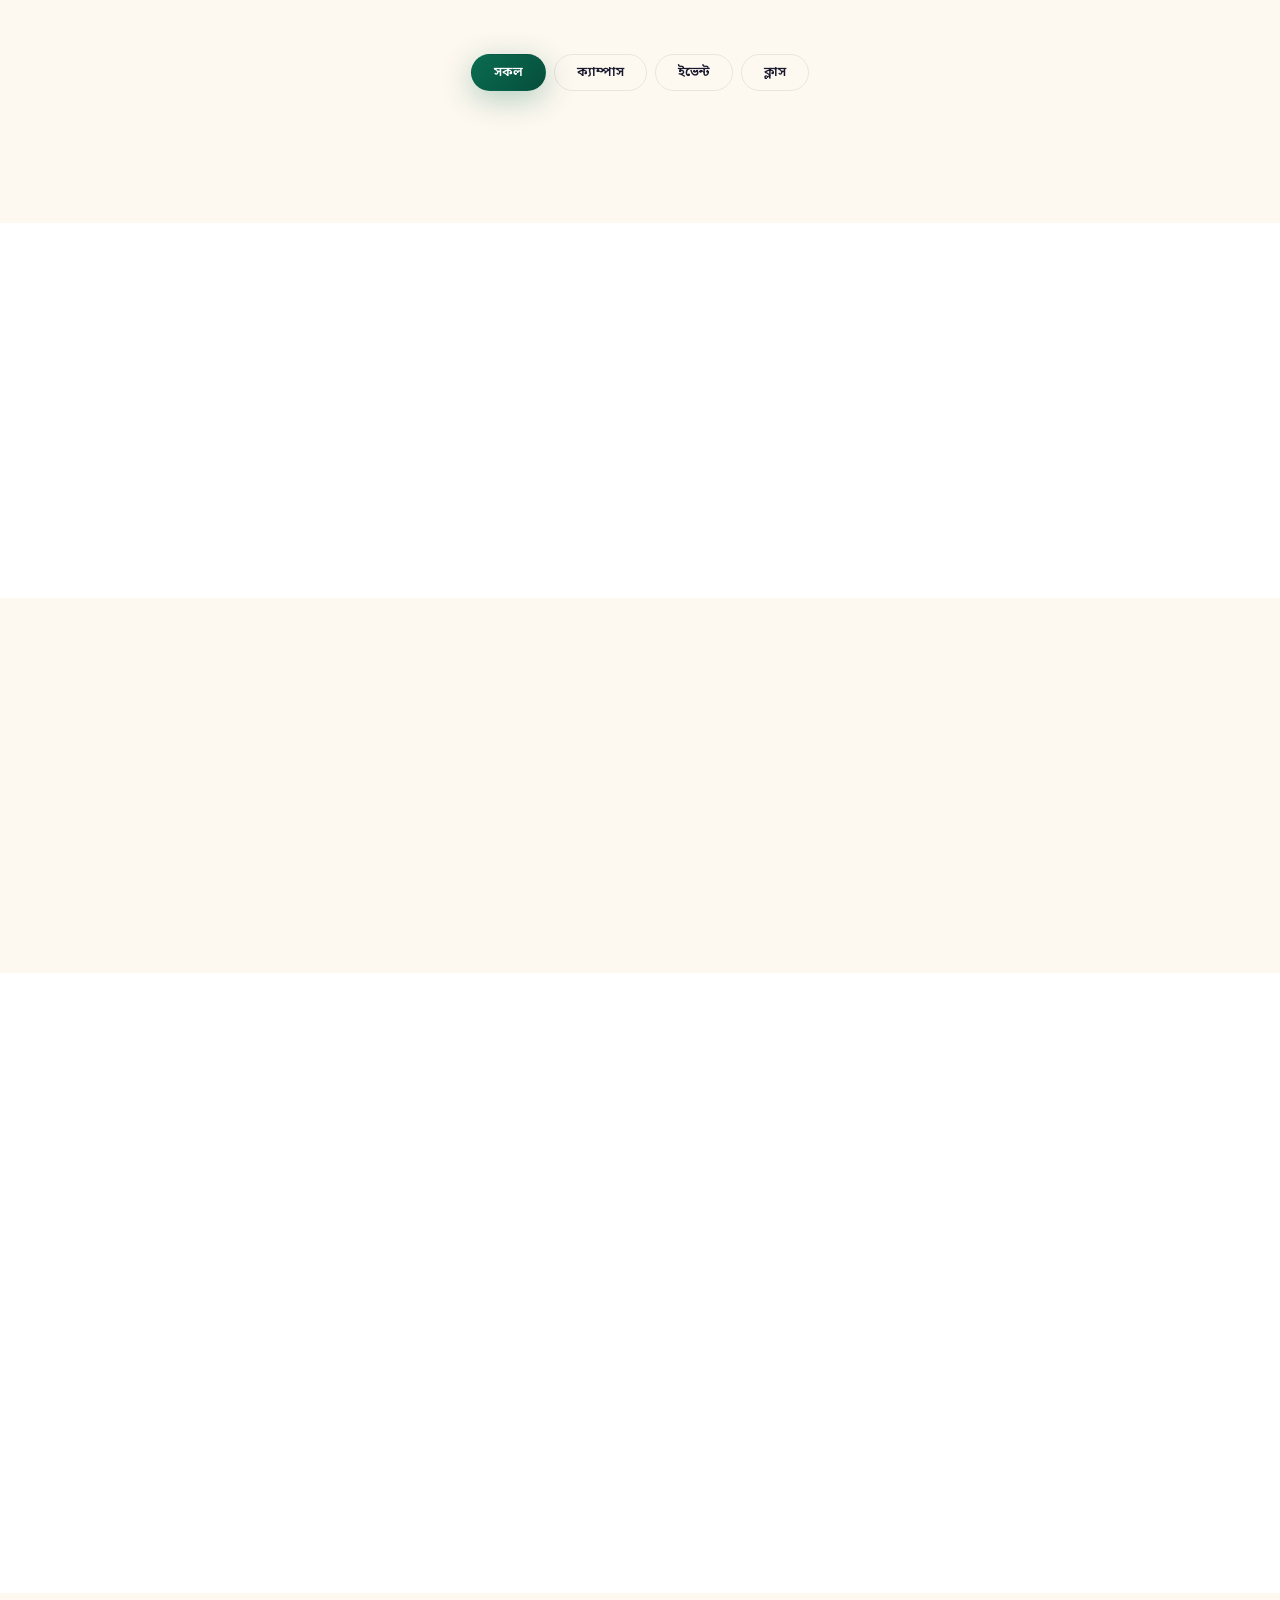
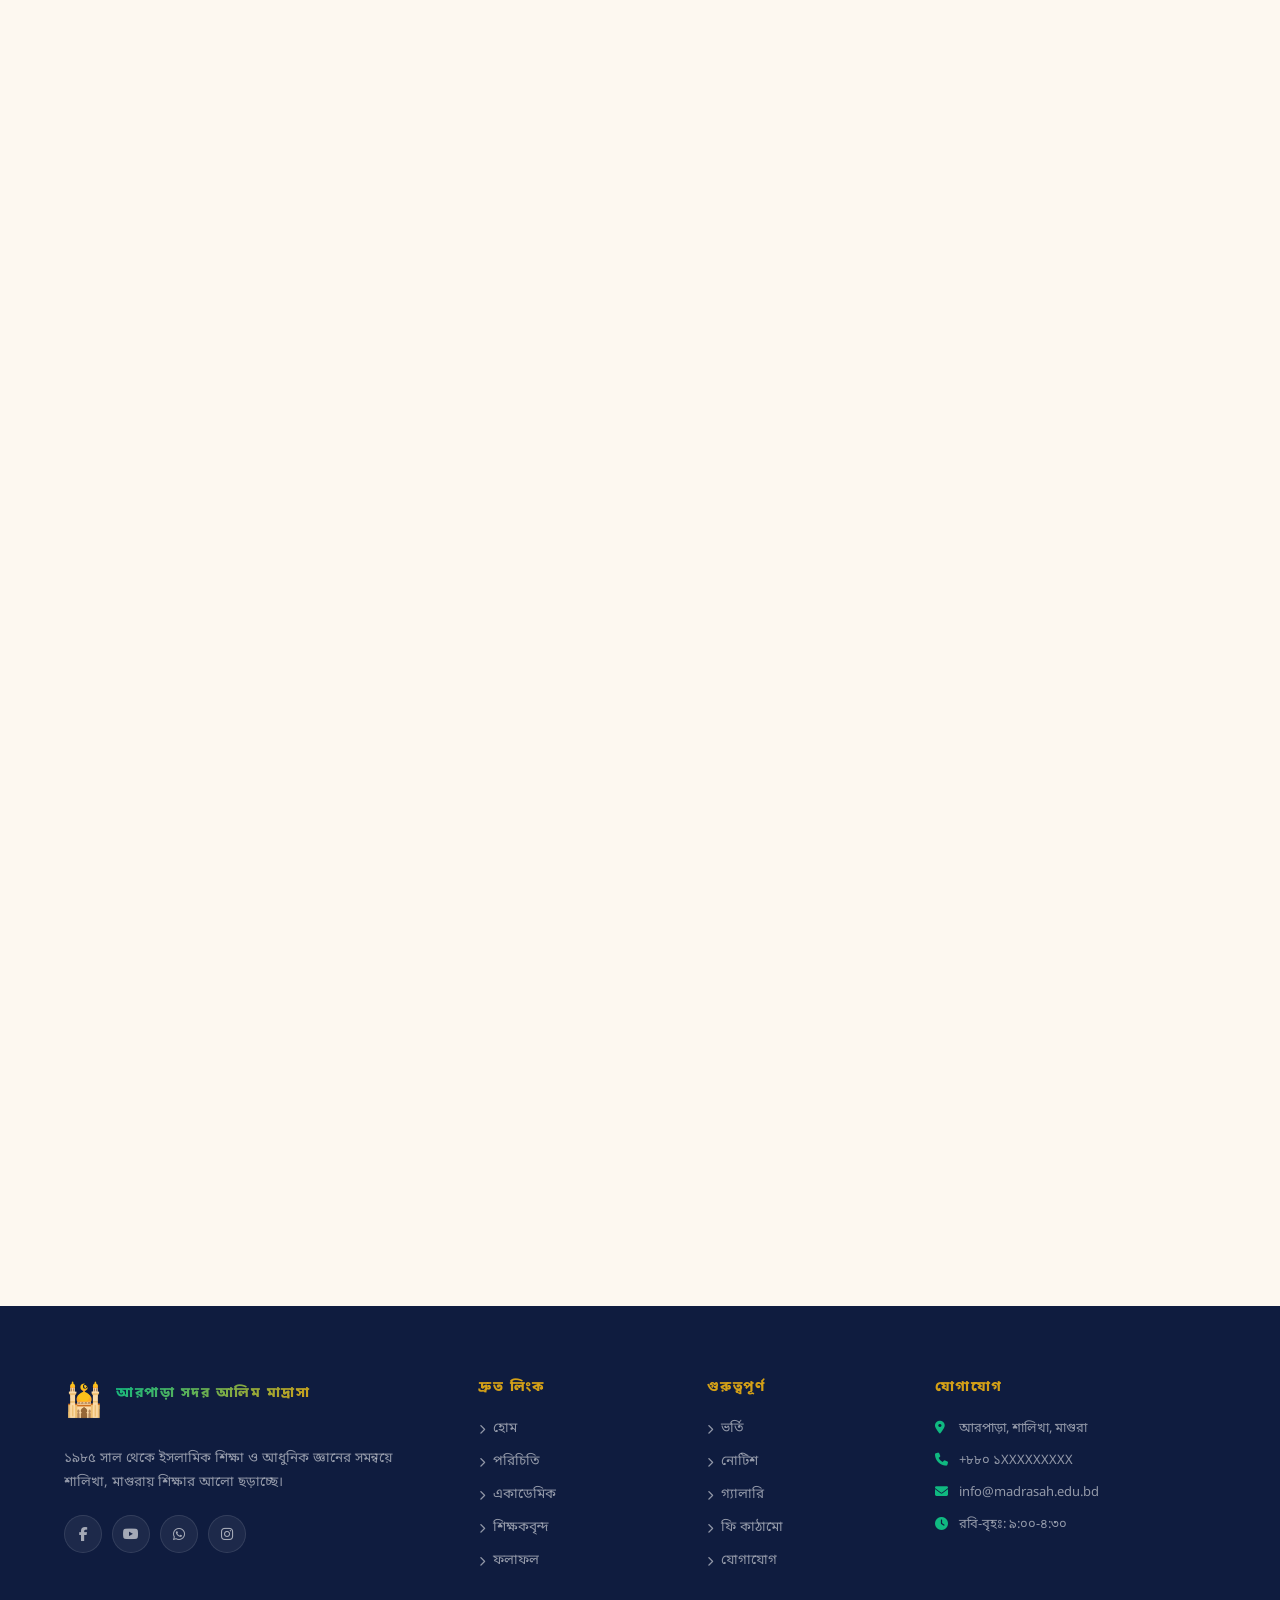
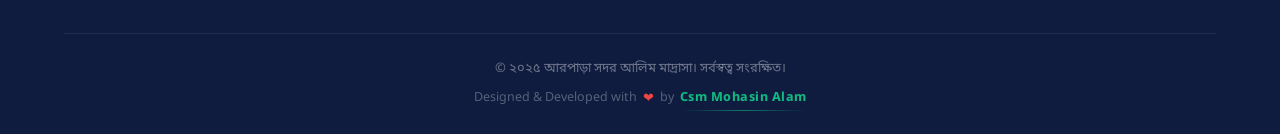
==== commit 918b2973: "Update index.html" ====
--- a/index.html
+++ b/index.html
@@ -2,9 +2,56 @@
 <html lang="bn" data-theme="light" data-lang="bn">
 <head>
   <meta charset="UTF-8">
-  <meta name="viewport" content="width=device-width, initial-scale=1.0">
-  <title>আরপাড়া সদর আলিম মাদ্রাসা | Arpara Sadar Alim Madrasah</title>
-  <meta name="description" content="আরপাড়া সদর আলিম মাদ্রাসা - শালিখা, মাগুরা। ১৯৮৫ সাল থেকে মানসম্মত ইসলামিক ও আধুনিক শিক্ষার আলোকবর্তিকা।">
+<!-- Primary SEO -->
+<title>Arpara Sadar Alim Madrasah |  আড়পাড়া সদর আলিম মাদ্রাসা || Official Website</title>
+<meta name="description" content="Arpara Sadar Alim Madrasah is a Islamic education institute, it's located Arpara, Shalikha, Magura, And it's one of the official website of Madrasah , Arpara Sadar Alim Madrasah, Arpara Alim Madrasah, Arpara Aliya Madrasah, Alim Madrasah Magura, Alim Madrasah, Arpara Alim, Arpara Sadar Alim Madrasha, আড়পাড়া সদর আলিম মাদ্রাসা, আড়পাড়া আলিম মাদ্রাসা, আলিম মাদ্রাসা শালিখা, আড়পাড়া মাদ্রাসা, আড়পাড়া আলিয়া মাদ্রাসা, মাগুরা মাদ্রাসা, আলিয়া মাদ্রাসা, আড়পাড়া আলিম মাদ্রাসা শালিখা মাগুরা">
+<meta name="keywords" content="Arpara Sadar Alim Madrasah, Arpara Alim Madrasah, Arpara Aliya Madrasah, Alim Madrasah Magura, Alim Madrasah, Arpara Alim, Arpara Sadar Alim Madrasha, আড়পাড়া সদর আলিম মাদ্রাসা, আড়পাড়া আলিম মাদ্রাসা, আলিম মাদ্রাসা শালিখা, আড়পাড়া মাদ্রাসা, আড়পাড়া আলিয়া মাদ্রাসা, মাগুরা মাদ্রাসা, আলিয়া মাদ্রাসা, আড়পাড়া আলিম মাদ্রাসা শালিখা মাগুরা, ">
+<meta name="author" content="Csm Mohasin Alam">
+<meta name="google-site-verification" content="Zd5vRGNkmn0JCSYqBboa6JSXeerXQ2p0YsJv0KckeNI" />
+
+<!-- Mobile -->
+<meta name="viewport" content="width=device-width, initial-scale=1.0">
+
+<!-- Robots -->
+<meta name="robots" content="index, follow">
+
+<!-- Canonical -->
+<link rel="canonical" href="https://asam-bd.github.io/">
+
+<!-- Open Graph (Facebook etc.) -->
+<meta property="og:title" content="rpara Sadar Alim Madrasah |  আড়পাড়া সদর আলিম মাদ্রাসা || Official Website">
+<meta property="og:description" content="Arpara Sadar Alim Madrasah is a Islamic education institute, it's located Arpara, Shalikha, Magura, And it's one of the official website of Madrasah , Arpara Sadar Alim Madrasah, Arpara Alim Madrasah, Arpara Aliya Madrasah, Alim Madrasah Magura, Alim Madrasah, Arpara Alim, Arpara Sadar Alim Madrasha, আড়পাড়া সদর আলিম মাদ্রাসা, আড়পাড়া আলিম মাদ্রাসা, আলিম মাদ্রাসা শালিখা, আড়পাড়া মাদ্রাসা, আড়পাড়া আলিয়া মাদ্রাসা, মাগুরা মাদ্রাসা, আলিয়া মাদ্রাসা, আড়পাড়া আলিম মাদ্রাসা শালিখা মাগুরা">
+
+
+
+<meta property="og:image" content="https://res.cloudinary.com/ddtbk1mwo/image/upload/v1774370227/beq7ndpyfqgkpckrhrjc.jpg">
+<meta property="og:url" content="https://asam-bd.github.io/">
+<meta property="og:type" content="website">
+
+<!-- Twitter -->
+<meta name="twitter:card" content="summary_large_image">
+<meta name="twitter:title" content="rpara Sadar Alim Madrasah |  আড়পাড়া সদর আলিম মাদ্রাসা || Official Website">
+<meta name="twitter:description" content="Arpara Sadar Alim Madrasah is a Islamic education institute, it's located Arpara, Shalikha, Magura, And it's one of the official website of Madrasah , Arpara Sadar Alim Madrasah, Arpara Alim Madrasah, Arpara Aliya Madrasah, Alim Madrasah Magura, Alim Madrasah, Arpara Alim, Arpara Sadar Alim Madrasha, আড়পাড়া সদর আলিম মাদ্রাসা, আড়পাড়া আলিম মাদ্রাসা, আলিম মাদ্রাসা শালিখা, আড়পাড়া মাদ্রাসা, আড়পাড়া আলিয়া মাদ্রাসা, মাগুরা মাদ্রাসা, আলিয়া মাদ্রাসা, আড়পাড়া আলিম মাদ্রাসা শালিখা মাগুরা">
+
+
+
+<meta name="twitter:image" content="https://res.cloudinary.com/ddtbk1mwo/image/upload/v1774370227/beq7ndpyfqgkpckrhrjc.jpg">
+
+<!-- Theme -->
+<meta name="theme-color" content="#0f172a">
+
+
+
+
+<!-- Favicon -->
+<!-- Standard favicons for browsers and Google search -->
+<link rel="icon" type="image/png" sizes="32x32" href="https://res.cloudinary.com/ddtbk1mwo/image/upload/v1774370954/d6qadqx44x34fm3hmrmk.png">
+<link rel="icon" type="image/png" sizes="48x48" href="https://res.cloudinary.com/ddtbk1mwo/image/upload/v1774370954/d6qadqx44x34fm3hmrmk.png">
+<link rel="icon" type="image/png" sizes="96x96" href="https://res.cloudinary.com/ddtbk1mwo/image/upload/v1774370954/d6qadqx44x34fm3hmrmk.png">
+
+<!-- For Apple/iOS devices (home screen icon) -->
+<link rel="apple-touch-icon" href="https://res.cloudinary.com/ddtbk1mwo/image/upload/v1774370954/d6qadqx44x34fm3hmrmk.png">
+  
   <link rel="stylesheet" href="https://cdnjs.cloudflare.com/ajax/libs/font-awesome/6.5.0/css/all.min.css">
   <link href="https://fonts.googleapis.com/css2?family=Playfair+Display:wght@400;700;900&family=Noto+Sans+Bengali:wght@300;400;500;600;700;800&family=Cinzel:wght@400;600;700&display=swap" rel="stylesheet">
   <link rel="stylesheet" href="style.css">
@@ -647,8 +694,14 @@
       </div>
 
       <div class="map-box" data-aos>
-        <iframe src="https://www.google.com/maps?q=Shalikha,%20Magura&output=embed" width="100%" height="360" style="border:0;display:block" loading="lazy"></iframe>
-      </div>
+  <iframe 
+    src="https://www.google.com/maps/embed?pb=!1m18!1m12!1m3!1d..."
+    width="100%" 
+    height="360" 
+    style="border:0;" 
+    loading="lazy">
+  </iframe>
+</div>
     </div>
   </section>
 
--- a/style.css
+++ b/style.css
@@ -100,11 +100,13 @@
 .nav-btn{width:38px;height:38px;border-radius:50%;border:1.5px solid var(--border);background:var(--white);color:var(--text-dark);display:flex;align-items:center;justify-content:center;font-size:14px;transition:all var(--t) var(--ease)}
 .nav-btn:hover{border-color:var(--emerald);color:var(--emerald);transform:scale(1.1)}
 .lang-txt{font-weight:800;font-size:11px}
-.hamburger{display:none;flex-direction:column;gap:5px;background:none;padding:5px}
-.hamburger span{width:22px;height:2px;background:var(--text-dark);border-radius:3px;transition:all var(--t)}
-.hamburger.active span:nth-child(1){transform:rotate(45deg) translate(5px,5px)}
+.hamburger{display:none;flex-direction:column;gap:5px;background:rgba(16,185,129,.1);padding:8px;border-radius:10px;border:1.5px solid rgba(16,185,129,.25);transition:all .2s}
+.hamburger span{width:22px;height:2.5px;background:var(--emerald-light);border-radius:3px;transition:all .35s cubic-bezier(0.68,-0.55,0.265,1.55);transform-origin:center;display:block}
+.hamburger:hover{background:rgba(16,185,129,.2);border-color:var(--emerald-light)}
+.hamburger.active{background:rgba(16,185,129,.15);border-color:var(--emerald)}
+.hamburger.active span:nth-child(1){transform:rotate(45deg) translate(5px,5px);background:var(--emerald)}
 .hamburger.active span:nth-child(2){opacity:0;transform:scaleX(0)}
-.hamburger.active span:nth-child(3){transform:rotate(-45deg) translate(5px,-5px)}
+.hamburger.active span:nth-child(3){transform:rotate(-45deg) translate(5px,-5px);background:var(--emerald)}
 
 /* HERO */
 .hero{min-height:100vh;display:flex;align-items:center;justify-content:center;position:relative;overflow:hidden;padding:130px 24px 100px}
@@ -453,115 +455,166 @@
 
 @keyframes rippleAnim{to{transform:scale(4);opacity:0}}
 
-/* Hide sidebar-only elements on desktop */
+/* ── Desktop: hide mobile-only elements ── */
+.sidebar-header,.sidebar-footer{display:none}
+
+/* Desktop nav reset — must come BEFORE mobile media query */
 @media(min-width:769px){
-  .sidebar-header,.sidebar-footer{display:none!important}
-}
-
+  .nav-menu{
+    position:static!important;
+    left:auto!important;
+    width:auto!important;
+    max-width:none!important;
+    height:auto!important;
+    background:transparent!important;
+    flex-direction:row!important;
+    display:flex!important;
+    overflow:visible!important;
+    box-shadow:none!important;
+    border:none!important;
+    transition:none!important;
+    z-index:auto!important;
+    padding:0!important;
+    align-items:center!important;
+    gap:2px!important;
+  }
+  .nav-overlay{display:none!important}
+}
 @media(max-width:1024px){
   .hero-title{font-size:40px}
   .f-grid{grid-template-columns:1fr 1fr}
   .adm-layout,.contact-layout{grid-template-columns:1fr}
 }
+
+/* ══════════════════════════════════════
+   MOBILE NAV DRAWER
+══════════════════════════════════════ */
 @media(max-width:768px){
-  .hamburger{display:flex}
-  /* ── Modern Sidebar ── */
-  .nav-overlay{position:fixed;inset:0;background:rgba(0,0,0,.55);backdrop-filter:blur(4px);z-index:997;opacity:0;visibility:hidden;transition:opacity .35s var(--ease),visibility .35s var(--ease)}
-  .nav-overlay.show{opacity:1;visibility:visible}
+
+  /* Show hamburger */
+  .hamburger{display:flex!important}
+
+  /* Overlay — only covers the area OUTSIDE the drawer */
+  .nav-overlay{
+    position:fixed;
+    top:0;
+    left:82%;left:290px;
+    right:0;bottom:0;
+    background:rgba(0,0,0,.45);
+    z-index:9998;
+    opacity:0;visibility:hidden;
+    transition:opacity .35s,visibility .35s;
+    pointer-events:none;
+  }
+  .nav-overlay.show{opacity:1;visibility:visible;pointer-events:all}
+
+  /* Mobile drawer — hidden off-screen by default */
   .nav-menu{
-    position:fixed;top:0;left:-110%;width:78%;max-width:280px;height:100dvh;
+    position:fixed!important;
+    top:0;left:-100%!important;
+    width:82%;max-width:290px;
+    height:100vh;height:100dvh;
     background:#0f172a;
-    flex-direction:column;padding:0;
-    box-shadow:4px 0 60px rgba(0,0,0,.4);
-    transition:left .4s cubic-bezier(0.32,0.72,0,1);
-    overflow-y:auto;z-index:998;align-items:stretch;gap:0;
-    border-right:1px solid rgba(255,255,255,.08);
-  }
-  .nav-menu.open{left:0}
-
-  /* Sidebar Header */
+    flex-direction:column!important;
+    display:flex!important;
+    overflow-y:auto;
+    z-index:9999;
+    transition:left .38s cubic-bezier(0.32,0.72,0,1);
+    box-shadow:6px 0 50px rgba(0,0,0,.6);
+    border-right:1px solid rgba(255,255,255,.06);
+    padding:0;
+    align-items:stretch;
+    gap:0;
+  }
+  .nav-menu.open{left:0!important}
+
+  /* Sidebar Header — show on mobile */
   .sidebar-header{
-    display:flex!important;align-items:center;justify-content:space-between;
-    padding:20px 18px 18px;
-    background:linear-gradient(135deg,var(--emerald-dark) 0%,var(--emerald) 60%,var(--emerald-light) 100%);
+    display:flex!important;
+    align-items:center;justify-content:space-between;
+    padding:20px 18px;
+    background:linear-gradient(135deg,var(--emerald-dark),var(--emerald),var(--emerald-light));
     position:sticky;top:0;z-index:2;
-    border-bottom:1px solid rgba(255,255,255,.12);
-    flex-shrink:0;
+    border-bottom:1px solid rgba(255,255,255,.1);
   }
   .sidebar-brand{display:flex;align-items:center;gap:10px}
-  .sidebar-brand-icon{font-size:28px;filter:drop-shadow(0 2px 6px rgba(0,0,0,.3))}
-  .sidebar-brand-name{display:block;font-size:13px;font-weight:800;color:#fff;line-height:1.2}
-  .nav-group-label{font-size:10px;font-weight:700;letter-spacing:.1em;text-transform:uppercase;color:#64748b;padding:14px 18px 6px;}
-  .sidebar-brand-sub{display:block;font-size:10px;color:rgba(255,255,255,.7);letter-spacing:.05em;margin-top:1px}
+  .sidebar-brand-icon{font-size:26px}
+  .sidebar-brand-name{display:block;font-size:13px;font-weight:800;color:#fff;line-height:1.3}
+  .sidebar-brand-sub{display:block;font-size:10px;color:rgba(255,255,255,.65);margin-top:2px}
   .sidebar-close{
     width:34px;height:34px;border-radius:50%;
-    background:rgba(255,255,255,.15);border:1px solid rgba(255,255,255,.25);
+    background:rgba(255,255,255,.15);border:1px solid rgba(255,255,255,.2);
     color:#fff;font-size:14px;
-    display:flex;align-items:center;justify-content:center;
-    transition:all .2s var(--ease);flex-shrink:0;
-    backdrop-filter:blur(6px);
-  }
-  .sidebar-close:hover{background:rgba(255,255,255,.28);transform:rotate(90deg) scale(1.1)}
-
-  /* Sidebar Nav Items */
-  .nav-menu > li:not(.sidebar-header):not(.sidebar-footer){
-    border-bottom:1px solid var(--border);
-    animation:sidebarItemIn .35s var(--ease) both;
-  }
-  .nav-menu > li:not(.sidebar-header):not(.sidebar-footer):nth-child(2){animation-delay:.04s}
-  .nav-menu > li:not(.sidebar-header):not(.sidebar-footer):nth-child(3){animation-delay:.08s}
-  .nav-menu > li:not(.sidebar-header):not(.sidebar-footer):nth-child(4){animation-delay:.12s}
-  .nav-menu > li:not(.sidebar-header):not(.sidebar-footer):nth-child(5){animation-delay:.16s}
-  .nav-menu > li:not(.sidebar-header):not(.sidebar-footer):nth-child(6){animation-delay:.20s}
-  .nav-menu > li:not(.sidebar-header):not(.sidebar-footer):nth-child(7){animation-delay:.24s}
-  .nav-menu > li:not(.sidebar-header):not(.sidebar-footer):nth-child(8){animation-delay:.28s}
-  .nav-menu > li:not(.sidebar-header):not(.sidebar-footer):nth-child(9){animation-delay:.32s}
-  .nav-menu > li:not(.sidebar-header):not(.sidebar-footer):nth-child(10){animation-delay:.36s}
-  @keyframes sidebarItemIn{from{opacity:0;transform:translateX(22px)}to{opacity:1;transform:none}}
-
+    display:flex!important;align-items:center;justify-content:center;
+    transition:all .2s;cursor:pointer;
+  }
+  .sidebar-close:hover{background:rgba(255,255,255,.3);transform:rotate(90deg)}
+
+  /* Nav items */
+  .nav-menu>li{display:block!important}
+  .nav-menu>li:not(.sidebar-header):not(.sidebar-footer){
+    border-bottom:1px solid rgba(255,255,255,.05);
+  }
   .nav-link{
-    width:100%;padding:13px 18px;font-size:13.5px;
+    display:flex!important;align-items:center;gap:12px;
+    width:100%;padding:14px 20px;
+    font-size:14px;font-weight:500;
+    color:#94a3b8;
+    border-left:3px solid transparent;
     border-radius:0;
-    border-left:3px solid transparent;
-    transition:all .22s var(--ease);
-    display:flex;align-items:center;gap:12px;
-    color:#cbd5e1;
-  }
-  .nav-link i:first-child{width:18px;text-align:center;font-size:14px;color:#10b981;flex-shrink:0}
+    transition:all .2s;
+    white-space:normal;
+  }
+  .nav-link i:first-child{width:18px;text-align:center;color:#10b981;font-size:14px;flex-shrink:0}
   .nav-link:hover,.nav-link.active{
-    background:rgba(16,185,129,.12);
-    border-left-color:#10b981;color:#10b981;
+    background:rgba(16,185,129,.1);
+    border-left-color:#10b981;
+    color:#fff;
     box-shadow:none;
   }
-  .nav-link.active i:first-child{color:#10b981}
-
-  /* Dropdown in sidebar */
+  .nav-link.active i:first-child,.nav-link:hover i:first-child{color:#10b981}
+
+  /* Dropdown */
   .dropdown{
-    position:static;box-shadow:none;opacity:1!important;visibility:visible!important;
-    transform:none!important;padding:0 0 6px 0;display:none;
-    border:none;background:rgba(10,108,82,.04);border-radius:0;min-width:auto;
+    position:static!important;
+    display:none;
+    opacity:1!important;visibility:visible!important;
+    transform:none!important;
+    box-shadow:none;border:none;
+    background:rgba(255,255,255,.03);
+    border-radius:0;min-width:auto;padding:0 0 8px;
   }
   .has-dd.open .dropdown{display:block}
   .dropdown li a{
-    padding:11px 18px 11px 48px;font-size:13px;border-radius:0;
-    border-left:3px solid transparent;
+    padding:11px 20px 11px 50px;
+    font-size:13px;color:#64748b;
+    border-radius:0;border-left:3px solid transparent;
+    display:flex;align-items:center;gap:8px;
   }
   .dropdown li a:hover{
-    background:linear-gradient(90deg,rgba(10,108,82,.1) 0%,transparent 100%);
-    border-left-color:var(--emerald-light);color:var(--emerald);
+    background:rgba(16,185,129,.08);
+    border-left-color:#10b981;color:#10b981;
   }
 
   /* Sidebar Footer */
   .sidebar-footer{
-    display:flex!important;flex-direction:column;gap:12px;
-    padding:18px;margin-top:auto;
-    border-top:1px solid var(--border);
-    background:var(--cream);
+    display:flex!important;flex-direction:column;gap:10px;
+    padding:16px 18px;
+    border-top:1px solid rgba(255,255,255,.07);
+    background:rgba(0,0,0,.2);
+    margin-top:auto;
   }
   .sidebar-actions{display:flex;gap:10px}
-  .sidebar-lang-btn,.sidebar-theme-btn{width:40px;height:40px;border-radius:12px!important;font-size:13px!important}
-  .sidebar-copy{font-size:11px;color:var(--text-light);text-align:center}
-
+  .sidebar-lang-btn,.sidebar-theme-btn{
+    width:40px;height:40px;border-radius:12px!important;
+    font-size:13px!important;
+    background:rgba(255,255,255,.08)!important;
+    color:#cbd5e1!important;
+    border:1px solid rgba(255,255,255,.1)!important;
+  }
+  .sidebar-copy{font-size:11px;color:#475569;text-align:center}
+
+  /* Page layout fixes */
   .hero-title{font-size:28px}
   .hero-counters{grid-template-columns:repeat(2,1fr)}
   .section{padding:70px 0}
@@ -593,14 +646,18 @@
   *, *::before, *::after { cursor: none !important; }
 }
 
-/* Base elements */
-#cursor-dot, #cursor-ring, #cursor-trail {
+/* Base elements — hidden by default, shown only on real mouse */
+#cursor-dot, #cursor-ring {
+  display: none;
   position: fixed;
   pointer-events: none;
   z-index: 999999;
   border-radius: 50%;
   will-change: transform;
   top: 0; left: 0;
+}
+@media (hover: hover) and (pointer: fine) {
+  #cursor-dot, #cursor-ring { display: block; }
 }
 
 /* Inner dot — emerald gem */
@@ -728,28 +785,4 @@
   *, *::before, *::after { cursor: auto !important; }
 }
 
-/* ══════════════════════════════════════
-   HAMBURGER — animated to X with morph
-══════════════════════════════════════ */
-.hamburger {
-  display: none;
-  flex-direction: column;
-  gap: 5px;
-  background: none;
-  padding: 8px;
-  border-radius: 10px;
-  transition: background .2s;
-}
-.hamburger:hover { background: rgba(10,108,82,.1); }
-.hamburger span {
-  width: 22px; height: 2px;
-  background: var(--text-dark);
-  border-radius: 3px;
-  transition: all .35s cubic-bezier(0.68,-0.55,0.265,1.55);
-  transform-origin: center;
-  display: block;
-}
-.hamburger.active { background: rgba(10,108,82,.12); }
-.hamburger.active span:nth-child(1) { transform: rotate(45deg) translate(5px, 5px); background: var(--emerald); }
-.hamburger.active span:nth-child(2) { opacity: 0; transform: scaleX(0); }
-.hamburger.active span:nth-child(3) { transform: rotate(-45deg) translate(5px, -5px); background: var(--emerald); }
+/* Hamburger styles moved to mobile media query */
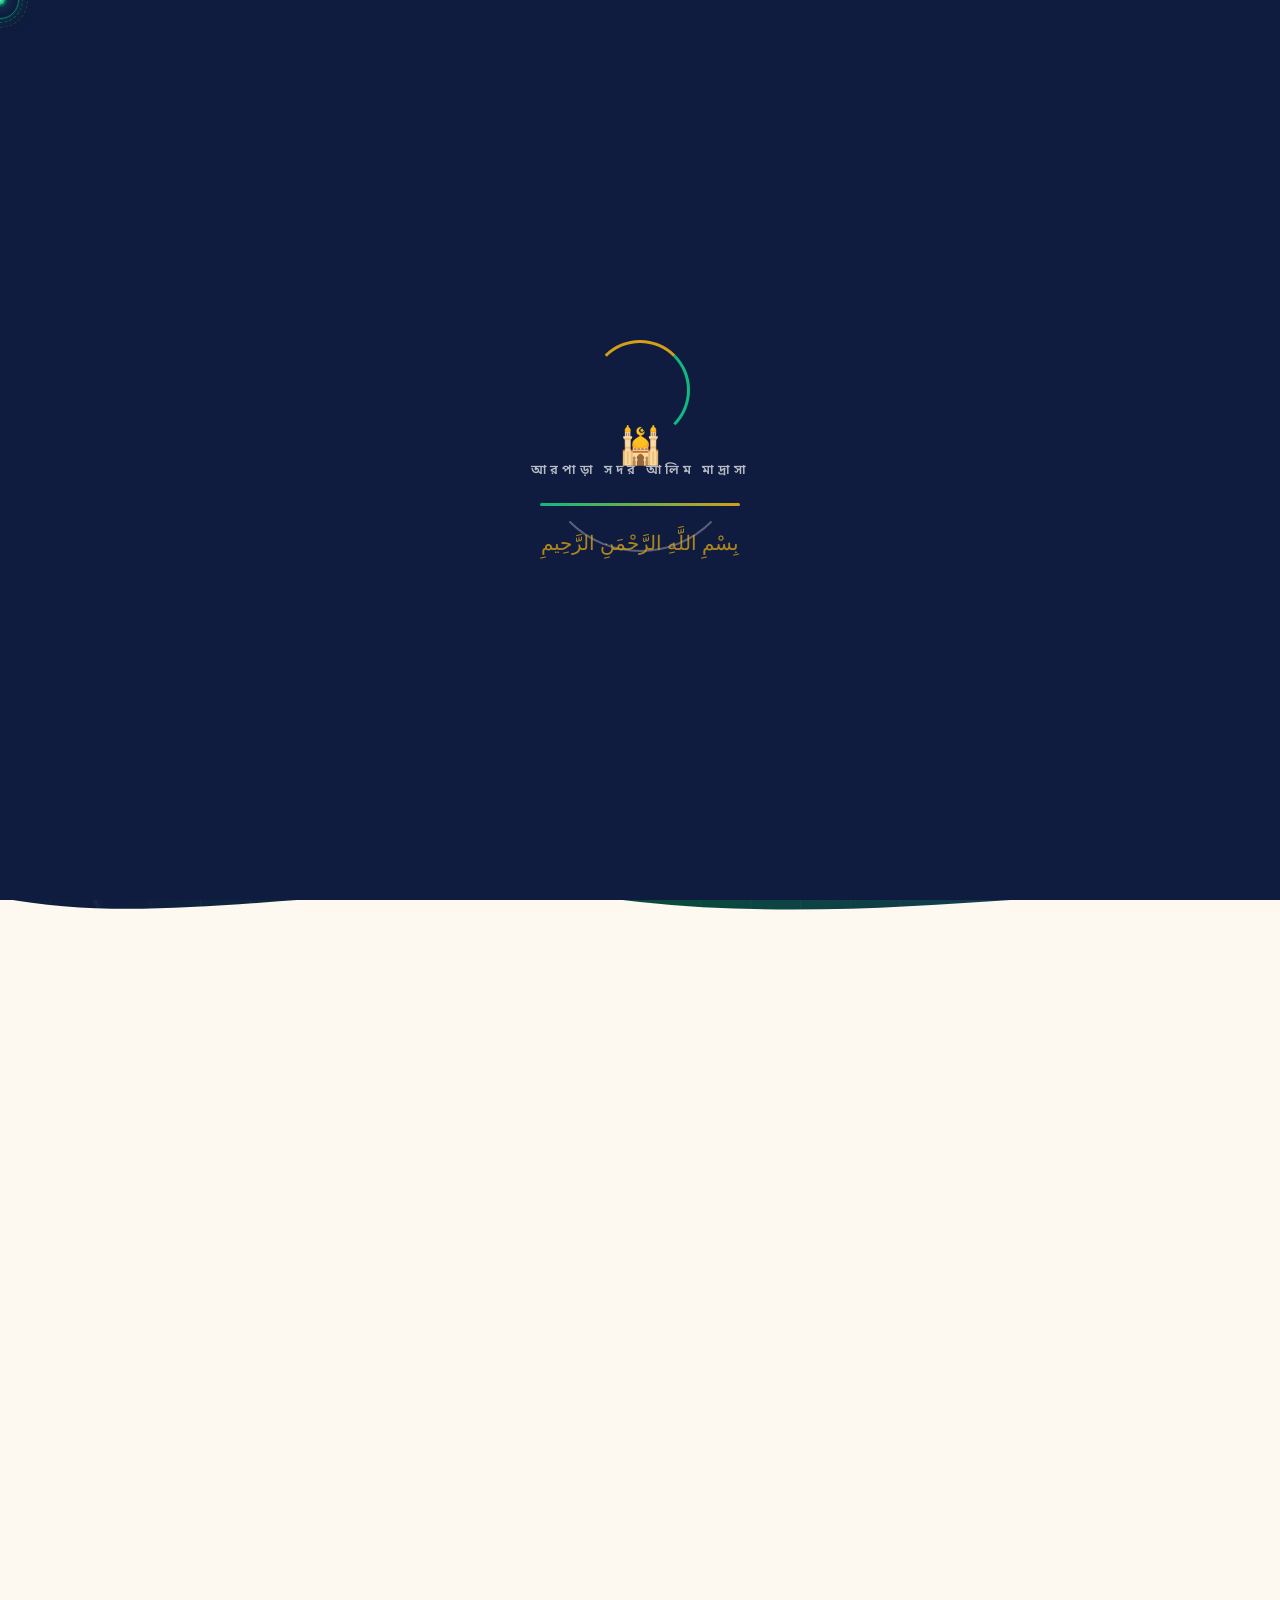
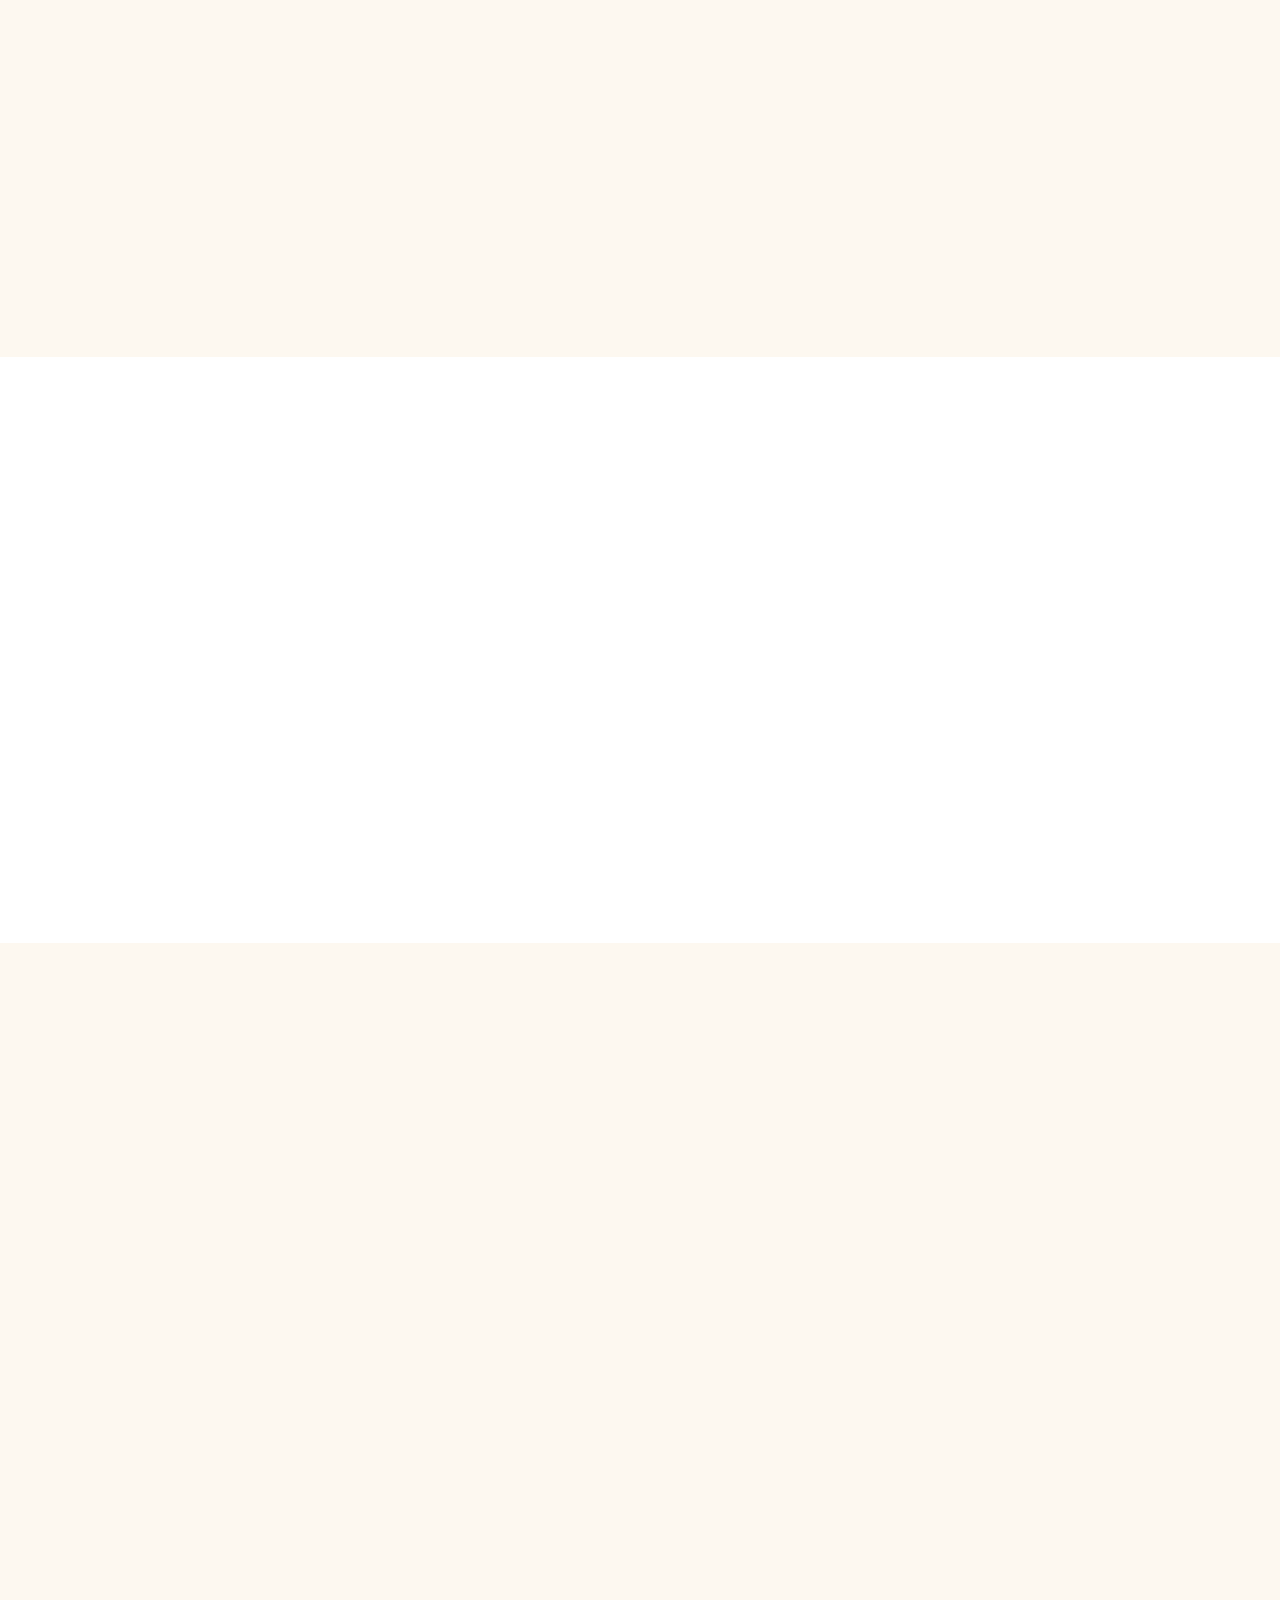
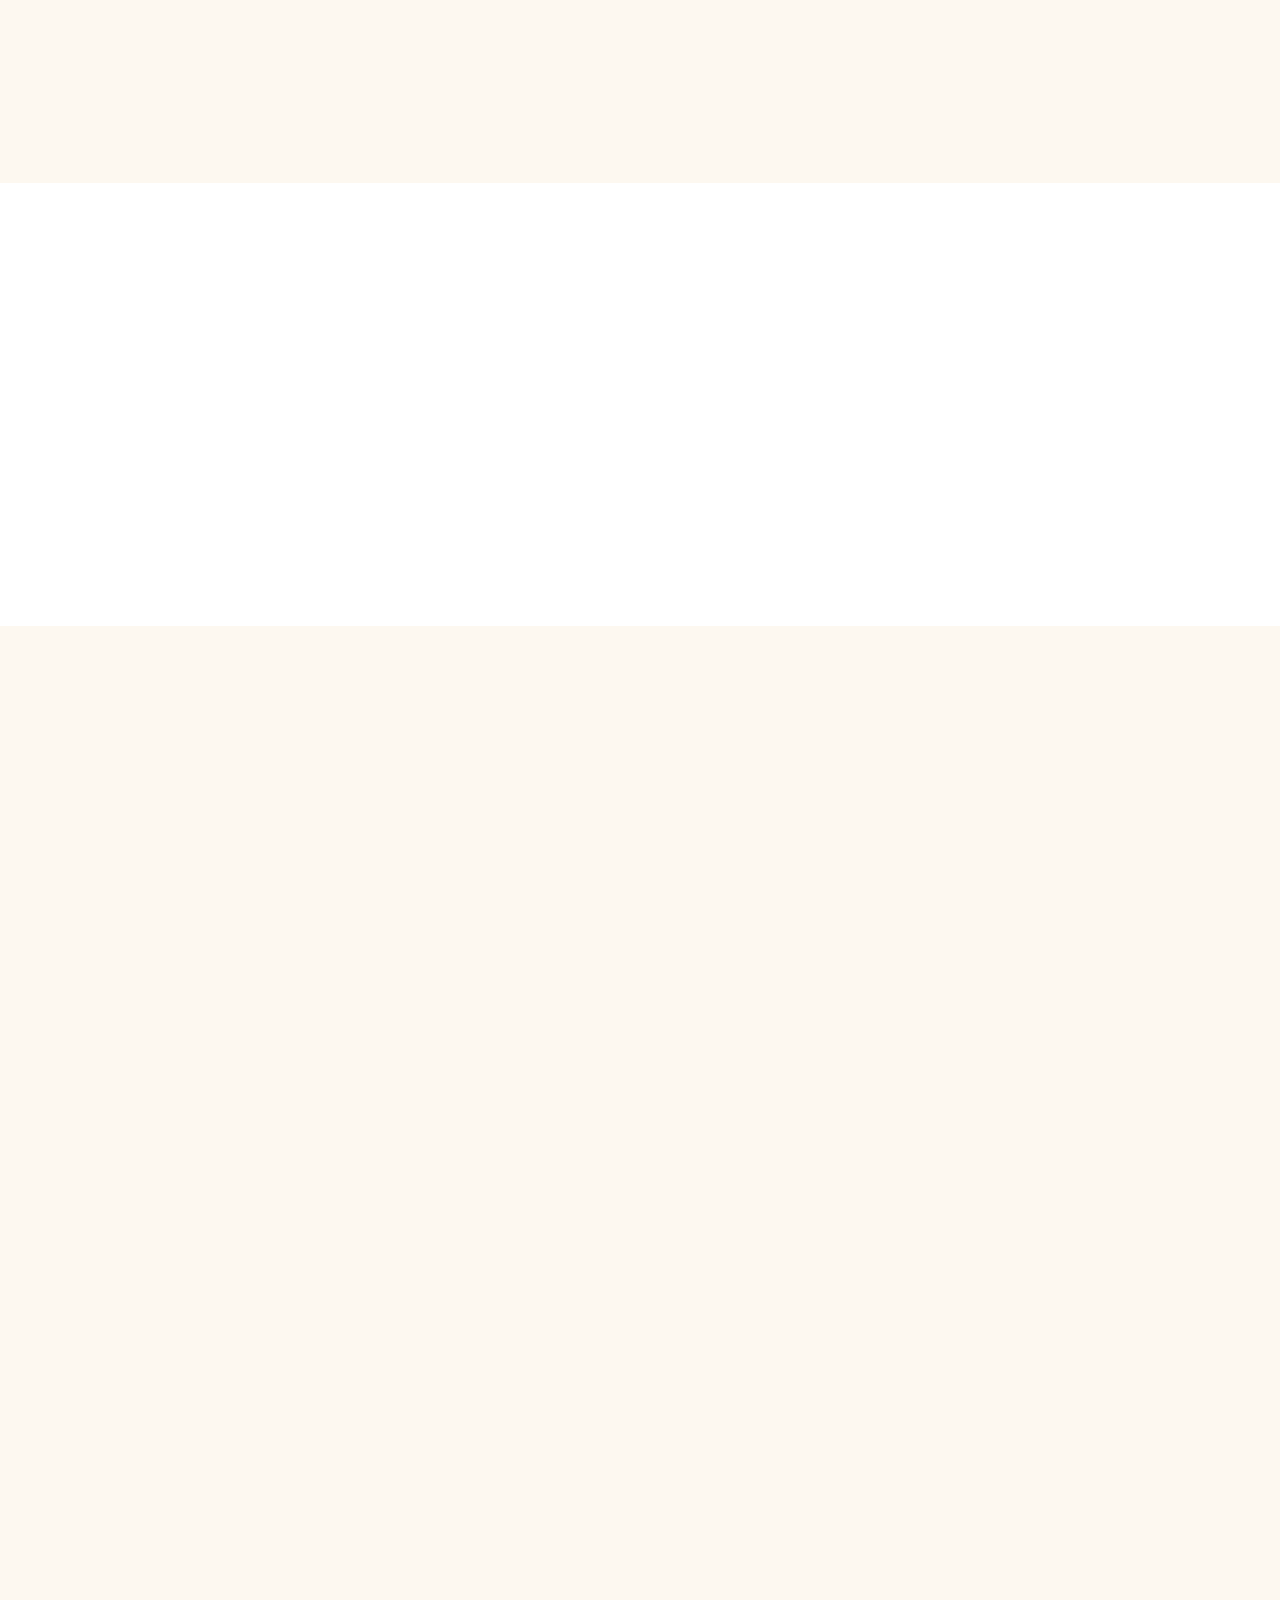
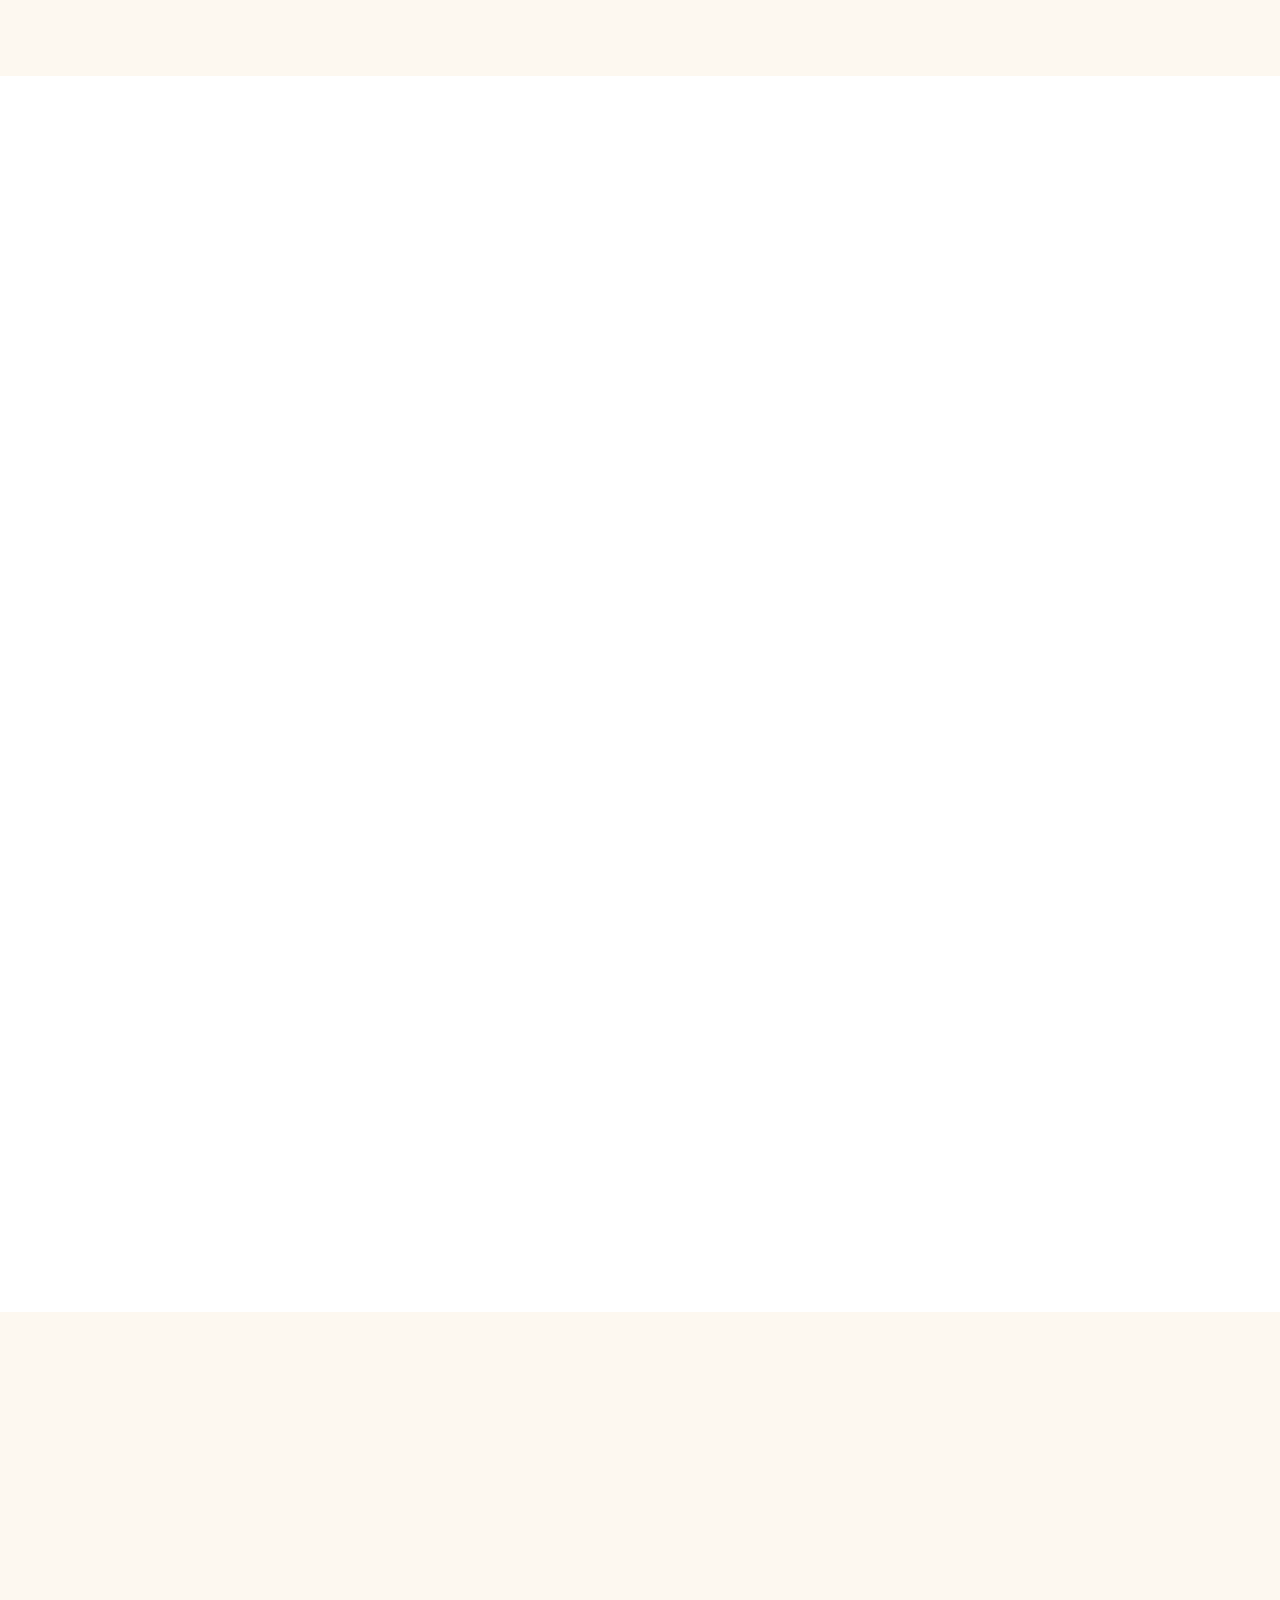
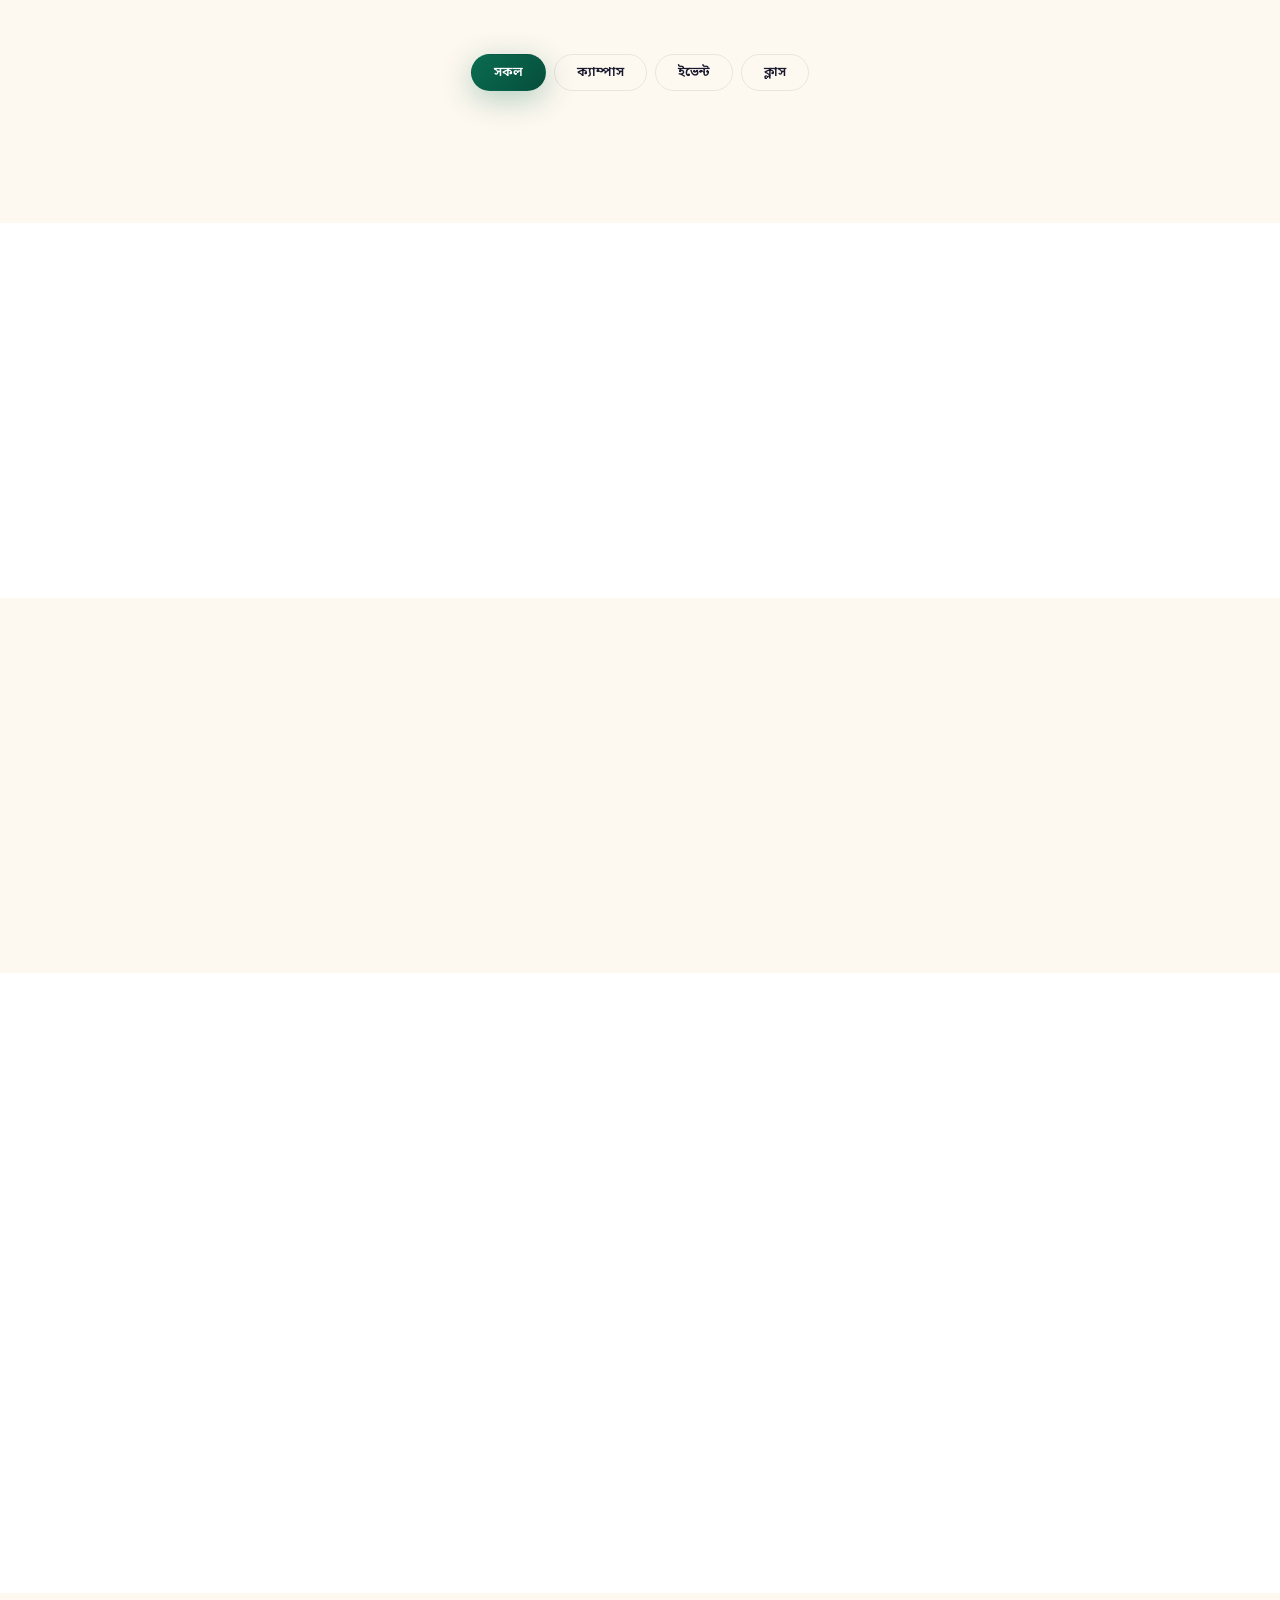
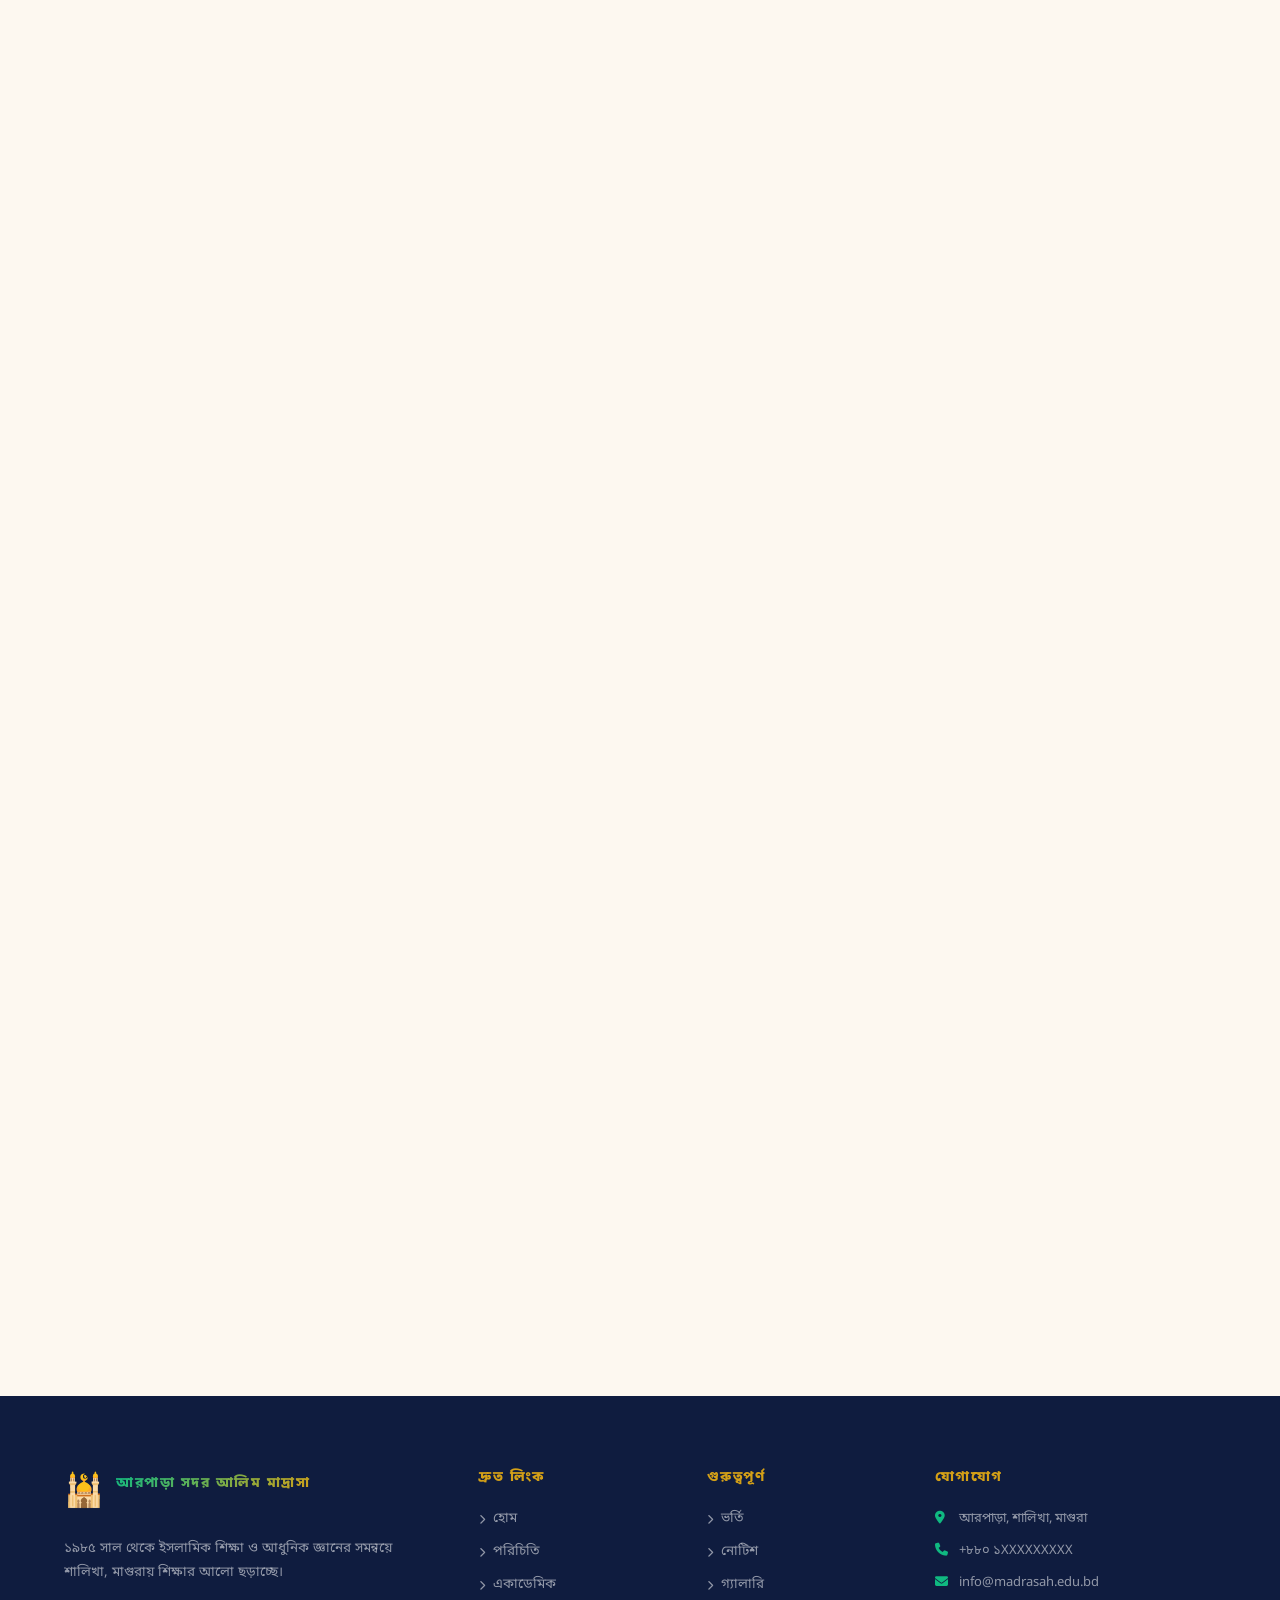
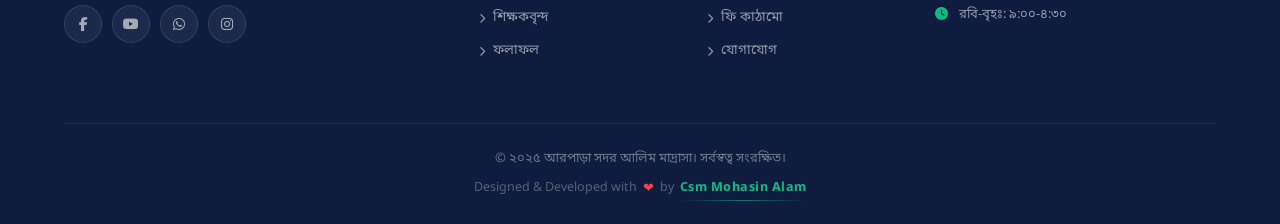
==== commit 67e31abf: "Update index.html" ====
--- a/index.html
+++ b/index.html
@@ -695,12 +695,14 @@
 
       <div class="map-box" data-aos>
   <iframe 
-    src="https://www.google.com/maps/embed?pb=!1m18!1m12!1m3!1d..."
-    width="100%" 
-    height="360" 
-    style="border:0;" 
-    loading="lazy">
-  </iframe>
+  width="100%" 
+  height="450" 
+  style="border:0;" 
+  allowfullscreen="" 
+  loading="lazy" 
+  referrerpolicy="no-referrer-when-downgrade" 
+  src="https://www.google.com/maps?q=Arpara+Sadar+Alim+Madrasah+Magura&output=embed">
+</iframe>
 </div>
     </div>
   </section>
